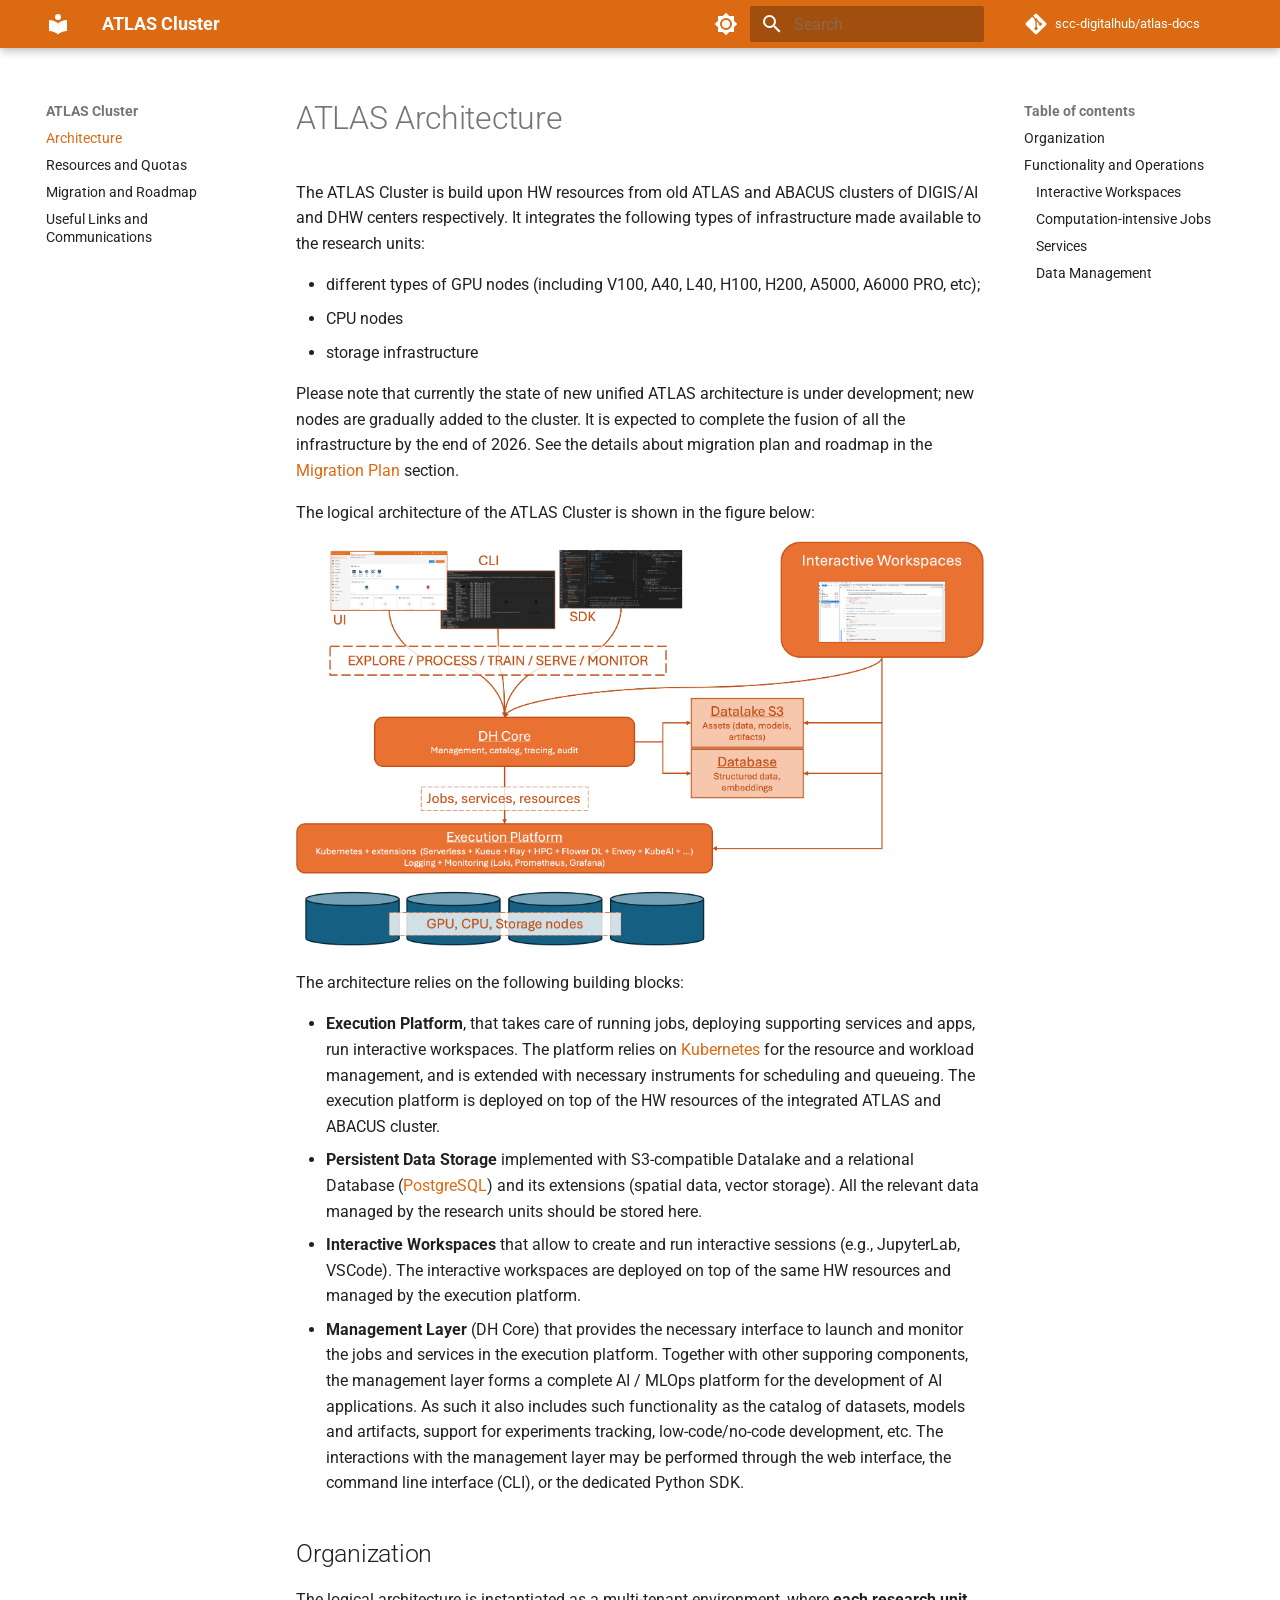
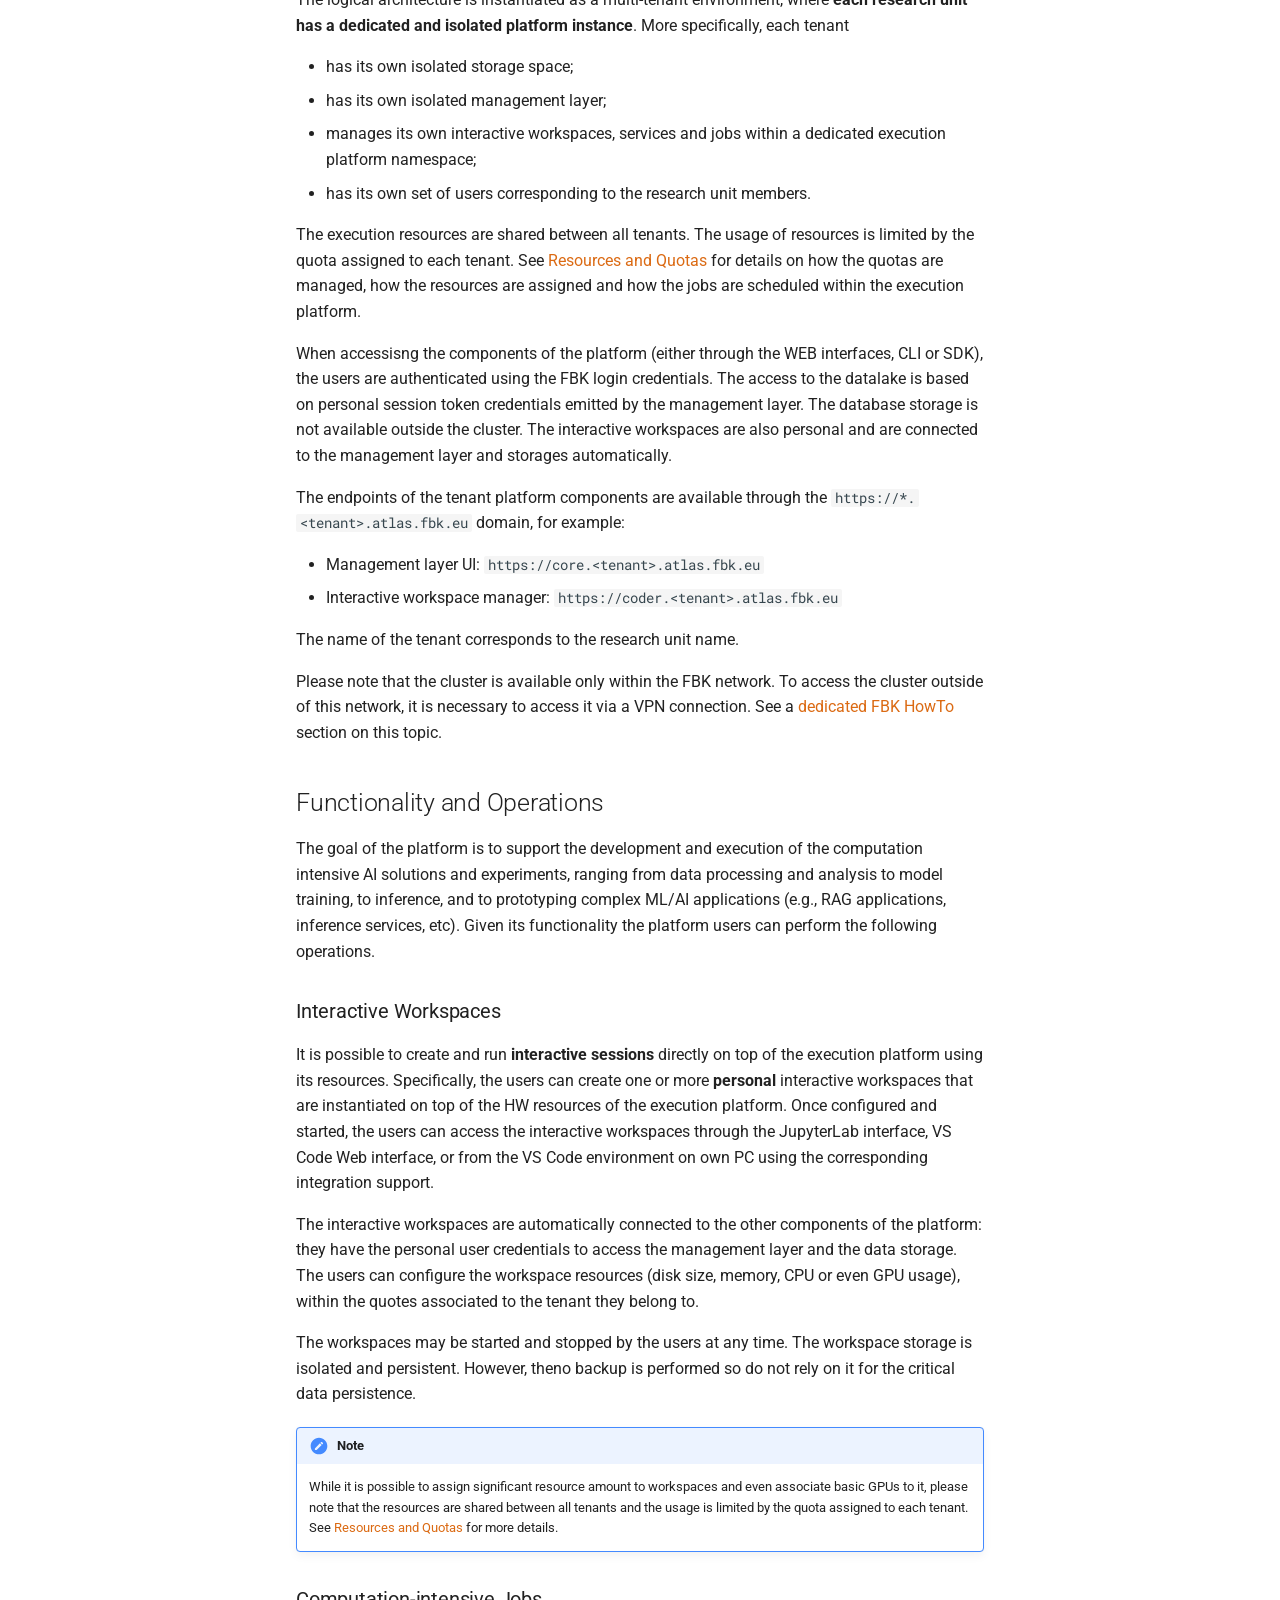
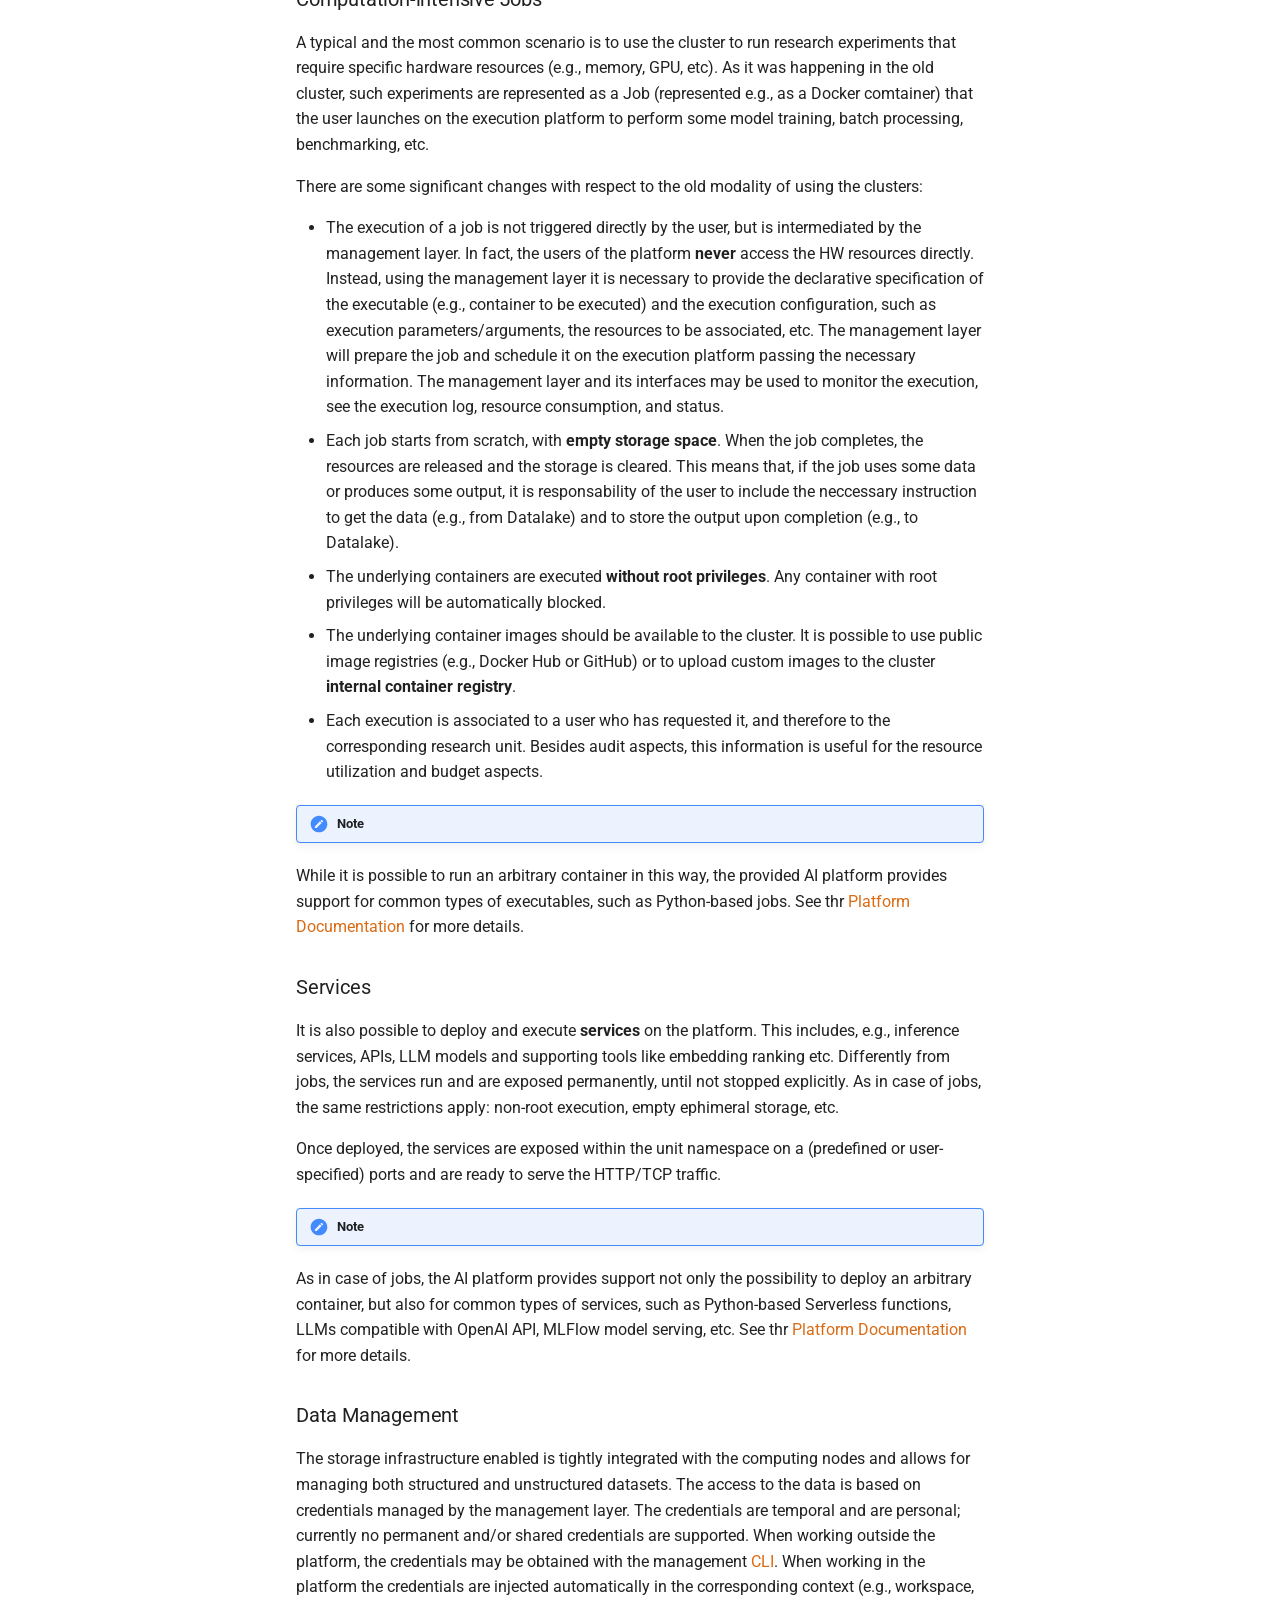
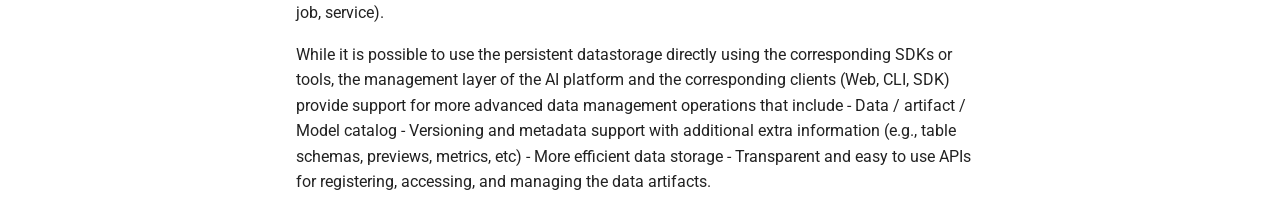
==== index.html @ 26e0193d "Deployed dd5e4a7 with MkDocs version: 1.5.3" ====
<!doctype html>
<html lang="en" class="no-js">
  <head>
    
      <meta charset="utf-8">
      <meta name="viewport" content="width=device-width,initial-scale=1">
      
      
      
      
      
        <link rel="next" href="resources/">
      
      
      <link rel="icon" href="assets/images/favicon.png">
      <meta name="generator" content="mkdocs-1.5.3, mkdocs-material-9.5.17">
    
    
      
        <title>ATLAS Cluster</title>
      
    
    
      <link rel="stylesheet" href="assets/stylesheets/main.bcfcd587.min.css">
      
        
        <link rel="stylesheet" href="assets/stylesheets/palette.06af60db.min.css">
      
      


    
    
      
    
    
      
        
        
        <link rel="preconnect" href="https://fonts.gstatic.com" crossorigin>
        <link rel="stylesheet" href="https://fonts.googleapis.com/css?family=Roboto:300,300i,400,400i,700,700i%7CRoboto+Mono:400,400i,700,700i&display=fallback">
        <style>:root{--md-text-font:"Roboto";--md-code-font:"Roboto Mono"}</style>
      
    
    
      <link rel="stylesheet" href="stylesheets/portal_selection.css">
    
      <link rel="stylesheet" href="stylesheets/colors.css">
    
    <script>__md_scope=new URL(".",location),__md_hash=e=>[...e].reduce((e,_)=>(e<<5)-e+_.charCodeAt(0),0),__md_get=(e,_=localStorage,t=__md_scope)=>JSON.parse(_.getItem(t.pathname+"."+e)),__md_set=(e,_,t=localStorage,a=__md_scope)=>{try{t.setItem(a.pathname+"."+e,JSON.stringify(_))}catch(e){}}</script>
    
      

    
    
    
  </head>
  
  
    
    
      
    
    
    
    
    <body dir="ltr" data-md-color-scheme="orange" data-md-color-primary="indigo" data-md-color-accent="indigo">
  
    
    <input class="md-toggle" data-md-toggle="drawer" type="checkbox" id="__drawer" autocomplete="off">
    <input class="md-toggle" data-md-toggle="search" type="checkbox" id="__search" autocomplete="off">
    <label class="md-overlay" for="__drawer"></label>
    <div data-md-component="skip">
      
        
        <a href="#atlas-architecture" class="md-skip">
          Skip to content
        </a>
      
    </div>
    <div data-md-component="announce">
      
    </div>
    
    


  


<!-- Header -->
<header class="md-header md-header--shadow" data-md-component="header">
  <nav
    class="md-header__inner md-grid"
    aria-label="Header"
  >

    <!-- Link to home -->
    <a
      href="."
      title="ATLAS Cluster"
      class="md-header__button md-logo"
      aria-label="ATLAS Cluster"
      data-md-component="logo"
    >
      
  
  <svg xmlns="http://www.w3.org/2000/svg" viewBox="0 0 24 24"><path d="M12 8a3 3 0 0 0 3-3 3 3 0 0 0-3-3 3 3 0 0 0-3 3 3 3 0 0 0 3 3m0 3.54C9.64 9.35 6.5 8 3 8v11c3.5 0 6.64 1.35 9 3.54 2.36-2.19 5.5-3.54 9-3.54V8c-3.5 0-6.64 1.35-9 3.54Z"/></svg>

    </a>

    <!-- Button to open drawer -->
    <label class="md-header__button md-icon" for="__drawer">
      
      <svg xmlns="http://www.w3.org/2000/svg" viewBox="0 0 24 24"><path d="M3 6h18v2H3V6m0 5h18v2H3v-2m0 5h18v2H3v-2Z"/></svg>
    </label>

    <!-- Header title -->
    <div class="md-header__title" data-md-component="header-title">
      <div class="md-header__ellipsis">
        <div class="md-header__topic">
          <span class="md-ellipsis">
            ATLAS Cluster
          </span>
        </div>
        <div class="md-header__topic" data-md-component="header-topic">
          <span class="md-ellipsis">
            
              Architecture
            
          </span>
        </div>
      </div>
    </div>

    <!-- Color palette toggle -->
    
      
        <form class="md-header__option" data-md-component="palette">
  
    
    
    
    <input class="md-option" data-md-color-media="" data-md-color-scheme="orange" data-md-color-primary="indigo" data-md-color-accent="indigo"  aria-label="Switch to dark mode"  type="radio" name="__palette" id="__palette_0">
    
      <label class="md-header__button md-icon" title="Switch to dark mode" for="__palette_1" hidden>
        <svg xmlns="http://www.w3.org/2000/svg" viewBox="0 0 24 24"><path d="M12 8a4 4 0 0 0-4 4 4 4 0 0 0 4 4 4 4 0 0 0 4-4 4 4 0 0 0-4-4m0 10a6 6 0 0 1-6-6 6 6 0 0 1 6-6 6 6 0 0 1 6 6 6 6 0 0 1-6 6m8-9.31V4h-4.69L12 .69 8.69 4H4v4.69L.69 12 4 15.31V20h4.69L12 23.31 15.31 20H20v-4.69L23.31 12 20 8.69Z"/></svg>
      </label>
    
  
    
    
    
    <input class="md-option" data-md-color-media="" data-md-color-scheme="slate" data-md-color-primary="indigo" data-md-color-accent="indigo"  aria-label="Switch to light mode"  type="radio" name="__palette" id="__palette_1">
    
      <label class="md-header__button md-icon" title="Switch to light mode" for="__palette_0" hidden>
        <svg xmlns="http://www.w3.org/2000/svg" viewBox="0 0 24 24"><path d="M12 18c-.89 0-1.74-.2-2.5-.55C11.56 16.5 13 14.42 13 12c0-2.42-1.44-4.5-3.5-5.45C10.26 6.2 11.11 6 12 6a6 6 0 0 1 6 6 6 6 0 0 1-6 6m8-9.31V4h-4.69L12 .69 8.69 4H4v4.69L.69 12 4 15.31V20h4.69L12 23.31 15.31 20H20v-4.69L23.31 12 20 8.69Z"/></svg>
      </label>
    
  
</form>
      
    

    <!-- User preference: color palette -->
    
      <script>var media,input,key,value,palette=__md_get("__palette");if(palette&&palette.color){"(prefers-color-scheme)"===palette.color.media&&(media=matchMedia("(prefers-color-scheme: light)"),input=document.querySelector(media.matches?"[data-md-color-media='(prefers-color-scheme: light)']":"[data-md-color-media='(prefers-color-scheme: dark)']"),palette.color.media=input.getAttribute("data-md-color-media"),palette.color.scheme=input.getAttribute("data-md-color-scheme"),palette.color.primary=input.getAttribute("data-md-color-primary"),palette.color.accent=input.getAttribute("data-md-color-accent"));for([key,value]of Object.entries(palette.color))document.body.setAttribute("data-md-color-"+key,value)}</script>
    

    <!-- Site language selector -->
    

    <!-- Button to open search modal -->
    
      <label class="md-header__button md-icon" for="__search">
        
        <svg xmlns="http://www.w3.org/2000/svg" viewBox="0 0 24 24"><path d="M9.5 3A6.5 6.5 0 0 1 16 9.5c0 1.61-.59 3.09-1.56 4.23l.27.27h.79l5 5-1.5 1.5-5-5v-.79l-.27-.27A6.516 6.516 0 0 1 9.5 16 6.5 6.5 0 0 1 3 9.5 6.5 6.5 0 0 1 9.5 3m0 2C7 5 5 7 5 9.5S7 14 9.5 14 14 12 14 9.5 12 5 9.5 5Z"/></svg>
      </label>

      <!-- Search interface -->
      <div class="md-search" data-md-component="search" role="dialog">
  <label class="md-search__overlay" for="__search"></label>
  <div class="md-search__inner" role="search">
    <form class="md-search__form" name="search">
      <input type="text" class="md-search__input" name="query" aria-label="Search" placeholder="Search" autocapitalize="off" autocorrect="off" autocomplete="off" spellcheck="false" data-md-component="search-query" required>
      <label class="md-search__icon md-icon" for="__search">
        
        <svg xmlns="http://www.w3.org/2000/svg" viewBox="0 0 24 24"><path d="M9.5 3A6.5 6.5 0 0 1 16 9.5c0 1.61-.59 3.09-1.56 4.23l.27.27h.79l5 5-1.5 1.5-5-5v-.79l-.27-.27A6.516 6.516 0 0 1 9.5 16 6.5 6.5 0 0 1 3 9.5 6.5 6.5 0 0 1 9.5 3m0 2C7 5 5 7 5 9.5S7 14 9.5 14 14 12 14 9.5 12 5 9.5 5Z"/></svg>
        
        <svg xmlns="http://www.w3.org/2000/svg" viewBox="0 0 24 24"><path d="M20 11v2H8l5.5 5.5-1.42 1.42L4.16 12l7.92-7.92L13.5 5.5 8 11h12Z"/></svg>
      </label>
      <nav class="md-search__options" aria-label="Search">
        
        <button type="reset" class="md-search__icon md-icon" title="Clear" aria-label="Clear" tabindex="-1">
          
          <svg xmlns="http://www.w3.org/2000/svg" viewBox="0 0 24 24"><path d="M19 6.41 17.59 5 12 10.59 6.41 5 5 6.41 10.59 12 5 17.59 6.41 19 12 13.41 17.59 19 19 17.59 13.41 12 19 6.41Z"/></svg>
        </button>
      </nav>
      
    </form>
    <div class="md-search__output">
      <div class="md-search__scrollwrap" data-md-scrollfix>
        <div class="md-search-result" data-md-component="search-result">
          <div class="md-search-result__meta">
            Initializing search
          </div>
          <ol class="md-search-result__list" role="presentation"></ol>
        </div>
      </div>
    </div>
  </div>
</div>
    

    <!-- Repository information -->
    
      <div class="md-header__source">
        <a href="https://github.com/scc-digitalhub/atlas-docs" title="Go to repository" class="md-source" data-md-component="source">
  <div class="md-source__icon md-icon">
    
    <svg xmlns="http://www.w3.org/2000/svg" viewBox="0 0 448 512"><!--! Font Awesome Free 6.5.1 by @fontawesome - https://fontawesome.com License - https://fontawesome.com/license/free (Icons: CC BY 4.0, Fonts: SIL OFL 1.1, Code: MIT License) Copyright 2023 Fonticons, Inc.--><path d="M439.55 236.05 244 40.45a28.87 28.87 0 0 0-40.81 0l-40.66 40.63 51.52 51.52c27.06-9.14 52.68 16.77 43.39 43.68l49.66 49.66c34.23-11.8 61.18 31 35.47 56.69-26.49 26.49-70.21-2.87-56-37.34L240.22 199v121.85c25.3 12.54 22.26 41.85 9.08 55a34.34 34.34 0 0 1-48.55 0c-17.57-17.6-11.07-46.91 11.25-56v-123c-20.8-8.51-24.6-30.74-18.64-45L142.57 101 8.45 235.14a28.86 28.86 0 0 0 0 40.81l195.61 195.6a28.86 28.86 0 0 0 40.8 0l194.69-194.69a28.86 28.86 0 0 0 0-40.81z"/></svg>
  </div>
  <div class="md-source__repository">
    scc-digitalhub/atlas-docs
  </div>
</a>
      </div>
    
  </nav>

  <!-- Navigation tabs (sticky) -->
  
</header>

    <div class="md-container" data-md-component="container">
      
      
        
          
        
      
      <main class="md-main" data-md-component="main">
        <div class="md-main__inner md-grid">
          
            
              
              <div class="md-sidebar md-sidebar--primary" data-md-component="sidebar" data-md-type="navigation" >
                <div class="md-sidebar__scrollwrap">
                  <div class="md-sidebar__inner">
                    



<nav class="md-nav md-nav--primary" aria-label="Navigation" data-md-level="0">
  <label class="md-nav__title" for="__drawer">
    <a href="." title="ATLAS Cluster" class="md-nav__button md-logo" aria-label="ATLAS Cluster" data-md-component="logo">
      
  
  <svg xmlns="http://www.w3.org/2000/svg" viewBox="0 0 24 24"><path d="M12 8a3 3 0 0 0 3-3 3 3 0 0 0-3-3 3 3 0 0 0-3 3 3 3 0 0 0 3 3m0 3.54C9.64 9.35 6.5 8 3 8v11c3.5 0 6.64 1.35 9 3.54 2.36-2.19 5.5-3.54 9-3.54V8c-3.5 0-6.64 1.35-9 3.54Z"/></svg>

    </a>
    ATLAS Cluster
  </label>
  
    <div class="md-nav__source">
      <a href="https://github.com/scc-digitalhub/atlas-docs" title="Go to repository" class="md-source" data-md-component="source">
  <div class="md-source__icon md-icon">
    
    <svg xmlns="http://www.w3.org/2000/svg" viewBox="0 0 448 512"><!--! Font Awesome Free 6.5.1 by @fontawesome - https://fontawesome.com License - https://fontawesome.com/license/free (Icons: CC BY 4.0, Fonts: SIL OFL 1.1, Code: MIT License) Copyright 2023 Fonticons, Inc.--><path d="M439.55 236.05 244 40.45a28.87 28.87 0 0 0-40.81 0l-40.66 40.63 51.52 51.52c27.06-9.14 52.68 16.77 43.39 43.68l49.66 49.66c34.23-11.8 61.18 31 35.47 56.69-26.49 26.49-70.21-2.87-56-37.34L240.22 199v121.85c25.3 12.54 22.26 41.85 9.08 55a34.34 34.34 0 0 1-48.55 0c-17.57-17.6-11.07-46.91 11.25-56v-123c-20.8-8.51-24.6-30.74-18.64-45L142.57 101 8.45 235.14a28.86 28.86 0 0 0 0 40.81l195.61 195.6a28.86 28.86 0 0 0 40.8 0l194.69-194.69a28.86 28.86 0 0 0 0-40.81z"/></svg>
  </div>
  <div class="md-source__repository">
    scc-digitalhub/atlas-docs
  </div>
</a>
    </div>
  
  <ul class="md-nav__list" data-md-scrollfix>
    
      
      
  
  
    
  
  
  
    <li class="md-nav__item md-nav__item--active">
      
      <input class="md-nav__toggle md-toggle" type="checkbox" id="__toc">
      
      
        
      
      
        <label class="md-nav__link md-nav__link--active" for="__toc">
          
  
  <span class="md-ellipsis">
    Architecture
  </span>
  

          <span class="md-nav__icon md-icon"></span>
        </label>
      
      <a href="." class="md-nav__link md-nav__link--active">
        
  
  <span class="md-ellipsis">
    Architecture
  </span>
  

      </a>
      
        

<nav class="md-nav md-nav--secondary" aria-label="Table of contents">
  
  
  
    
  
  
    <label class="md-nav__title" for="__toc">
      <span class="md-nav__icon md-icon"></span>
      Table of contents
    </label>
    <ul class="md-nav__list" data-md-component="toc" data-md-scrollfix>
      
        <li class="md-nav__item">
  <a href="#organization" class="md-nav__link">
    <span class="md-ellipsis">
      Organization
    </span>
  </a>
  
</li>
      
        <li class="md-nav__item">
  <a href="#functionality-and-operations" class="md-nav__link">
    <span class="md-ellipsis">
      Functionality and Operations
    </span>
  </a>
  
    <nav class="md-nav" aria-label="Functionality and Operations">
      <ul class="md-nav__list">
        
          <li class="md-nav__item">
  <a href="#interactive-workspaces" class="md-nav__link">
    <span class="md-ellipsis">
      Interactive Workspaces
    </span>
  </a>
  
</li>
        
          <li class="md-nav__item">
  <a href="#computation-intensive-jobs" class="md-nav__link">
    <span class="md-ellipsis">
      Computation-intensive Jobs
    </span>
  </a>
  
</li>
        
          <li class="md-nav__item">
  <a href="#services" class="md-nav__link">
    <span class="md-ellipsis">
      Services
    </span>
  </a>
  
</li>
        
          <li class="md-nav__item">
  <a href="#data-management" class="md-nav__link">
    <span class="md-ellipsis">
      Data Management
    </span>
  </a>
  
</li>
        
      </ul>
    </nav>
  
</li>
      
    </ul>
  
</nav>
      
    </li>
  

    
      
      
  
  
  
  
    <li class="md-nav__item">
      <a href="resources/" class="md-nav__link">
        
  
  <span class="md-ellipsis">
    Resources and Quotas
  </span>
  

      </a>
    </li>
  

    
      
      
  
  
  
  
    <li class="md-nav__item">
      <a href="migration_roadmap/" class="md-nav__link">
        
  
  <span class="md-ellipsis">
    Migration and Roadmap
  </span>
  

      </a>
    </li>
  

    
      
      
  
  
  
  
    <li class="md-nav__item">
      <a href="links/" class="md-nav__link">
        
  
  <span class="md-ellipsis">
    Useful Links and Communications
  </span>
  

      </a>
    </li>
  

    
  </ul>
</nav>
                  </div>
                </div>
              </div>
            
            
              
              <div class="md-sidebar md-sidebar--secondary" data-md-component="sidebar" data-md-type="toc" >
                <div class="md-sidebar__scrollwrap">
                  <div class="md-sidebar__inner">
                    

<nav class="md-nav md-nav--secondary" aria-label="Table of contents">
  
  
  
    
  
  
    <label class="md-nav__title" for="__toc">
      <span class="md-nav__icon md-icon"></span>
      Table of contents
    </label>
    <ul class="md-nav__list" data-md-component="toc" data-md-scrollfix>
      
        <li class="md-nav__item">
  <a href="#organization" class="md-nav__link">
    <span class="md-ellipsis">
      Organization
    </span>
  </a>
  
</li>
      
        <li class="md-nav__item">
  <a href="#functionality-and-operations" class="md-nav__link">
    <span class="md-ellipsis">
      Functionality and Operations
    </span>
  </a>
  
    <nav class="md-nav" aria-label="Functionality and Operations">
      <ul class="md-nav__list">
        
          <li class="md-nav__item">
  <a href="#interactive-workspaces" class="md-nav__link">
    <span class="md-ellipsis">
      Interactive Workspaces
    </span>
  </a>
  
</li>
        
          <li class="md-nav__item">
  <a href="#computation-intensive-jobs" class="md-nav__link">
    <span class="md-ellipsis">
      Computation-intensive Jobs
    </span>
  </a>
  
</li>
        
          <li class="md-nav__item">
  <a href="#services" class="md-nav__link">
    <span class="md-ellipsis">
      Services
    </span>
  </a>
  
</li>
        
          <li class="md-nav__item">
  <a href="#data-management" class="md-nav__link">
    <span class="md-ellipsis">
      Data Management
    </span>
  </a>
  
</li>
        
      </ul>
    </nav>
  
</li>
      
    </ul>
  
</nav>
                  </div>
                </div>
              </div>
            
          
          
            <div class="md-content" data-md-component="content">
              <article class="md-content__inner md-typeset">
                
                  

  
  


<h1 id="atlas-architecture">ATLAS Architecture</h1>
<p>The ATLAS Cluster is build upon HW resources from old ATLAS and ABACUS clusters of DIGIS/AI and DHW centers respectively. It integrates the following types of infrastructure made available to the research units:</p>
<ul>
<li>different types of GPU nodes (including V100, A40, L40, H100, H200, A5000, A6000 PRO, etc);</li>
<li>CPU nodes</li>
<li>storage infrastructure</li>
</ul>
<p>Please note that currently the state of new unified ATLAS architecture is under development; new nodes are gradually added to the cluster. It is expected to complete the fusion of all the infrastructure by the end of 2026. See the details about migration plan and roadmap in the <a href="migration_roadmap/">Migration Plan</a> section.</p>
<p>The logical architecture of the ATLAS Cluster is shown in the figure below:</p>
<p><img alt="ATLAS architecture" src="images/architecture.png" title="ATLAS architecture" /></p>
<p>The architecture relies on the following building blocks:</p>
<ul>
<li><strong>Execution Platform</strong>, that takes care of running jobs, deploying supporting services and apps, run interactive workspaces. The platform relies on 
  <a href="https://kubernetes.io/">Kubernetes</a> for the resource and workload management, and is extended with necessary instruments for scheduling and queueing. The execution platform is deployed on top of the HW resources of the integrated ATLAS and ABACUS cluster.</li>
<li><strong>Persistent Data Storage</strong> implemented with S3-compatible Datalake and a relational Database (<a href="https://www.postgresql.org/">PostgreSQL</a>) and its extensions (spatial data, vector storage). All the relevant data managed by the research units should be stored here.</li>
<li><strong>Interactive Workspaces</strong> that allow to create and run interactive sessions (e.g., JupyterLab, VSCode). The interactive workspaces are deployed on top of the same HW resources and managed by the execution platform.</li>
<li><strong>Management Layer</strong> (DH Core) that provides the necessary interface to launch and monitor the jobs and services in the execution platform. Together with other supporing components, the management layer forms a complete AI / MLOps platform for the development of AI applications. As such it also includes such functionality as the catalog of datasets, models and artifacts, support for experiments tracking, low-code/no-code development, etc. The interactions with the management layer may be performed through the web interface, the command line interface (CLI), or the dedicated Python SDK.</li>
</ul>
<h2 id="organization">Organization</h2>
<p>The logical architecture is instantiated as a multi-tenant environment, where <strong>each research unit has a dedicated and isolated platform instance</strong>. More specifically, each tenant</p>
<ul>
<li>has its own isolated storage space;</li>
<li>has its own isolated management layer;</li>
<li>manages its own interactive workspaces, services and jobs within a dedicated execution platform namespace;</li>
<li>has its own set of users corresponding to the research unit members.</li>
</ul>
<p>The execution resources are shared between all tenants. The usage of resources is limited by the quota assigned to each tenant. See <a href="resources/">Resources and Quotas</a> for details on how the quotas are managed, how the resources are assigned and how the jobs are scheduled within the execution platform.</p>
<p>When accessisng the components of the platform (either through the WEB interfaces, CLI or SDK), the users are authenticated using the FBK login credentials. The access to the datalake is based on personal session token credentials emitted by the management layer. The database storage is not available outside the cluster. The interactive workspaces are also personal and are connected to the management layer and storages automatically.</p>
<p>The endpoints of the tenant platform components are available through the <code>https://*.&lt;tenant&gt;.atlas.fbk.eu</code> domain, for example:</p>
<ul>
<li>Management layer UI: <code>https://core.&lt;tenant&gt;.atlas.fbk.eu</code></li>
<li>Interactive workspace manager: <code>https://coder.&lt;tenant&gt;.atlas.fbk.eu</code></li>
</ul>
<p>The name of the tenant corresponds to the research unit name.</p>
<p>Please note that the cluster is available only within the FBK network. To access the cluster outside of this network, it is necessary to access it via a VPN connection. See a <a href="https://howto.fbk.eu/documenti/zero-trust-vpn/">dedicated FBK HowTo</a> section on this topic.</p>
<h2 id="functionality-and-operations">Functionality and Operations</h2>
<p>The goal of the platform is to support the development and execution of the computation intensive AI solutions and experiments, ranging from data processing and analysis to model training, to inference, and to prototyping complex ML/AI applications (e.g., RAG applications, inference services, etc). Given its functionality the platform users can perform the following operations.</p>
<h3 id="interactive-workspaces">Interactive Workspaces</h3>
<p>It is possible to create and run <strong>interactive sessions</strong> directly on top of the execution platform using its resources. Specifically, the users can create one or more <strong>personal</strong> interactive workspaces that are instantiated on top of the HW resources of the execution platform. Once configured and started, the users can access the interactive workspaces through the JupyterLab interface, VS Code Web interface, or from the VS Code environment on own PC using the corresponding integration support.</p>
<p>The interactive workspaces are automatically connected to the other components of the platform: they have the personal user credentials to access the management layer and the data storage. The users can configure the workspace resources (disk size, memory, CPU or even GPU usage), within the quotes associated to the tenant they belong to. </p>
<p>The workspaces may be started and stopped by the users at any time. The workspace storage is isolated and persistent. However, theno backup is performed so do not rely on it for the critical data persistence.</p>
<div class="admonition note">
<p class="admonition-title">Note</p>
<p>While it is possible to assign significant resource amount to workspaces and even associate basic GPUs to it, please note that the resources are shared between all tenants and the usage is limited by the quota assigned to each tenant. See <a href="resources/">Resources and Quotas</a> for more details.</p>
</div>
<h3 id="computation-intensive-jobs">Computation-intensive Jobs</h3>
<p>A typical and the most common scenario is to use the cluster to run research experiments that require specific hardware resources (e.g., memory, GPU, etc). As it was happening in the old cluster, such experiments are represented as a Job (represented e.g., as a Docker comtainer) that the user launches on the execution platform to perform some model training, batch processing, benchmarking, etc.</p>
<p>There are some significant changes with respect to the old modality of using the clusters:</p>
<ul>
<li>The execution of a job is not triggered directly by the user, but is intermediated by the management layer. In fact, the users of the platform <strong>never</strong> access the HW resources directly. Instead, using the management layer it is necessary to provide the declarative specification of the executable (e.g., container to be executed) and the execution configuration, such as execution parameters/arguments, the resources to be associated, etc. The management layer will prepare the job and schedule it on the execution platform passing the necessary information. The management layer and its interfaces may be used to monitor the execution, see the execution log, resource consumption, and status.</li>
<li>Each job starts from scratch, with <strong>empty storage space</strong>. When the job completes, the resources are released and the storage is cleared. This means that, if the job uses some data or produces some output, it is responsability of the user to include the neccessary instruction to get the data (e.g., from Datalake) and to store the output upon completion (e.g., to Datalake). </li>
<li>The underlying containers are executed <strong>without root privileges</strong>. Any container with root privileges will be automatically blocked. </li>
<li>The underlying container images should be available to the cluster. It is possible to use public image registries (e.g., Docker Hub or GitHub) or to upload custom images to the cluster <strong>internal container registry</strong>.</li>
<li>Each execution is associated to a user who has requested it, and therefore to the corresponding research unit. Besides audit aspects, this information is useful for the resource utilization and budget aspects.</li>
</ul>
<div class="admonition note">
<p class="admonition-title">Note</p>
</div>
<p>While it is possible to run an arbitrary container in this way, the provided AI platform provides support for common types of executables, such as Python-based jobs. See thr <a href="https://scc-digitalhub.github.io/docs/">Platform Documentation</a> for more details.</p>
<h3 id="services">Services</h3>
<p>It is also possible to deploy and execute <strong>services</strong> on the platform. This includes, e.g., inference services, APIs, LLM models and supporting tools like embedding ranking etc. Differently from jobs, the services run and are exposed permanently, until not stopped explicitly. As in case of jobs, the same restrictions apply: non-root execution, empty ephimeral storage, etc. </p>
<p>Once deployed, the services are exposed within the unit namespace on a (predefined or user-specified) ports and are ready to serve the HTTP/TCP traffic. </p>
<div class="admonition note">
<p class="admonition-title">Note</p>
</div>
<p>As in case of jobs, the AI platform provides support not only the possibility to deploy an arbitrary container, but also for common types of services, such as Python-based Serverless functions, LLMs compatible with OpenAI API, MLFlow model serving, etc. See thr <a href="https://scc-digitalhub.github.io/docs/">Platform Documentation</a> for more details.</p>
<h3 id="data-management">Data Management</h3>
<p>The storage infrastructure enabled is tightly integrated with the computing nodes and allows for managing both structured and unstructured datasets. The access to the data is based on credentials managed by the management layer. The credentials are temporal and are personal; currently no permanent and/or shared credentials are supported. When working outside the platform, the credentials may be obtained with the management <a href="https://scc-digitalhub.github.io/docs/0.15/cli/installation/">CLI</a>. When working in the platform the credentials are injected automatically in the corresponding context (e.g., workspace, job, service).</p>
<p>While it is possible to use the persistent datastorage directly using the corresponding SDKs or tools, the management layer of the AI platform and the corresponding clients (Web, CLI, SDK) provide support for more advanced data management operations that include
- Data / artifact / Model catalog
- Versioning and metadata support with additional extra information (e.g., table schemas, previews, metrics, etc)
- More efficient data storage
- Transparent and easy to use APIs for registering, accessing, and managing the data artifacts. </p>












                
              </article>
            </div>
          
          
<script>var target=document.getElementById(location.hash.slice(1));target&&target.name&&(target.checked=target.name.startsWith("__tabbed_"))</script>
        </div>
        
      </main>
      

    </div>
    <div class="md-dialog" data-md-component="dialog">
      <div class="md-dialog__inner md-typeset"></div>
    </div>
    
    
    <script id="__config" type="application/json">{"base": ".", "features": ["navigation.path", "content.code.copy"], "search": "assets/javascripts/workers/search.b8dbb3d2.min.js", "translations": {"clipboard.copied": "Copied to clipboard", "clipboard.copy": "Copy to clipboard", "search.result.more.one": "1 more on this page", "search.result.more.other": "# more on this page", "search.result.none": "No matching documents", "search.result.one": "1 matching document", "search.result.other": "# matching documents", "search.result.placeholder": "Type to start searching", "search.result.term.missing": "Missing", "select.version": "Select version"}}</script>
    
    
      <script src="assets/javascripts/bundle.1e8ae164.min.js"></script>
      
    
  </body>
</html>
---- assets/stylesheets/main.bcfcd587.min.css ----
@charset "UTF-8";html{-webkit-text-size-adjust:none;-moz-text-size-adjust:none;text-size-adjust:none;box-sizing:border-box}*,:after,:before{box-sizing:inherit}@media (prefers-reduced-motion){*,:after,:before{transition:none!important}}body{margin:0}a,button,input,label{-webkit-tap-highlight-color:transparent}a{color:inherit;text-decoration:none}hr{border:0;box-sizing:initial;display:block;height:.05rem;overflow:visible;padding:0}small{font-size:80%}sub,sup{line-height:1em}img{border-style:none}table{border-collapse:initial;border-spacing:0}td,th{font-weight:400;vertical-align:top}button{background:#0000;border:0;font-family:inherit;font-size:inherit;margin:0;padding:0}input{border:0;outline:none}:root{--md-primary-fg-color:#4051b5;--md-primary-fg-color--light:#5d6cc0;--md-primary-fg-color--dark:#303fa1;--md-primary-bg-color:#fff;--md-primary-bg-color--light:#ffffffb3;--md-accent-fg-color:#526cfe;--md-accent-fg-color--transparent:#526cfe1a;--md-accent-bg-color:#fff;--md-accent-bg-color--light:#ffffffb3}[data-md-color-scheme=default]{color-scheme:light}[data-md-color-scheme=default] img[src$="#gh-dark-mode-only"],[data-md-color-scheme=default] img[src$="#only-dark"]{display:none}:root,[data-md-color-scheme=default]{--md-hue:225deg;--md-default-fg-color:#000000de;--md-default-fg-color--light:#0000008a;--md-default-fg-color--lighter:#00000052;--md-default-fg-color--lightest:#00000012;--md-default-bg-color:#fff;--md-default-bg-color--light:#ffffffb3;--md-default-bg-color--lighter:#ffffff4d;--md-default-bg-color--lightest:#ffffff1f;--md-code-fg-color:#36464e;--md-code-bg-color:#f5f5f5;--md-code-hl-color:#4287ff;--md-code-hl-color--light:#4287ff1a;--md-code-hl-number-color:#d52a2a;--md-code-hl-special-color:#db1457;--md-code-hl-function-color:#a846b9;--md-code-hl-constant-color:#6e59d9;--md-code-hl-keyword-color:#3f6ec6;--md-code-hl-string-color:#1c7d4d;--md-code-hl-name-color:var(--md-code-fg-color);--md-code-hl-operator-color:var(--md-default-fg-color--light);--md-code-hl-punctuation-color:var(--md-default-fg-color--light);--md-code-hl-comment-color:var(--md-default-fg-color--light);--md-code-hl-generic-color:var(--md-default-fg-color--light);--md-code-hl-variable-color:var(--md-default-fg-color--light);--md-typeset-color:var(--md-default-fg-color);--md-typeset-a-color:var(--md-primary-fg-color);--md-typeset-del-color:#f5503d26;--md-typeset-ins-color:#0bd57026;--md-typeset-kbd-color:#fafafa;--md-typeset-kbd-accent-color:#fff;--md-typeset-kbd-border-color:#b8b8b8;--md-typeset-mark-color:#ffff0080;--md-typeset-table-color:#0000001f;--md-typeset-table-color--light:rgba(0,0,0,.035);--md-admonition-fg-color:var(--md-default-fg-color);--md-admonition-bg-color:var(--md-default-bg-color);--md-warning-fg-color:#000000de;--md-warning-bg-color:#ff9;--md-footer-fg-color:#fff;--md-footer-fg-color--light:#ffffffb3;--md-footer-fg-color--lighter:#ffffff73;--md-footer-bg-color:#000000de;--md-footer-bg-color--dark:#00000052;--md-shadow-z1:0 0.2rem 0.5rem #0000000d,0 0 0.05rem #0000001a;--md-shadow-z2:0 0.2rem 0.5rem #0000001a,0 0 0.05rem #00000040;--md-shadow-z3:0 0.2rem 0.5rem #0003,0 0 0.05rem #00000059}.md-icon svg{fill:currentcolor;display:block;height:1.2rem;width:1.2rem}body{-webkit-font-smoothing:antialiased;-moz-osx-font-smoothing:grayscale;--md-text-font-family:var(--md-text-font,_),-apple-system,BlinkMacSystemFont,Helvetica,Arial,sans-serif;--md-code-font-family:var(--md-code-font,_),SFMono-Regular,Consolas,Menlo,monospace}aside,body,input{font-feature-settings:"kern","liga";color:var(--md-typeset-color);font-family:var(--md-text-font-family)}code,kbd,pre{font-feature-settings:"kern";font-family:var(--md-code-font-family)}:root{--md-typeset-table-sort-icon:url('data:image/svg+xml;charset=utf-8,<svg xmlns="http://www.w3.org/2000/svg" viewBox="0 0 24 24"><path d="m18 21-4-4h3V7h-3l4-4 4 4h-3v10h3M2 19v-2h10v2M2 13v-2h7v2M2 7V5h4v2H2Z"/></svg>');--md-typeset-table-sort-icon--asc:url('data:image/svg+xml;charset=utf-8,<svg xmlns="http://www.w3.org/2000/svg" viewBox="0 0 24 24"><path d="M19 17h3l-4 4-4-4h3V3h2M2 17h10v2H2M6 5v2H2V5m0 6h7v2H2v-2Z"/></svg>');--md-typeset-table-sort-icon--desc:url('data:image/svg+xml;charset=utf-8,<svg xmlns="http://www.w3.org/2000/svg" viewBox="0 0 24 24"><path d="M19 7h3l-4-4-4 4h3v14h2M2 17h10v2H2M6 5v2H2V5m0 6h7v2H2v-2Z"/></svg>')}.md-typeset{-webkit-print-color-adjust:exact;color-adjust:exact;font-size:.8rem;line-height:1.6}@media print{.md-typeset{font-size:.68rem}}.md-typeset blockquote,.md-typeset dl,.md-typeset figure,.md-typeset ol,.md-typeset pre,.md-typeset ul{margin-bottom:1em;margin-top:1em}.md-typeset h1{color:var(--md-default-fg-color--light);font-size:2em;line-height:1.3;margin:0 0 1.25em}.md-typeset h1,.md-typeset h2{font-weight:300;letter-spacing:-.01em}.md-typeset h2{font-size:1.5625em;line-height:1.4;margin:1.6em 0 .64em}.md-typeset h3{font-size:1.25em;font-weight:400;letter-spacing:-.01em;line-height:1.5;margin:1.6em 0 .8em}.md-typeset h2+h3{margin-top:.8em}.md-typeset h4{font-weight:700;letter-spacing:-.01em;margin:1em 0}.md-typeset h5,.md-typeset h6{color:var(--md-default-fg-color--light);font-size:.8em;font-weight:700;letter-spacing:-.01em;margin:1.25em 0}.md-typeset h5{text-transform:uppercase}.md-typeset hr{border-bottom:.05rem solid var(--md-default-fg-color--lightest);display:flow-root;margin:1.5em 0}.md-typeset a{color:var(--md-typeset-a-color);word-break:break-word}.md-typeset a,.md-typeset a:before{transition:color 125ms}.md-typeset a:focus,.md-typeset a:hover{color:var(--md-accent-fg-color)}.md-typeset a:focus code,.md-typeset a:hover code{background-color:var(--md-accent-fg-color--transparent)}.md-typeset a code{color:currentcolor;transition:background-color 125ms}.md-typeset a.focus-visible{outline-color:var(--md-accent-fg-color);outline-offset:.2rem}.md-typeset code,.md-typeset kbd,.md-typeset pre{color:var(--md-code-fg-color);direction:ltr;font-variant-ligatures:none}@media print{.md-typeset code,.md-typeset kbd,.md-typeset pre{white-space:pre-wrap}}.md-typeset code{background-color:var(--md-code-bg-color);border-radius:.1rem;-webkit-box-decoration-break:clone;box-decoration-break:clone;font-size:.85em;padding:0 .2941176471em;word-break:break-word}.md-typeset code:not(.focus-visible){-webkit-tap-highlight-color:transparent;outline:none}.md-typeset pre{display:flow-root;line-height:1.4;position:relative}.md-typeset pre>code{-webkit-box-decoration-break:slice;box-decoration-break:slice;box-shadow:none;display:block;margin:0;outline-color:var(--md-accent-fg-color);overflow:auto;padding:.7720588235em 1.1764705882em;scrollbar-color:var(--md-default-fg-color--lighter) #0000;scrollbar-width:thin;touch-action:auto;word-break:normal}.md-typeset pre>code:hover{scrollbar-color:var(--md-accent-fg-color) #0000}.md-typeset pre>code::-webkit-scrollbar{height:.2rem;width:.2rem}.md-typeset pre>code::-webkit-scrollbar-thumb{background-color:var(--md-default-fg-color--lighter)}.md-typeset pre>code::-webkit-scrollbar-thumb:hover{background-color:var(--md-accent-fg-color)}.md-typeset kbd{background-color:var(--md-typeset-kbd-color);border-radius:.1rem;box-shadow:0 .1rem 0 .05rem var(--md-typeset-kbd-border-color),0 .1rem 0 var(--md-typeset-kbd-border-color),0 -.1rem .2rem var(--md-typeset-kbd-accent-color) inset;color:var(--md-default-fg-color);display:inline-block;font-size:.75em;padding:0 .6666666667em;vertical-align:text-top;word-break:break-word}.md-typeset mark{background-color:var(--md-typeset-mark-color);-webkit-box-decoration-break:clone;box-decoration-break:clone;color:inherit;word-break:break-word}.md-typeset abbr{border-bottom:.05rem dotted var(--md-default-fg-color--light);cursor:help;text-decoration:none}.md-typeset small{opacity:.75}[dir=ltr] .md-typeset sub,[dir=ltr] .md-typeset sup{margin-left:.078125em}[dir=rtl] .md-typeset sub,[dir=rtl] .md-typeset sup{margin-right:.078125em}[dir=ltr] .md-typeset blockquote{padding-left:.6rem}[dir=rtl] .md-typeset blockquote{padding-right:.6rem}[dir=ltr] .md-typeset blockquote{border-left:.2rem solid var(--md-default-fg-color--lighter)}[dir=rtl] .md-typeset blockquote{border-right:.2rem solid var(--md-default-fg-color--lighter)}.md-typeset blockquote{color:var(--md-default-fg-color--light);margin-left:0;margin-right:0}.md-typeset ul{list-style-type:disc}[dir=ltr] .md-typeset ol,[dir=ltr] .md-typeset ul{margin-left:.625em}[dir=rtl] .md-typeset ol,[dir=rtl] .md-typeset ul{margin-right:.625em}.md-typeset ol,.md-typeset ul{padding:0}.md-typeset ol:not([hidden]),.md-typeset ul:not([hidden]){display:flow-root}.md-typeset ol ol,.md-typeset ul ol{list-style-type:lower-alpha}.md-typeset ol ol ol,.md-typeset ul ol ol{list-style-type:lower-roman}[dir=ltr] .md-typeset ol li,[dir=ltr] .md-typeset ul li{margin-left:1.25em}[dir=rtl] .md-typeset ol li,[dir=rtl] .md-typeset ul li{margin-right:1.25em}.md-typeset ol li,.md-typeset ul li{margin-bottom:.5em}.md-typeset ol li blockquote,.md-typeset ol li p,.md-typeset ul li blockquote,.md-typeset ul li p{margin:.5em 0}.md-typeset ol li:last-child,.md-typeset ul li:last-child{margin-bottom:0}[dir=ltr] .md-typeset ol li ol,[dir=ltr] .md-typeset ol li ul,[dir=ltr] .md-typeset ul li ol,[dir=ltr] .md-typeset ul li ul{margin-left:.625em}[dir=rtl] .md-typeset ol li ol,[dir=rtl] .md-typeset ol li ul,[dir=rtl] .md-typeset ul li ol,[dir=rtl] .md-typeset ul li ul{margin-right:.625em}.md-typeset ol li ol,.md-typeset ol li ul,.md-typeset ul li ol,.md-typeset ul li ul{margin-bottom:.5em;margin-top:.5em}[dir=ltr] .md-typeset dd{margin-left:1.875em}[dir=rtl] .md-typeset dd{margin-right:1.875em}.md-typeset dd{margin-bottom:1.5em;margin-top:1em}.md-typeset img,.md-typeset svg,.md-typeset video{height:auto;max-width:100%}.md-typeset img[align=left]{margin:1em 1em 1em 0}.md-typeset img[align=right]{margin:1em 0 1em 1em}.md-typeset img[align]:only-child{margin-top:0}.md-typeset figure{display:flow-root;margin:1em auto;max-width:100%;text-align:center;width:-moz-fit-content;width:fit-content}.md-typeset figure img{display:block;margin:0 auto}.md-typeset figcaption{font-style:italic;margin:1em auto;max-width:24rem}.md-typeset iframe{max-width:100%}.md-typeset table:not([class]){background-color:var(--md-default-bg-color);border:.05rem solid var(--md-typeset-table-color);border-radius:.1rem;display:inline-block;font-size:.64rem;max-width:100%;overflow:auto;touch-action:auto}@media print{.md-typeset table:not([class]){display:table}}.md-typeset table:not([class])+*{margin-top:1.5em}.md-typeset table:not([class]) td>:first-child,.md-typeset table:not([class]) th>:first-child{margin-top:0}.md-typeset table:not([class]) td>:last-child,.md-typeset table:not([class]) th>:last-child{margin-bottom:0}.md-typeset table:not([class]) td:not([align]),.md-typeset table:not([class]) th:not([align]){text-align:left}[dir=rtl] .md-typeset table:not([class]) td:not([align]),[dir=rtl] .md-typeset table:not([class]) th:not([align]){text-align:right}.md-typeset table:not([class]) th{font-weight:700;min-width:5rem;padding:.9375em 1.25em;vertical-align:top}.md-typeset table:not([class]) td{border-top:.05rem solid var(--md-typeset-table-color);padding:.9375em 1.25em;vertical-align:top}.md-typeset table:not([class]) tbody tr{transition:background-color 125ms}.md-typeset table:not([class]) tbody tr:hover{background-color:var(--md-typeset-table-color--light);box-shadow:0 .05rem 0 var(--md-default-bg-color) inset}.md-typeset table:not([class]) a{word-break:normal}.md-typeset table th[role=columnheader]{cursor:pointer}[dir=ltr] .md-typeset table th[role=columnheader]:after{margin-left:.5em}[dir=rtl] .md-typeset table th[role=columnheader]:after{margin-right:.5em}.md-typeset table th[role=columnheader]:after{content:"";display:inline-block;height:1.2em;-webkit-mask-image:var(--md-typeset-table-sort-icon);mask-image:var(--md-typeset-table-sort-icon);-webkit-mask-repeat:no-repeat;mask-repeat:no-repeat;-webkit-mask-size:contain;mask-size:contain;transition:background-color 125ms;vertical-align:text-bottom;width:1.2em}.md-typeset table th[role=columnheader]:hover:after{background-color:var(--md-default-fg-color--lighter)}.md-typeset table th[role=columnheader][aria-sort=ascending]:after{background-color:var(--md-default-fg-color--light);-webkit-mask-image:var(--md-typeset-table-sort-icon--asc);mask-image:var(--md-typeset-table-sort-icon--asc)}.md-typeset table th[role=columnheader][aria-sort=descending]:after{background-color:var(--md-default-fg-color--light);-webkit-mask-image:var(--md-typeset-table-sort-icon--desc);mask-image:var(--md-typeset-table-sort-icon--desc)}.md-typeset__scrollwrap{margin:1em -.8rem;overflow-x:auto;touch-action:auto}.md-typeset__table{display:inline-block;margin-bottom:.5em;padding:0 .8rem}@media print{.md-typeset__table{display:block}}html .md-typeset__table table{display:table;margin:0;overflow:hidden;width:100%}@media screen and (max-width:44.984375em){.md-content__inner>pre{margin:1em -.8rem}.md-content__inner>pre code{border-radius:0}}.md-typeset .md-author{border-radius:100%;display:block;flex-shrink:0;height:1.6rem;overflow:hidden;position:relative;transition:color 125ms,transform 125ms;width:1.6rem}.md-typeset .md-author img{display:block}.md-typeset .md-author--more{background:var(--md-default-fg-color--lightest);color:var(--md-default-fg-color--lighter);font-size:.6rem;font-weight:700;line-height:1.6rem;text-align:center}.md-typeset .md-author--long{height:2.4rem;width:2.4rem}.md-typeset a.md-author{transform:scale(1)}.md-typeset a.md-author img{filter:grayscale(100%) opacity(75%);transition:filter 125ms}.md-typeset a.md-author:focus,.md-typeset a.md-author:hover{transform:scale(1.1);z-index:1}.md-typeset a.md-author:focus img,.md-typeset a.md-author:hover img{filter:grayscale(0)}.md-banner{background-color:var(--md-footer-bg-color);color:var(--md-footer-fg-color);overflow:auto}@media print{.md-banner{display:none}}.md-banner--warning{background-color:var(--md-warning-bg-color);color:var(--md-warning-fg-color)}.md-banner__inner{font-size:.7rem;margin:.6rem auto;padding:0 .8rem}[dir=ltr] .md-banner__button{float:right}[dir=rtl] .md-banner__button{float:left}.md-banner__button{color:inherit;cursor:pointer;transition:opacity .25s}.no-js .md-banner__button{display:none}.md-banner__button:hover{opacity:.7}html{font-size:125%;height:100%;overflow-x:hidden}@media screen and (min-width:100em){html{font-size:137.5%}}@media screen and (min-width:125em){html{font-size:150%}}body{background-color:var(--md-default-bg-color);display:flex;flex-direction:column;font-size:.5rem;min-height:100%;position:relative;width:100%}@media print{body{display:block}}@media screen and (max-width:59.984375em){body[data-md-scrolllock]{position:fixed}}.md-grid{margin-left:auto;margin-right:auto;max-width:61rem}.md-container{display:flex;flex-direction:column;flex-grow:1}@media print{.md-container{display:block}}.md-main{flex-grow:1}.md-main__inner{display:flex;height:100%;margin-top:1.5rem}.md-ellipsis{overflow:hidden;text-overflow:ellipsis}.md-toggle{display:none}.md-option{height:0;opacity:0;position:absolute;width:0}.md-option:checked+label:not([hidden]){display:block}.md-option.focus-visible+label{outline-color:var(--md-accent-fg-color);outline-style:auto}.md-skip{background-color:var(--md-default-fg-color);border-radius:.1rem;color:var(--md-default-bg-color);font-size:.64rem;margin:.5rem;opacity:0;outline-color:var(--md-accent-fg-color);padding:.3rem .5rem;position:fixed;transform:translateY(.4rem);z-index:-1}.md-skip:focus{opacity:1;transform:translateY(0);transition:transform .25s cubic-bezier(.4,0,.2,1),opacity 175ms 75ms;z-index:10}@page{margin:25mm}:root{--md-clipboard-icon:url('data:image/svg+xml;charset=utf-8,<svg xmlns="http://www.w3.org/2000/svg" viewBox="0 0 24 24"><path d="M19 21H8V7h11m0-2H8a2 2 0 0 0-2 2v14a2 2 0 0 0 2 2h11a2 2 0 0 0 2-2V7a2 2 0 0 0-2-2m-3-4H4a2 2 0 0 0-2 2v14h2V3h12V1Z"/></svg>')}.md-clipboard{border-radius:.1rem;color:var(--md-default-fg-color--lightest);cursor:pointer;height:1.5em;outline-color:var(--md-accent-fg-color);outline-offset:.1rem;position:absolute;right:.5em;top:.5em;transition:color .25s;width:1.5em;z-index:1}@media print{.md-clipboard{display:none}}.md-clipboard:not(.focus-visible){-webkit-tap-highlight-color:transparent;outline:none}:hover>.md-clipboard{color:var(--md-default-fg-color--light)}.md-clipboard:focus,.md-clipboard:hover{color:var(--md-accent-fg-color)}.md-clipboard:after{background-color:currentcolor;content:"";display:block;height:1.125em;margin:0 auto;-webkit-mask-image:var(--md-clipboard-icon);mask-image:var(--md-clipboard-icon);-webkit-mask-position:center;mask-position:center;-webkit-mask-repeat:no-repeat;mask-repeat:no-repeat;-webkit-mask-size:contain;mask-size:contain;width:1.125em}.md-clipboard--inline{cursor:pointer}.md-clipboard--inline code{transition:color .25s,background-color .25s}.md-clipboard--inline:focus code,.md-clipboard--inline:hover code{background-color:var(--md-accent-fg-color--transparent);color:var(--md-accent-fg-color)}@keyframes consent{0%{opacity:0;transform:translateY(100%)}to{opacity:1;transform:translateY(0)}}@keyframes overlay{0%{opacity:0}to{opacity:1}}.md-consent__overlay{animation:overlay .25s both;-webkit-backdrop-filter:blur(.1rem);backdrop-filter:blur(.1rem);background-color:#0000008a;height:100%;opacity:1;position:fixed;top:0;width:100%;z-index:5}.md-consent__inner{animation:consent .5s cubic-bezier(.1,.7,.1,1) both;background-color:var(--md-default-bg-color);border:0;border-radius:.1rem;bottom:0;box-shadow:0 0 .2rem #0000001a,0 .2rem .4rem #0003;max-height:100%;overflow:auto;padding:0;position:fixed;width:100%;z-index:5}.md-consent__form{padding:.8rem}.md-consent__settings{display:none;margin:1em 0}input:checked+.md-consent__settings{display:block}.md-consent__controls{margin-bottom:.8rem}.md-typeset .md-consent__controls .md-button{display:inline}@media screen and (max-width:44.984375em){.md-typeset .md-consent__controls .md-button{display:block;margin-top:.4rem;text-align:center;width:100%}}.md-consent label{cursor:pointer}.md-content{flex-grow:1;min-width:0}.md-content__inner{margin:0 .8rem 1.2rem;padding-top:.6rem}@media screen and (min-width:76.25em){[dir=ltr] .md-sidebar--primary:not([hidden])~.md-content>.md-content__inner{margin-left:1.2rem}[dir=ltr] .md-sidebar--secondary:not([hidden])~.md-content>.md-content__inner,[dir=rtl] .md-sidebar--primary:not([hidden])~.md-content>.md-content__inner{margin-right:1.2rem}[dir=rtl] .md-sidebar--secondary:not([hidden])~.md-content>.md-content__inner{margin-left:1.2rem}}.md-content__inner:before{content:"";display:block;height:.4rem}.md-content__inner>:last-child{margin-bottom:0}[dir=ltr] .md-content__button{float:right}[dir=rtl] .md-content__button{float:left}[dir=ltr] .md-content__button{margin-left:.4rem}[dir=rtl] .md-content__button{margin-right:.4rem}.md-content__button{margin:.4rem 0;padding:0}@media print{.md-content__button{display:none}}.md-typeset .md-content__button{color:var(--md-default-fg-color--lighter)}.md-content__button svg{display:inline;vertical-align:top}[dir=rtl] .md-content__button svg{transform:scaleX(-1)}[dir=ltr] .md-dialog{right:.8rem}[dir=rtl] .md-dialog{left:.8rem}.md-dialog{background-color:var(--md-default-fg-color);border-radius:.1rem;bottom:.8rem;box-shadow:var(--md-shadow-z3);min-width:11.1rem;opacity:0;padding:.4rem .6rem;pointer-events:none;position:fixed;transform:translateY(100%);transition:transform 0ms .4s,opacity .4s;z-index:4}@media print{.md-dialog{display:none}}.md-dialog--active{opacity:1;pointer-events:auto;transform:translateY(0);transition:transform .4s cubic-bezier(.075,.85,.175,1),opacity .4s}.md-dialog__inner{color:var(--md-default-bg-color);font-size:.7rem}.md-feedback{margin:2em 0 1em;text-align:center}.md-feedback fieldset{border:none;margin:0;padding:0}.md-feedback__title{font-weight:700;margin:1em auto}.md-feedback__inner{position:relative}.md-feedback__list{display:flex;flex-wrap:wrap;place-content:baseline center;position:relative}.md-feedback__list:hover .md-icon:not(:disabled){color:var(--md-default-fg-color--lighter)}:disabled .md-feedback__list{min-height:1.8rem}.md-feedback__icon{color:var(--md-default-fg-color--light);cursor:pointer;flex-shrink:0;margin:0 .1rem;transition:color 125ms}.md-feedback__icon:not(:disabled).md-icon:hover{color:var(--md-accent-fg-color)}.md-feedback__icon:disabled{color:var(--md-default-fg-color--lightest);pointer-events:none}.md-feedback__note{opacity:0;position:relative;transform:translateY(.4rem);transition:transform .4s cubic-bezier(.1,.7,.1,1),opacity .15s}.md-feedback__note>*{margin:0 auto;max-width:16rem}:disabled .md-feedback__note{opacity:1;transform:translateY(0)}.md-footer{background-color:var(--md-footer-bg-color);color:var(--md-footer-fg-color)}@media print{.md-footer{display:none}}.md-footer__inner{justify-content:space-between;overflow:auto;padding:.2rem}.md-footer__inner:not([hidden]){display:flex}.md-footer__link{align-items:end;display:flex;flex-grow:0.01;margin-bottom:.4rem;margin-top:1rem;max-width:100%;outline-color:var(--md-accent-fg-color);overflow:hidden;transition:opacity .25s}.md-footer__link:focus,.md-footer__link:hover{opacity:.7}[dir=rtl] .md-footer__link svg{transform:scaleX(-1)}@media screen and (max-width:44.984375em){.md-footer__link--prev{flex-shrink:0}.md-footer__link--prev .md-footer__title{display:none}}[dir=ltr] .md-footer__link--next{margin-left:auto}[dir=rtl] .md-footer__link--next{margin-right:auto}.md-footer__link--next{text-align:right}[dir=rtl] .md-footer__link--next{text-align:left}.md-footer__title{flex-grow:1;font-size:.9rem;margin-bottom:.7rem;max-width:calc(100% - 2.4rem);padding:0 1rem;white-space:nowrap}.md-footer__button{margin:.2rem;padding:.4rem}.md-footer__direction{font-size:.64rem;opacity:.7}.md-footer-meta{background-color:var(--md-footer-bg-color--dark)}.md-footer-meta__inner{display:flex;flex-wrap:wrap;justify-content:space-between;padding:.2rem}html .md-footer-meta.md-typeset a{color:var(--md-footer-fg-color--light)}html .md-footer-meta.md-typeset a:focus,html .md-footer-meta.md-typeset a:hover{color:var(--md-footer-fg-color)}.md-copyright{color:var(--md-footer-fg-color--lighter);font-size:.64rem;margin:auto .6rem;padding:.4rem 0;width:100%}@media screen and (min-width:45em){.md-copyright{width:auto}}.md-copyright__highlight{color:var(--md-footer-fg-color--light)}.md-social{display:inline-flex;gap:.2rem;margin:0 .4rem;padding:.2rem 0 .6rem}@media screen and (min-width:45em){.md-social{padding:.6rem 0}}.md-social__link{display:inline-block;height:1.6rem;text-align:center;width:1.6rem}.md-social__link:before{line-height:1.9}.md-social__link svg{fill:currentcolor;max-height:.8rem;vertical-align:-25%}.md-typeset .md-button{border:.1rem solid;border-radius:.1rem;color:var(--md-primary-fg-color);cursor:pointer;display:inline-block;font-weight:700;padding:.625em 2em;transition:color 125ms,background-color 125ms,border-color 125ms}.md-typeset .md-button--primary{background-color:var(--md-primary-fg-color);border-color:var(--md-primary-fg-color);color:var(--md-primary-bg-color)}.md-typeset .md-button:focus,.md-typeset .md-button:hover{background-color:var(--md-accent-fg-color);border-color:var(--md-accent-fg-color);color:var(--md-accent-bg-color)}[dir=ltr] .md-typeset .md-input{border-top-left-radius:.1rem}[dir=ltr] .md-typeset .md-input,[dir=rtl] .md-typeset .md-input{border-top-right-radius:.1rem}[dir=rtl] .md-typeset .md-input{border-top-left-radius:.1rem}.md-typeset .md-input{border-bottom:.1rem solid var(--md-default-fg-color--lighter);box-shadow:var(--md-shadow-z1);font-size:.8rem;height:1.8rem;padding:0 .6rem;transition:border .25s,box-shadow .25s}.md-typeset .md-input:focus,.md-typeset .md-input:hover{border-bottom-color:var(--md-accent-fg-color);box-shadow:var(--md-shadow-z2)}.md-typeset .md-input--stretch{width:100%}.md-header{background-color:var(--md-primary-fg-color);box-shadow:0 0 .2rem #0000,0 .2rem .4rem #0000;color:var(--md-primary-bg-color);display:block;left:0;position:sticky;right:0;top:0;z-index:4}@media print{.md-header{display:none}}.md-header[hidden]{transform:translateY(-100%);transition:transform .25s cubic-bezier(.8,0,.6,1),box-shadow .25s}.md-header--shadow{box-shadow:0 0 .2rem #0000001a,0 .2rem .4rem #0003;transition:transform .25s cubic-bezier(.1,.7,.1,1),box-shadow .25s}.md-header__inner{align-items:center;display:flex;padding:0 .2rem}.md-header__button{color:currentcolor;cursor:pointer;margin:.2rem;outline-color:var(--md-accent-fg-color);padding:.4rem;position:relative;transition:opacity .25s;vertical-align:middle;z-index:1}.md-header__button:hover{opacity:.7}.md-header__button:not([hidden]){display:inline-block}.md-header__button:not(.focus-visible){-webkit-tap-highlight-color:transparent;outline:none}.md-header__button.md-logo{margin:.2rem;padding:.4rem}@media screen and (max-width:76.234375em){.md-header__button.md-logo{display:none}}.md-header__button.md-logo img,.md-header__button.md-logo svg{fill:currentcolor;display:block;height:1.2rem;width:auto}@media screen and (min-width:60em){.md-header__button[for=__search]{display:none}}.no-js .md-header__button[for=__search]{display:none}[dir=rtl] .md-header__button[for=__search] svg{transform:scaleX(-1)}@media screen and (min-width:76.25em){.md-header__button[for=__drawer]{display:none}}.md-header__topic{display:flex;max-width:100%;position:absolute;transition:transform .4s cubic-bezier(.1,.7,.1,1),opacity .15s;white-space:nowrap}.md-header__topic+.md-header__topic{opacity:0;pointer-events:none;transform:translateX(1.25rem);transition:transform .4s cubic-bezier(1,.7,.1,.1),opacity .15s;z-index:-1}[dir=rtl] .md-header__topic+.md-header__topic{transform:translateX(-1.25rem)}.md-header__topic:first-child{font-weight:700}[dir=ltr] .md-header__title{margin-left:1rem;margin-right:.4rem}[dir=rtl] .md-header__title{margin-left:.4rem;margin-right:1rem}.md-header__title{flex-grow:1;font-size:.9rem;height:2.4rem;line-height:2.4rem}.md-header__title--active .md-header__topic{opacity:0;pointer-events:none;transform:translateX(-1.25rem);transition:transform .4s cubic-bezier(1,.7,.1,.1),opacity .15s;z-index:-1}[dir=rtl] .md-header__title--active .md-header__topic{transform:translateX(1.25rem)}.md-header__title--active .md-header__topic+.md-header__topic{opacity:1;pointer-events:auto;transform:translateX(0);transition:transform .4s cubic-bezier(.1,.7,.1,1),opacity .15s;z-index:0}.md-header__title>.md-header__ellipsis{height:100%;position:relative;width:100%}.md-header__option{display:flex;flex-shrink:0;max-width:100%;transition:max-width 0ms .25s,opacity .25s .25s;white-space:nowrap}[data-md-toggle=search]:checked~.md-header .md-header__option{max-width:0;opacity:0;transition:max-width 0ms,opacity 0ms}.md-header__option>input{bottom:0}.md-header__source{display:none}@media screen and (min-width:60em){[dir=ltr] .md-header__source{margin-left:1rem}[dir=rtl] .md-header__source{margin-right:1rem}.md-header__source{display:block;max-width:11.7rem;width:11.7rem}}@media screen and (min-width:76.25em){[dir=ltr] .md-header__source{margin-left:1.4rem}[dir=rtl] .md-header__source{margin-right:1.4rem}}.md-meta{color:var(--md-default-fg-color--light);font-size:.7rem;line-height:1.3}.md-meta__list{display:inline-flex;flex-wrap:wrap;list-style:none;margin:0;padding:0}.md-meta__item:not(:last-child):after{content:"·";margin-left:.2rem;margin-right:.2rem}.md-meta__link{color:var(--md-typeset-a-color)}.md-meta__link:focus,.md-meta__link:hover{color:var(--md-accent-fg-color)}.md-draft{background-color:#ff1744;border-radius:.125em;color:#fff;display:inline-block;font-weight:700;padding-left:.5714285714em;padding-right:.5714285714em}:root{--md-nav-icon--prev:url('data:image/svg+xml;charset=utf-8,<svg xmlns="http://www.w3.org/2000/svg" viewBox="0 0 24 24"><path d="M20 11v2H8l5.5 5.5-1.42 1.42L4.16 12l7.92-7.92L13.5 5.5 8 11h12Z"/></svg>');--md-nav-icon--next:url('data:image/svg+xml;charset=utf-8,<svg xmlns="http://www.w3.org/2000/svg" viewBox="0 0 24 24"><path d="M8.59 16.58 13.17 12 8.59 7.41 10 6l6 6-6 6-1.41-1.42Z"/></svg>');--md-toc-icon:url('data:image/svg+xml;charset=utf-8,<svg xmlns="http://www.w3.org/2000/svg" viewBox="0 0 24 24"><path d="M3 9h14V7H3v2m0 4h14v-2H3v2m0 4h14v-2H3v2m16 0h2v-2h-2v2m0-10v2h2V7h-2m0 6h2v-2h-2v2Z"/></svg>')}.md-nav{font-size:.7rem;line-height:1.3}.md-nav__title{color:var(--md-default-fg-color--light);display:block;font-weight:700;overflow:hidden;padding:0 .6rem;text-overflow:ellipsis}.md-nav__title .md-nav__button{display:none}.md-nav__title .md-nav__button img{height:100%;width:auto}.md-nav__title .md-nav__button.md-logo img,.md-nav__title .md-nav__button.md-logo svg{fill:currentcolor;display:block;height:2.4rem;max-width:100%;object-fit:contain;width:auto}.md-nav__list{list-style:none;margin:0;padding:0}.md-nav__link{align-items:flex-start;display:flex;gap:.4rem;margin-top:.625em;scroll-snap-align:start;transition:color 125ms}.md-nav__link--passed{color:var(--md-default-fg-color--light)}.md-nav__item .md-nav__link--active,.md-nav__item .md-nav__link--active code{color:var(--md-typeset-a-color)}.md-nav__link .md-ellipsis{position:relative}[dir=ltr] .md-nav__link .md-icon:last-child{margin-left:auto}[dir=rtl] .md-nav__link .md-icon:last-child{margin-right:auto}.md-nav__link svg{fill:currentcolor;flex-shrink:0;height:1.3em}.md-nav__link[for]:focus,.md-nav__link[for]:hover,.md-nav__link[href]:focus,.md-nav__link[href]:hover{color:var(--md-accent-fg-color);cursor:pointer}.md-nav__link.focus-visible{outline-color:var(--md-accent-fg-color);outline-offset:.2rem}.md-nav--primary .md-nav__link[for=__toc]{display:none}.md-nav--primary .md-nav__link[for=__toc] .md-icon:after{background-color:currentcolor;display:block;height:100%;-webkit-mask-image:var(--md-toc-icon);mask-image:var(--md-toc-icon);width:100%}.md-nav--primary .md-nav__link[for=__toc]~.md-nav{display:none}.md-nav__container>.md-nav__link{margin-top:0}.md-nav__container>.md-nav__link:first-child{flex-grow:1;min-width:0}.md-nav__icon{flex-shrink:0}.md-nav__source{display:none}@media screen and (max-width:76.234375em){.md-nav--primary,.md-nav--primary .md-nav{background-color:var(--md-default-bg-color);display:flex;flex-direction:column;height:100%;left:0;position:absolute;right:0;top:0;z-index:1}.md-nav--primary .md-nav__item,.md-nav--primary .md-nav__title{font-size:.8rem;line-height:1.5}.md-nav--primary .md-nav__title{background-color:var(--md-default-fg-color--lightest);color:var(--md-default-fg-color--light);cursor:pointer;height:5.6rem;line-height:2.4rem;padding:3rem .8rem .2rem;position:relative;white-space:nowrap}[dir=ltr] .md-nav--primary .md-nav__title .md-nav__icon{left:.4rem}[dir=rtl] .md-nav--primary .md-nav__title .md-nav__icon{right:.4rem}.md-nav--primary .md-nav__title .md-nav__icon{display:block;height:1.2rem;margin:.2rem;position:absolute;top:.4rem;width:1.2rem}.md-nav--primary .md-nav__title .md-nav__icon:after{background-color:currentcolor;content:"";display:block;height:100%;-webkit-mask-image:var(--md-nav-icon--prev);mask-image:var(--md-nav-icon--prev);-webkit-mask-position:center;mask-position:center;-webkit-mask-repeat:no-repeat;mask-repeat:no-repeat;-webkit-mask-size:contain;mask-size:contain;width:100%}.md-nav--primary .md-nav__title~.md-nav__list{background-color:var(--md-default-bg-color);box-shadow:0 .05rem 0 var(--md-default-fg-color--lightest) inset;overflow-y:auto;scroll-snap-type:y mandatory;touch-action:pan-y}.md-nav--primary .md-nav__title~.md-nav__list>:first-child{border-top:0}.md-nav--primary .md-nav__title[for=__drawer]{background-color:var(--md-primary-fg-color);color:var(--md-primary-bg-color);font-weight:700}.md-nav--primary .md-nav__title .md-logo{display:block;left:.2rem;margin:.2rem;padding:.4rem;position:absolute;right:.2rem;top:.2rem}.md-nav--primary .md-nav__list{flex:1}.md-nav--primary .md-nav__item{border-top:.05rem solid var(--md-default-fg-color--lightest)}.md-nav--primary .md-nav__item--active>.md-nav__link{color:var(--md-typeset-a-color)}.md-nav--primary .md-nav__item--active>.md-nav__link:focus,.md-nav--primary .md-nav__item--active>.md-nav__link:hover{color:var(--md-accent-fg-color)}.md-nav--primary .md-nav__link{margin-top:0;padding:.6rem .8rem}.md-nav--primary .md-nav__link svg{margin-top:.1em}.md-nav--primary .md-nav__link>.md-nav__link{padding:0}[dir=ltr] .md-nav--primary .md-nav__link .md-nav__icon{margin-right:-.2rem}[dir=rtl] .md-nav--primary .md-nav__link .md-nav__icon{margin-left:-.2rem}.md-nav--primary .md-nav__link .md-nav__icon{font-size:1.2rem;height:1.2rem;width:1.2rem}.md-nav--primary .md-nav__link .md-nav__icon:after{background-color:currentcolor;content:"";display:block;height:100%;-webkit-mask-image:var(--md-nav-icon--next);mask-image:var(--md-nav-icon--next);-webkit-mask-position:center;mask-position:center;-webkit-mask-repeat:no-repeat;mask-repeat:no-repeat;-webkit-mask-size:contain;mask-size:contain;width:100%}[dir=rtl] .md-nav--primary .md-nav__icon:after{transform:scale(-1)}.md-nav--primary .md-nav--secondary .md-nav{background-color:initial;position:static}[dir=ltr] .md-nav--primary .md-nav--secondary .md-nav .md-nav__link{padding-left:1.4rem}[dir=rtl] .md-nav--primary .md-nav--secondary .md-nav .md-nav__link{padding-right:1.4rem}[dir=ltr] .md-nav--primary .md-nav--secondary .md-nav .md-nav .md-nav__link{padding-left:2rem}[dir=rtl] .md-nav--primary .md-nav--secondary .md-nav .md-nav .md-nav__link{padding-right:2rem}[dir=ltr] .md-nav--primary .md-nav--secondary .md-nav .md-nav .md-nav .md-nav__link{padding-left:2.6rem}[dir=rtl] .md-nav--primary .md-nav--secondary .md-nav .md-nav .md-nav .md-nav__link{padding-right:2.6rem}[dir=ltr] .md-nav--primary .md-nav--secondary .md-nav .md-nav .md-nav .md-nav .md-nav__link{padding-left:3.2rem}[dir=rtl] .md-nav--primary .md-nav--secondary .md-nav .md-nav .md-nav .md-nav .md-nav__link{padding-right:3.2rem}.md-nav--secondary{background-color:initial}.md-nav__toggle~.md-nav{display:flex;opacity:0;transform:translateX(100%);transition:transform .25s cubic-bezier(.8,0,.6,1),opacity 125ms 50ms}[dir=rtl] .md-nav__toggle~.md-nav{transform:translateX(-100%)}.md-nav__toggle:checked~.md-nav{opacity:1;transform:translateX(0);transition:transform .25s cubic-bezier(.4,0,.2,1),opacity 125ms 125ms}.md-nav__toggle:checked~.md-nav>.md-nav__list{-webkit-backface-visibility:hidden;backface-visibility:hidden}}@media screen and (max-width:59.984375em){.md-nav--primary .md-nav__link[for=__toc]{display:flex}.md-nav--primary .md-nav__link[for=__toc] .md-icon:after{content:""}.md-nav--primary .md-nav__link[for=__toc]+.md-nav__link{display:none}.md-nav--primary .md-nav__link[for=__toc]~.md-nav{display:flex}.md-nav__source{background-color:var(--md-primary-fg-color--dark);color:var(--md-primary-bg-color);display:block;padding:0 .2rem}}@media screen and (min-width:60em) and (max-width:76.234375em){.md-nav--integrated .md-nav__link[for=__toc]{display:flex}.md-nav--integrated .md-nav__link[for=__toc] .md-icon:after{content:""}.md-nav--integrated .md-nav__link[for=__toc]+.md-nav__link{display:none}.md-nav--integrated .md-nav__link[for=__toc]~.md-nav{display:flex}}@media screen and (min-width:60em){.md-nav{margin-bottom:-.4rem}.md-nav--secondary .md-nav__title{background:var(--md-default-bg-color);box-shadow:0 0 .4rem .4rem var(--md-default-bg-color);position:sticky;top:0;z-index:1}.md-nav--secondary .md-nav__title[for=__toc]{scroll-snap-align:start}.md-nav--secondary .md-nav__title .md-nav__icon{display:none}[dir=ltr] .md-nav--secondary .md-nav__list{padding-left:.6rem}[dir=rtl] .md-nav--secondary .md-nav__list{padding-right:.6rem}.md-nav--secondary .md-nav__list{padding-bottom:.4rem}[dir=ltr] .md-nav--secondary .md-nav__item>.md-nav__link{margin-right:.4rem}[dir=rtl] .md-nav--secondary .md-nav__item>.md-nav__link{margin-left:.4rem}}@media screen and (min-width:76.25em){.md-nav{margin-bottom:-.4rem;transition:max-height .25s cubic-bezier(.86,0,.07,1)}.md-nav--primary .md-nav__title{background:var(--md-default-bg-color);box-shadow:0 0 .4rem .4rem var(--md-default-bg-color);position:sticky;top:0;z-index:1}.md-nav--primary .md-nav__title[for=__drawer]{scroll-snap-align:start}.md-nav--primary .md-nav__title .md-nav__icon{display:none}[dir=ltr] .md-nav--primary .md-nav__list{padding-left:.6rem}[dir=rtl] .md-nav--primary .md-nav__list{padding-right:.6rem}.md-nav--primary .md-nav__list{padding-bottom:.4rem}[dir=ltr] .md-nav--primary .md-nav__item>.md-nav__link{margin-right:.4rem}[dir=rtl] .md-nav--primary .md-nav__item>.md-nav__link{margin-left:.4rem}.md-nav__toggle~.md-nav{display:grid;grid-template-rows:0fr;opacity:0;transition:grid-template-rows .25s cubic-bezier(.86,0,.07,1),opacity .25s,visibility 0ms .25s;visibility:collapse}.md-nav__toggle~.md-nav>.md-nav__list{overflow:hidden}.md-nav__toggle.md-toggle--indeterminate~.md-nav,.md-nav__toggle:checked~.md-nav{grid-template-rows:1fr;opacity:1;transition:grid-template-rows .25s cubic-bezier(.86,0,.07,1),opacity .15s .1s,visibility 0ms;visibility:visible}.md-nav__toggle.md-toggle--indeterminate~.md-nav{transition:none}.md-nav__item--nested>.md-nav>.md-nav__title{display:none}.md-nav__item--section{display:block;margin:1.25em 0}.md-nav__item--section:last-child{margin-bottom:0}.md-nav__item--section>.md-nav__link{font-weight:700}.md-nav__item--section>.md-nav__link[for]{color:var(--md-default-fg-color--light)}.md-nav__item--section>.md-nav__link:not(.md-nav__container){pointer-events:none}.md-nav__item--section>.md-nav__link .md-icon,.md-nav__item--section>.md-nav__link>[for]{display:none}[dir=ltr] .md-nav__item--section>.md-nav{margin-left:-.6rem}[dir=rtl] .md-nav__item--section>.md-nav{margin-right:-.6rem}.md-nav__item--section>.md-nav{display:block;opacity:1;visibility:visible}.md-nav__item--section>.md-nav>.md-nav__list>.md-nav__item{padding:0}.md-nav__icon{border-radius:100%;height:.9rem;transition:background-color .25s;width:.9rem}.md-nav__icon:hover{background-color:var(--md-accent-fg-color--transparent)}.md-nav__icon:after{background-color:currentcolor;border-radius:100%;content:"";display:inline-block;height:100%;-webkit-mask-image:var(--md-nav-icon--next);mask-image:var(--md-nav-icon--next);-webkit-mask-position:center;mask-position:center;-webkit-mask-repeat:no-repeat;mask-repeat:no-repeat;-webkit-mask-size:contain;mask-size:contain;transition:transform .25s;vertical-align:-.1rem;width:100%}[dir=rtl] .md-nav__icon:after{transform:rotate(180deg)}.md-nav__item--nested .md-nav__toggle:checked~.md-nav__link .md-nav__icon:after,.md-nav__item--nested .md-toggle--indeterminate~.md-nav__link .md-nav__icon:after{transform:rotate(90deg)}.md-nav--lifted>.md-nav__list>.md-nav__item,.md-nav--lifted>.md-nav__title{display:none}.md-nav--lifted>.md-nav__list>.md-nav__item--active{display:block}.md-nav--lifted>.md-nav__list>.md-nav__item--active>.md-nav__link{background:var(--md-default-bg-color);box-shadow:0 0 .4rem .4rem var(--md-default-bg-color);margin-top:0;position:sticky;top:0;z-index:1}.md-nav--lifted>.md-nav__list>.md-nav__item--active>.md-nav__link:not(.md-nav__container){pointer-events:none}.md-nav--lifted>.md-nav__list>.md-nav__item--active.md-nav__item--section{margin:0}[dir=ltr] .md-nav--lifted>.md-nav__list>.md-nav__item>.md-nav:not(.md-nav--secondary){margin-left:-.6rem}[dir=rtl] .md-nav--lifted>.md-nav__list>.md-nav__item>.md-nav:not(.md-nav--secondary){margin-right:-.6rem}.md-nav--lifted>.md-nav__list>.md-nav__item>[for]{color:var(--md-default-fg-color--light)}.md-nav--lifted .md-nav[data-md-level="1"]{grid-template-rows:1fr;opacity:1;visibility:visible}[dir=ltr] .md-nav--integrated>.md-nav__list>.md-nav__item--active .md-nav--secondary{border-left:.05rem solid var(--md-primary-fg-color)}[dir=rtl] .md-nav--integrated>.md-nav__list>.md-nav__item--active .md-nav--secondary{border-right:.05rem solid var(--md-primary-fg-color)}.md-nav--integrated>.md-nav__list>.md-nav__item--active .md-nav--secondary{display:block;margin-bottom:1.25em;opacity:1;visibility:visible}.md-nav--integrated>.md-nav__list>.md-nav__item--active .md-nav--secondary>.md-nav__list{overflow:visible;padding-bottom:0}.md-nav--integrated>.md-nav__list>.md-nav__item--active .md-nav--secondary>.md-nav__title{display:none}}.md-pagination{font-size:.8rem;font-weight:700;gap:.4rem}.md-pagination,.md-pagination>*{align-items:center;display:flex;justify-content:center}.md-pagination>*{border-radius:.2rem;height:1.8rem;min-width:1.8rem;text-align:center}.md-pagination__current{background-color:var(--md-default-fg-color--lightest);color:var(--md-default-fg-color--light)}.md-pagination__link{transition:color 125ms,background-color 125ms}.md-pagination__link:focus,.md-pagination__link:hover{background-color:var(--md-accent-fg-color--transparent);color:var(--md-accent-fg-color)}.md-pagination__link:focus svg,.md-pagination__link:hover svg{color:var(--md-accent-fg-color)}.md-pagination__link.focus-visible{outline-color:var(--md-accent-fg-color);outline-offset:.2rem}.md-pagination__link svg{fill:currentcolor;color:var(--md-default-fg-color--lighter);display:block;max-height:100%;width:1.2rem}.md-post__back{border-bottom:.05rem solid var(--md-default-fg-color--lightest);margin-bottom:1.2rem;padding-bottom:1.2rem}@media screen and (max-width:76.234375em){.md-post__back{display:none}}[dir=rtl] .md-post__back svg{transform:scaleX(-1)}.md-post__authors{display:flex;flex-direction:column;gap:.6rem;margin:0 .6rem 1.2rem}.md-post .md-post__meta a{transition:color 125ms}.md-post .md-post__meta a:focus,.md-post .md-post__meta a:hover{color:var(--md-accent-fg-color)}.md-post__title{color:var(--md-default-fg-color--light);font-weight:700}.md-post--excerpt{margin-bottom:3.2rem}.md-post--excerpt .md-post__header{align-items:center;display:flex;gap:.6rem;min-height:1.6rem}.md-post--excerpt .md-post__authors{align-items:center;display:inline-flex;flex-direction:row;gap:.2rem;margin:0;min-height:2.4rem}[dir=ltr] .md-post--excerpt .md-post__meta .md-meta__list{margin-right:.4rem}[dir=rtl] .md-post--excerpt .md-post__meta .md-meta__list{margin-left:.4rem}.md-post--excerpt .md-post__content>:first-child{--md-scroll-margin:6rem;margin-top:0}.md-post>.md-nav--secondary{margin:1em 0}.md-profile{align-items:center;display:flex;font-size:.7rem;gap:.6rem;line-height:1.4;width:100%}.md-profile__description{flex-grow:1}.md-content--post{display:flex}@media screen and (max-width:76.234375em){.md-content--post{flex-flow:column-reverse}}.md-content--post>.md-content__inner{min-width:0}@media screen and (min-width:76.25em){[dir=ltr] .md-content--post>.md-content__inner{margin-left:1.2rem}[dir=rtl] .md-content--post>.md-content__inner{margin-right:1.2rem}}@media screen and (max-width:76.234375em){.md-sidebar.md-sidebar--post{padding:0;position:static;width:100%}.md-sidebar.md-sidebar--post .md-sidebar__scrollwrap{overflow:visible}.md-sidebar.md-sidebar--post .md-sidebar__inner{padding:0}.md-sidebar.md-sidebar--post .md-post__meta{margin-left:.6rem;margin-right:.6rem}.md-sidebar.md-sidebar--post .md-nav__item{border:none;display:inline}.md-sidebar.md-sidebar--post .md-nav__list{display:inline-flex;flex-wrap:wrap;gap:.6rem;padding-bottom:.6rem;padding-top:.6rem}.md-sidebar.md-sidebar--post .md-nav__link{padding:0}.md-sidebar.md-sidebar--post .md-nav{height:auto;margin-bottom:0;position:static}}:root{--md-progress-value:0;--md-progress-delay:400ms}.md-progress{background:var(--md-primary-bg-color);height:.075rem;opacity:min(clamp(0,var(--md-progress-value),1),clamp(0,100 - var(--md-progress-value),1));position:fixed;top:0;transform:scaleX(calc(var(--md-progress-value)*1%));transform-origin:left;transition:transform .5s cubic-bezier(.19,1,.22,1),opacity .25s var(--md-progress-delay);width:100%;z-index:4}:root{--md-search-result-icon:url('data:image/svg+xml;charset=utf-8,<svg xmlns="http://www.w3.org/2000/svg" viewBox="0 0 24 24"><path d="M14 2H6a2 2 0 0 0-2 2v16a2 2 0 0 0 2 2h7c-.41-.25-.8-.56-1.14-.9-.33-.33-.61-.7-.86-1.1H6V4h7v5h5v1.18c.71.16 1.39.43 2 .82V8l-6-6m6.31 16.9c1.33-2.11.69-4.9-1.4-6.22-2.11-1.33-4.91-.68-6.22 1.4-1.34 2.11-.69 4.89 1.4 6.22 1.46.93 3.32.93 4.79.02L22 23.39 23.39 22l-3.08-3.1m-3.81.1a2.5 2.5 0 0 1-2.5-2.5 2.5 2.5 0 0 1 2.5-2.5 2.5 2.5 0 0 1 2.5 2.5 2.5 2.5 0 0 1-2.5 2.5Z"/></svg>')}.md-search{position:relative}@media screen and (min-width:60em){.md-search{padding:.2rem 0}}.no-js .md-search{display:none}.md-search__overlay{opacity:0;z-index:1}@media screen and (max-width:59.984375em){[dir=ltr] .md-search__overlay{left:-2.2rem}[dir=rtl] .md-search__overlay{right:-2.2rem}.md-search__overlay{background-color:var(--md-default-bg-color);border-radius:1rem;height:2rem;overflow:hidden;pointer-events:none;position:absolute;top:-1rem;transform-origin:center;transition:transform .3s .1s,opacity .2s .2s;width:2rem}[data-md-toggle=search]:checked~.md-header .md-search__overlay{opacity:1;transition:transform .4s,opacity .1s}}@media screen and (min-width:60em){[dir=ltr] .md-search__overlay{left:0}[dir=rtl] .md-search__overlay{right:0}.md-search__overlay{background-color:#0000008a;cursor:pointer;height:0;position:fixed;top:0;transition:width 0ms .25s,height 0ms .25s,opacity .25s;width:0}[data-md-toggle=search]:checked~.md-header .md-search__overlay{height:200vh;opacity:1;transition:width 0ms,height 0ms,opacity .25s;width:100%}}@media screen and (max-width:29.984375em){[data-md-toggle=search]:checked~.md-header .md-search__overlay{transform:scale(45)}}@media screen and (min-width:30em) and (max-width:44.984375em){[data-md-toggle=search]:checked~.md-header .md-search__overlay{transform:scale(60)}}@media screen and (min-width:45em) and (max-width:59.984375em){[data-md-toggle=search]:checked~.md-header .md-search__overlay{transform:scale(75)}}.md-search__inner{-webkit-backface-visibility:hidden;backface-visibility:hidden}@media screen and (max-width:59.984375em){[dir=ltr] .md-search__inner{left:0}[dir=rtl] .md-search__inner{right:0}.md-search__inner{height:0;opacity:0;overflow:hidden;position:fixed;top:0;transform:translateX(5%);transition:width 0ms .3s,height 0ms .3s,transform .15s cubic-bezier(.4,0,.2,1) .15s,opacity .15s .15s;width:0;z-index:2}[dir=rtl] .md-search__inner{transform:translateX(-5%)}[data-md-toggle=search]:checked~.md-header .md-search__inner{height:100%;opacity:1;transform:translateX(0);transition:width 0ms 0ms,height 0ms 0ms,transform .15s cubic-bezier(.1,.7,.1,1) .15s,opacity .15s .15s;width:100%}}@media screen and (min-width:60em){[dir=ltr] .md-search__inner{float:right}[dir=rtl] .md-search__inner{float:left}.md-search__inner{padding:.1rem 0;position:relative;transition:width .25s cubic-bezier(.1,.7,.1,1);width:11.7rem}}@media screen and (min-width:60em) and (max-width:76.234375em){[data-md-toggle=search]:checked~.md-header .md-search__inner{width:23.4rem}}@media screen and (min-width:76.25em){[data-md-toggle=search]:checked~.md-header .md-search__inner{width:34.4rem}}.md-search__form{background-color:var(--md-default-bg-color);box-shadow:0 0 .6rem #0000;height:2.4rem;position:relative;transition:color .25s,background-color .25s;z-index:2}@media screen and (min-width:60em){.md-search__form{background-color:#00000042;border-radius:.1rem;height:1.8rem}.md-search__form:hover{background-color:#ffffff1f}}[data-md-toggle=search]:checked~.md-header .md-search__form{background-color:var(--md-default-bg-color);border-radius:.1rem .1rem 0 0;box-shadow:0 0 .6rem #00000012;color:var(--md-default-fg-color)}[dir=ltr] .md-search__input{padding-left:3.6rem;padding-right:2.2rem}[dir=rtl] .md-search__input{padding-left:2.2rem;padding-right:3.6rem}.md-search__input{background:#0000;font-size:.9rem;height:100%;position:relative;text-overflow:ellipsis;width:100%;z-index:2}.md-search__input::placeholder{transition:color .25s}.md-search__input::placeholder,.md-search__input~.md-search__icon{color:var(--md-default-fg-color--light)}.md-search__input::-ms-clear{display:none}@media screen and (max-width:59.984375em){.md-search__input{font-size:.9rem;height:2.4rem;width:100%}}@media screen and (min-width:60em){[dir=ltr] .md-search__input{padding-left:2.2rem}[dir=rtl] .md-search__input{padding-right:2.2rem}.md-search__input{color:inherit;font-size:.8rem}.md-search__input::placeholder{color:var(--md-primary-bg-color--light)}.md-search__input+.md-search__icon{color:var(--md-primary-bg-color)}[data-md-toggle=search]:checked~.md-header .md-search__input{text-overflow:clip}[data-md-toggle=search]:checked~.md-header .md-search__input+.md-search__icon{color:var(--md-default-fg-color--light)}[data-md-toggle=search]:checked~.md-header .md-search__input::placeholder{color:#0000}}.md-search__icon{cursor:pointer;display:inline-block;height:1.2rem;transition:color .25s,opacity .25s;width:1.2rem}.md-search__icon:hover{opacity:.7}[dir=ltr] .md-search__icon[for=__search]{left:.5rem}[dir=rtl] .md-search__icon[for=__search]{right:.5rem}.md-search__icon[for=__search]{position:absolute;top:.3rem;z-index:2}[dir=rtl] .md-search__icon[for=__search] svg{transform:scaleX(-1)}@media screen and (max-width:59.984375em){[dir=ltr] .md-search__icon[for=__search]{left:.8rem}[dir=rtl] .md-search__icon[for=__search]{right:.8rem}.md-search__icon[for=__search]{top:.6rem}.md-search__icon[for=__search] svg:first-child{display:none}}@media screen and (min-width:60em){.md-search__icon[for=__search]{pointer-events:none}.md-search__icon[for=__search] svg:last-child{display:none}}[dir=ltr] .md-search__options{right:.5rem}[dir=rtl] .md-search__options{left:.5rem}.md-search__options{pointer-events:none;position:absolute;top:.3rem;z-index:2}@media screen and (max-width:59.984375em){[dir=ltr] .md-search__options{right:.8rem}[dir=rtl] .md-search__options{left:.8rem}.md-search__options{top:.6rem}}[dir=ltr] .md-search__options>.md-icon{margin-left:.2rem}[dir=rtl] .md-search__options>.md-icon{margin-right:.2rem}.md-search__options>.md-icon{color:var(--md-default-fg-color--light);opacity:0;transform:scale(.75);transition:transform .15s cubic-bezier(.1,.7,.1,1),opacity .15s}.md-search__options>.md-icon:not(.focus-visible){-webkit-tap-highlight-color:transparent;outline:none}[data-md-toggle=search]:checked~.md-header .md-search__input:valid~.md-search__options>.md-icon{opacity:1;pointer-events:auto;transform:scale(1)}[data-md-toggle=search]:checked~.md-header .md-search__input:valid~.md-search__options>.md-icon:hover{opacity:.7}[dir=ltr] .md-search__suggest{padding-left:3.6rem;padding-right:2.2rem}[dir=rtl] .md-search__suggest{padding-left:2.2rem;padding-right:3.6rem}.md-search__suggest{align-items:center;color:var(--md-default-fg-color--lighter);display:flex;font-size:.9rem;height:100%;opacity:0;position:absolute;top:0;transition:opacity 50ms;white-space:nowrap;width:100%}@media screen and (min-width:60em){[dir=ltr] .md-search__suggest{padding-left:2.2rem}[dir=rtl] .md-search__suggest{padding-right:2.2rem}.md-search__suggest{font-size:.8rem}}[data-md-toggle=search]:checked~.md-header .md-search__suggest{opacity:1;transition:opacity .3s .1s}[dir=ltr] .md-search__output{border-bottom-left-radius:.1rem}[dir=ltr] .md-search__output,[dir=rtl] .md-search__output{border-bottom-right-radius:.1rem}[dir=rtl] .md-search__output{border-bottom-left-radius:.1rem}.md-search__output{overflow:hidden;position:absolute;width:100%;z-index:1}@media screen and (max-width:59.984375em){.md-search__output{bottom:0;top:2.4rem}}@media screen and (min-width:60em){.md-search__output{opacity:0;top:1.9rem;transition:opacity .4s}[data-md-toggle=search]:checked~.md-header .md-search__output{box-shadow:var(--md-shadow-z3);opacity:1}}.md-search__scrollwrap{-webkit-backface-visibility:hidden;backface-visibility:hidden;background-color:var(--md-default-bg-color);height:100%;overflow-y:auto;touch-action:pan-y}@media (-webkit-max-device-pixel-ratio:1),(max-resolution:1dppx){.md-search__scrollwrap{transform:translateZ(0)}}@media screen and (min-width:60em) and (max-width:76.234375em){.md-search__scrollwrap{width:23.4rem}}@media screen and (min-width:76.25em){.md-search__scrollwrap{width:34.4rem}}@media screen and (min-width:60em){.md-search__scrollwrap{max-height:0;scrollbar-color:var(--md-default-fg-color--lighter) #0000;scrollbar-width:thin}[data-md-toggle=search]:checked~.md-header .md-search__scrollwrap{max-height:75vh}.md-search__scrollwrap:hover{scrollbar-color:var(--md-accent-fg-color) #0000}.md-search__scrollwrap::-webkit-scrollbar{height:.2rem;width:.2rem}.md-search__scrollwrap::-webkit-scrollbar-thumb{background-color:var(--md-default-fg-color--lighter)}.md-search__scrollwrap::-webkit-scrollbar-thumb:hover{background-color:var(--md-accent-fg-color)}}.md-search-result{color:var(--md-default-fg-color);word-break:break-word}.md-search-result__meta{background-color:var(--md-default-fg-color--lightest);color:var(--md-default-fg-color--light);font-size:.64rem;line-height:1.8rem;padding:0 .8rem;scroll-snap-align:start}@media screen and (min-width:60em){[dir=ltr] .md-search-result__meta{padding-left:2.2rem}[dir=rtl] .md-search-result__meta{padding-right:2.2rem}}.md-search-result__list{list-style:none;margin:0;padding:0;-webkit-user-select:none;user-select:none}.md-search-result__item{box-shadow:0 -.05rem var(--md-default-fg-color--lightest)}.md-search-result__item:first-child{box-shadow:none}.md-search-result__link{display:block;outline:none;scroll-snap-align:start;transition:background-color .25s}.md-search-result__link:focus,.md-search-result__link:hover{background-color:var(--md-accent-fg-color--transparent)}.md-search-result__link:last-child p:last-child{margin-bottom:.6rem}.md-search-result__more>summary{cursor:pointer;display:block;outline:none;position:sticky;scroll-snap-align:start;top:0;z-index:1}.md-search-result__more>summary::marker{display:none}.md-search-result__more>summary::-webkit-details-marker{display:none}.md-search-result__more>summary>div{color:var(--md-typeset-a-color);font-size:.64rem;padding:.75em .8rem;transition:color .25s,background-color .25s}@media screen and (min-width:60em){[dir=ltr] .md-search-result__more>summary>div{padding-left:2.2rem}[dir=rtl] .md-search-result__more>summary>div{padding-right:2.2rem}}.md-search-result__more>summary:focus>div,.md-search-result__more>summary:hover>div{background-color:var(--md-accent-fg-color--transparent);color:var(--md-accent-fg-color)}.md-search-result__more[open]>summary{background-color:var(--md-default-bg-color)}.md-search-result__article{overflow:hidden;padding:0 .8rem;position:relative}@media screen and (min-width:60em){[dir=ltr] .md-search-result__article{padding-left:2.2rem}[dir=rtl] .md-search-result__article{padding-right:2.2rem}}[dir=ltr] .md-search-result__icon{left:0}[dir=rtl] .md-search-result__icon{right:0}.md-search-result__icon{color:var(--md-default-fg-color--light);height:1.2rem;margin:.5rem;position:absolute;width:1.2rem}@media screen and (max-width:59.984375em){.md-search-result__icon{display:none}}.md-search-result__icon:after{background-color:currentcolor;content:"";display:inline-block;height:100%;-webkit-mask-image:var(--md-search-result-icon);mask-image:var(--md-search-result-icon);-webkit-mask-position:center;mask-position:center;-webkit-mask-repeat:no-repeat;mask-repeat:no-repeat;-webkit-mask-size:contain;mask-size:contain;width:100%}[dir=rtl] .md-search-result__icon:after{transform:scaleX(-1)}.md-search-result .md-typeset{color:var(--md-default-fg-color--light);font-size:.64rem;line-height:1.6}.md-search-result .md-typeset h1{color:var(--md-default-fg-color);font-size:.8rem;font-weight:400;line-height:1.4;margin:.55rem 0}.md-search-result .md-typeset h1 mark{text-decoration:none}.md-search-result .md-typeset h2{color:var(--md-default-fg-color);font-size:.64rem;font-weight:700;line-height:1.6;margin:.5em 0}.md-search-result .md-typeset h2 mark{text-decoration:none}.md-search-result__terms{color:var(--md-default-fg-color);display:block;font-size:.64rem;font-style:italic;margin:.5em 0}.md-search-result mark{background-color:initial;color:var(--md-accent-fg-color);text-decoration:underline}.md-select{position:relative;z-index:1}.md-select__inner{background-color:var(--md-default-bg-color);border-radius:.1rem;box-shadow:var(--md-shadow-z2);color:var(--md-default-fg-color);left:50%;margin-top:.2rem;max-height:0;opacity:0;position:absolute;top:calc(100% - .2rem);transform:translate3d(-50%,.3rem,0);transition:transform .25s 375ms,opacity .25s .25s,max-height 0ms .5s}.md-select:focus-within .md-select__inner,.md-select:hover .md-select__inner{max-height:10rem;opacity:1;transform:translate3d(-50%,0,0);transition:transform .25s cubic-bezier(.1,.7,.1,1),opacity .25s,max-height 0ms}.md-select__inner:after{border-bottom:.2rem solid #0000;border-bottom-color:var(--md-default-bg-color);border-left:.2rem solid #0000;border-right:.2rem solid #0000;border-top:0;content:"";height:0;left:50%;margin-left:-.2rem;margin-top:-.2rem;position:absolute;top:0;width:0}.md-select__list{border-radius:.1rem;font-size:.8rem;list-style-type:none;margin:0;max-height:inherit;overflow:auto;padding:0}.md-select__item{line-height:1.8rem}[dir=ltr] .md-select__link{padding-left:.6rem;padding-right:1.2rem}[dir=rtl] .md-select__link{padding-left:1.2rem;padding-right:.6rem}.md-select__link{cursor:pointer;display:block;outline:none;scroll-snap-align:start;transition:background-color .25s,color .25s;width:100%}.md-select__link:focus,.md-select__link:hover{color:var(--md-accent-fg-color)}.md-select__link:focus{background-color:var(--md-default-fg-color--lightest)}.md-sidebar{align-self:flex-start;flex-shrink:0;padding:1.2rem 0;position:sticky;top:2.4rem;width:12.1rem}@media print{.md-sidebar{display:none}}@media screen and (max-width:76.234375em){[dir=ltr] .md-sidebar--primary{left:-12.1rem}[dir=rtl] .md-sidebar--primary{right:-12.1rem}.md-sidebar--primary{background-color:var(--md-default-bg-color);display:block;height:100%;position:fixed;top:0;transform:translateX(0);transition:transform .25s cubic-bezier(.4,0,.2,1),box-shadow .25s;width:12.1rem;z-index:5}[data-md-toggle=drawer]:checked~.md-container .md-sidebar--primary{box-shadow:var(--md-shadow-z3);transform:translateX(12.1rem)}[dir=rtl] [data-md-toggle=drawer]:checked~.md-container .md-sidebar--primary{transform:translateX(-12.1rem)}.md-sidebar--primary .md-sidebar__scrollwrap{bottom:0;left:0;margin:0;overflow:hidden;position:absolute;right:0;scroll-snap-type:none;top:0}}@media screen and (min-width:76.25em){.md-sidebar{height:0}.no-js .md-sidebar{height:auto}.md-header--lifted~.md-container .md-sidebar{top:4.8rem}}.md-sidebar--secondary{display:none;order:2}@media screen and (min-width:60em){.md-sidebar--secondary{height:0}.no-js .md-sidebar--secondary{height:auto}.md-sidebar--secondary:not([hidden]){display:block}.md-sidebar--secondary .md-sidebar__scrollwrap{touch-action:pan-y}}.md-sidebar__scrollwrap{scrollbar-gutter:stable;-webkit-backface-visibility:hidden;backface-visibility:hidden;margin:0 .2rem;overflow-y:auto;scrollbar-color:var(--md-default-fg-color--lighter) #0000;scrollbar-width:thin}.md-sidebar__scrollwrap::-webkit-scrollbar{height:.2rem;width:.2rem}.md-sidebar__scrollwrap:focus-within,.md-sidebar__scrollwrap:hover{scrollbar-color:var(--md-accent-fg-color) #0000}.md-sidebar__scrollwrap:focus-within::-webkit-scrollbar-thumb,.md-sidebar__scrollwrap:hover::-webkit-scrollbar-thumb{background-color:var(--md-default-fg-color--lighter)}.md-sidebar__scrollwrap:focus-within::-webkit-scrollbar-thumb:hover,.md-sidebar__scrollwrap:hover::-webkit-scrollbar-thumb:hover{background-color:var(--md-accent-fg-color)}@supports selector(::-webkit-scrollbar){.md-sidebar__scrollwrap{scrollbar-gutter:auto}[dir=ltr] .md-sidebar__inner{padding-right:calc(100% - 11.5rem)}[dir=rtl] .md-sidebar__inner{padding-left:calc(100% - 11.5rem)}}@media screen and (max-width:76.234375em){.md-overlay{background-color:#0000008a;height:0;opacity:0;position:fixed;top:0;transition:width 0ms .25s,height 0ms .25s,opacity .25s;width:0;z-index:5}[data-md-toggle=drawer]:checked~.md-overlay{height:100%;opacity:1;transition:width 0ms,height 0ms,opacity .25s;width:100%}}@keyframes facts{0%{height:0}to{height:.65rem}}@keyframes fact{0%{opacity:0;transform:translateY(100%)}50%{opacity:0}to{opacity:1;transform:translateY(0)}}:root{--md-source-forks-icon:url('data:image/svg+xml;charset=utf-8,<svg xmlns="http://www.w3.org/2000/svg" viewBox="0 0 16 16"><path d="M5 5.372v.878c0 .414.336.75.75.75h4.5a.75.75 0 0 0 .75-.75v-.878a2.25 2.25 0 1 1 1.5 0v.878a2.25 2.25 0 0 1-2.25 2.25h-1.5v2.128a2.251 2.251 0 1 1-1.5 0V8.5h-1.5A2.25 2.25 0 0 1 3.5 6.25v-.878a2.25 2.25 0 1 1 1.5 0ZM5 3.25a.75.75 0 1 0-1.5 0 .75.75 0 0 0 1.5 0Zm6.75.75a.75.75 0 1 0 0-1.5.75.75 0 0 0 0 1.5Zm-3 8.75a.75.75 0 1 0-1.5 0 .75.75 0 0 0 1.5 0Z"/></svg>');--md-source-repositories-icon:url('data:image/svg+xml;charset=utf-8,<svg xmlns="http://www.w3.org/2000/svg" viewBox="0 0 16 16"><path d="M2 2.5A2.5 2.5 0 0 1 4.5 0h8.75a.75.75 0 0 1 .75.75v12.5a.75.75 0 0 1-.75.75h-2.5a.75.75 0 0 1 0-1.5h1.75v-2h-8a1 1 0 0 0-.714 1.7.75.75 0 1 1-1.072 1.05A2.495 2.495 0 0 1 2 11.5Zm10.5-1h-8a1 1 0 0 0-1 1v6.708A2.486 2.486 0 0 1 4.5 9h8ZM5 12.25a.25.25 0 0 1 .25-.25h3.5a.25.25 0 0 1 .25.25v3.25a.25.25 0 0 1-.4.2l-1.45-1.087a.249.249 0 0 0-.3 0L5.4 15.7a.25.25 0 0 1-.4-.2Z"/></svg>');--md-source-stars-icon:url('data:image/svg+xml;charset=utf-8,<svg xmlns="http://www.w3.org/2000/svg" viewBox="0 0 16 16"><path d="M8 .25a.75.75 0 0 1 .673.418l1.882 3.815 4.21.612a.75.75 0 0 1 .416 1.279l-3.046 2.97.719 4.192a.751.751 0 0 1-1.088.791L8 12.347l-3.766 1.98a.75.75 0 0 1-1.088-.79l.72-4.194L.818 6.374a.75.75 0 0 1 .416-1.28l4.21-.611L7.327.668A.75.75 0 0 1 8 .25Zm0 2.445L6.615 5.5a.75.75 0 0 1-.564.41l-3.097.45 2.24 2.184a.75.75 0 0 1 .216.664l-.528 3.084 2.769-1.456a.75.75 0 0 1 .698 0l2.77 1.456-.53-3.084a.75.75 0 0 1 .216-.664l2.24-2.183-3.096-.45a.75.75 0 0 1-.564-.41L8 2.694Z"/></svg>');--md-source-version-icon:url('data:image/svg+xml;charset=utf-8,<svg xmlns="http://www.w3.org/2000/svg" viewBox="0 0 16 16"><path d="M1 7.775V2.75C1 1.784 1.784 1 2.75 1h5.025c.464 0 .91.184 1.238.513l6.25 6.25a1.75 1.75 0 0 1 0 2.474l-5.026 5.026a1.75 1.75 0 0 1-2.474 0l-6.25-6.25A1.752 1.752 0 0 1 1 7.775Zm1.5 0c0 .066.026.13.073.177l6.25 6.25a.25.25 0 0 0 .354 0l5.025-5.025a.25.25 0 0 0 0-.354l-6.25-6.25a.25.25 0 0 0-.177-.073H2.75a.25.25 0 0 0-.25.25ZM6 5a1 1 0 1 1 0 2 1 1 0 0 1 0-2Z"/></svg>')}.md-source{-webkit-backface-visibility:hidden;backface-visibility:hidden;display:block;font-size:.65rem;line-height:1.2;outline-color:var(--md-accent-fg-color);transition:opacity .25s;white-space:nowrap}.md-source:hover{opacity:.7}.md-source__icon{display:inline-block;height:2.4rem;vertical-align:middle;width:2rem}[dir=ltr] .md-source__icon svg{margin-left:.6rem}[dir=rtl] .md-source__icon svg{margin-right:.6rem}.md-source__icon svg{margin-top:.6rem}[dir=ltr] .md-source__icon+.md-source__repository{padding-left:2rem}[dir=rtl] .md-source__icon+.md-source__repository{padding-right:2rem}[dir=ltr] .md-source__icon+.md-source__repository{margin-left:-2rem}[dir=rtl] .md-source__icon+.md-source__repository{margin-right:-2rem}[dir=ltr] .md-source__repository{margin-left:.6rem}[dir=rtl] .md-source__repository{margin-right:.6rem}.md-source__repository{display:inline-block;max-width:calc(100% - 1.2rem);overflow:hidden;text-overflow:ellipsis;vertical-align:middle}.md-source__facts{display:flex;font-size:.55rem;gap:.4rem;list-style-type:none;margin:.1rem 0 0;opacity:.75;overflow:hidden;padding:0;width:100%}.md-source__repository--active .md-source__facts{animation:facts .25s ease-in}.md-source__fact{overflow:hidden;text-overflow:ellipsis}.md-source__repository--active .md-source__fact{animation:fact .4s ease-out}[dir=ltr] .md-source__fact:before{margin-right:.1rem}[dir=rtl] .md-source__fact:before{margin-left:.1rem}.md-source__fact:before{background-color:currentcolor;content:"";display:inline-block;height:.6rem;-webkit-mask-position:center;mask-position:center;-webkit-mask-repeat:no-repeat;mask-repeat:no-repeat;-webkit-mask-size:contain;mask-size:contain;vertical-align:text-top;width:.6rem}.md-source__fact:nth-child(1n+2){flex-shrink:0}.md-source__fact--version:before{-webkit-mask-image:var(--md-source-version-icon);mask-image:var(--md-source-version-icon)}.md-source__fact--stars:before{-webkit-mask-image:var(--md-source-stars-icon);mask-image:var(--md-source-stars-icon)}.md-source__fact--forks:before{-webkit-mask-image:var(--md-source-forks-icon);mask-image:var(--md-source-forks-icon)}.md-source__fact--repositories:before{-webkit-mask-image:var(--md-source-repositories-icon);mask-image:var(--md-source-repositories-icon)}.md-source-file{margin:1em 0}[dir=ltr] .md-source-file__fact{margin-right:.6rem}[dir=rtl] .md-source-file__fact{margin-left:.6rem}.md-source-file__fact{align-items:center;color:var(--md-default-fg-color--light);display:inline-flex;font-size:.68rem;gap:.3rem}.md-source-file__fact .md-icon{flex-shrink:0;margin-bottom:.05rem}[dir=ltr] .md-source-file__fact .md-author{float:left}[dir=rtl] .md-source-file__fact .md-author{float:right}.md-source-file__fact .md-author{margin-right:.2rem}.md-source-file__fact svg{width:.9rem}:root{--md-status:url('data:image/svg+xml;charset=utf-8,<svg xmlns="http://www.w3.org/2000/svg" viewBox="0 0 24 24"><path d="M11 9h2V7h-2m1 13c-4.41 0-8-3.59-8-8s3.59-8 8-8 8 3.59 8 8-3.59 8-8 8m0-18A10 10 0 0 0 2 12a10 10 0 0 0 10 10 10 10 0 0 0 10-10A10 10 0 0 0 12 2m-1 15h2v-6h-2v6Z"/></svg>');--md-status--new:url('data:image/svg+xml;charset=utf-8,<svg xmlns="http://www.w3.org/2000/svg" viewBox="0 0 24 24"><path d="m23 12-2.44-2.78.34-3.68-3.61-.82-1.89-3.18L12 3 8.6 1.54 6.71 4.72l-3.61.81.34 3.68L1 12l2.44 2.78-.34 3.69 3.61.82 1.89 3.18L12 21l3.4 1.46 1.89-3.18 3.61-.82-.34-3.68L23 12m-10 5h-2v-2h2v2m0-4h-2V7h2v6Z"/></svg>');--md-status--deprecated:url('data:image/svg+xml;charset=utf-8,<svg xmlns="http://www.w3.org/2000/svg" viewBox="0 0 24 24"><path d="M9 3v1H4v2h1v13a2 2 0 0 0 2 2h10a2 2 0 0 0 2-2V6h1V4h-5V3H9m0 5h2v9H9V8m4 0h2v9h-2V8Z"/></svg>');--md-status--encrypted:url('data:image/svg+xml;charset=utf-8,<svg xmlns="http://www.w3.org/2000/svg" viewBox="0 0 24 24"><path d="M12 1 3 5v6c0 5.55 3.84 10.74 9 12 5.16-1.26 9-6.45 9-12V5l-9-4m0 6c1.4 0 2.8 1.1 2.8 2.5V11c.6 0 1.2.6 1.2 1.3v3.5c0 .6-.6 1.2-1.3 1.2H9.2c-.6 0-1.2-.6-1.2-1.3v-3.5c0-.6.6-1.2 1.2-1.2V9.5C9.2 8.1 10.6 7 12 7m0 1.2c-.8 0-1.5.5-1.5 1.3V11h3V9.5c0-.8-.7-1.3-1.5-1.3Z"/></svg>')}.md-status:after{background-color:var(--md-default-fg-color--light);content:"";display:inline-block;height:1.125em;-webkit-mask-image:var(--md-status);mask-image:var(--md-status);-webkit-mask-position:center;mask-position:center;-webkit-mask-repeat:no-repeat;mask-repeat:no-repeat;-webkit-mask-size:contain;mask-size:contain;vertical-align:text-bottom;width:1.125em}.md-status:hover:after{background-color:currentcolor}.md-status--new:after{-webkit-mask-image:var(--md-status--new);mask-image:var(--md-status--new)}.md-status--deprecated:after{-webkit-mask-image:var(--md-status--deprecated);mask-image:var(--md-status--deprecated)}.md-status--encrypted:after{-webkit-mask-image:var(--md-status--encrypted);mask-image:var(--md-status--encrypted)}.md-tabs{background-color:var(--md-primary-fg-color);color:var(--md-primary-bg-color);display:block;line-height:1.3;overflow:auto;width:100%;z-index:3}@media print{.md-tabs{display:none}}@media screen and (max-width:76.234375em){.md-tabs{display:none}}.md-tabs[hidden]{pointer-events:none}[dir=ltr] .md-tabs__list{margin-left:.2rem}[dir=rtl] .md-tabs__list{margin-right:.2rem}.md-tabs__list{contain:content;display:flex;list-style:none;margin:0;overflow:auto;padding:0;scrollbar-width:none;white-space:nowrap}.md-tabs__list::-webkit-scrollbar{display:none}.md-tabs__item{height:2.4rem;padding-left:.6rem;padding-right:.6rem}.md-tabs__item--active .md-tabs__link{color:inherit;opacity:1}.md-tabs__link{-webkit-backface-visibility:hidden;backface-visibility:hidden;display:flex;font-size:.7rem;margin-top:.8rem;opacity:.7;outline-color:var(--md-accent-fg-color);outline-offset:.2rem;transition:transform .4s cubic-bezier(.1,.7,.1,1),opacity .25s}.md-tabs__link:focus,.md-tabs__link:hover{color:inherit;opacity:1}[dir=ltr] .md-tabs__link svg{margin-right:.4rem}[dir=rtl] .md-tabs__link svg{margin-left:.4rem}.md-tabs__link svg{fill:currentcolor;height:1.3em}.md-tabs__item:nth-child(2) .md-tabs__link{transition-delay:20ms}.md-tabs__item:nth-child(3) .md-tabs__link{transition-delay:40ms}.md-tabs__item:nth-child(4) .md-tabs__link{transition-delay:60ms}.md-tabs__item:nth-child(5) .md-tabs__link{transition-delay:80ms}.md-tabs__item:nth-child(6) .md-tabs__link{transition-delay:.1s}.md-tabs__item:nth-child(7) .md-tabs__link{transition-delay:.12s}.md-tabs__item:nth-child(8) .md-tabs__link{transition-delay:.14s}.md-tabs__item:nth-child(9) .md-tabs__link{transition-delay:.16s}.md-tabs__item:nth-child(10) .md-tabs__link{transition-delay:.18s}.md-tabs__item:nth-child(11) .md-tabs__link{transition-delay:.2s}.md-tabs__item:nth-child(12) .md-tabs__link{transition-delay:.22s}.md-tabs__item:nth-child(13) .md-tabs__link{transition-delay:.24s}.md-tabs__item:nth-child(14) .md-tabs__link{transition-delay:.26s}.md-tabs__item:nth-child(15) .md-tabs__link{transition-delay:.28s}.md-tabs__item:nth-child(16) .md-tabs__link{transition-delay:.3s}.md-tabs[hidden] .md-tabs__link{opacity:0;transform:translateY(50%);transition:transform 0ms .1s,opacity .1s}:root{--md-tag-icon:url('data:image/svg+xml;charset=utf-8,<svg xmlns="http://www.w3.org/2000/svg" viewBox="0 0 24 24"><path d="m5.41 21 .71-4h-4l.35-2h4l1.06-6h-4l.35-2h4l.71-4h2l-.71 4h6l.71-4h2l-.71 4h4l-.35 2h-4l-1.06 6h4l-.35 2h-4l-.71 4h-2l.71-4h-6l-.71 4h-2M9.53 9l-1.06 6h6l1.06-6h-6Z"/></svg>')}.md-typeset .md-tags:not([hidden]){display:inline-flex;flex-wrap:wrap;gap:.5em;margin-bottom:.75em;margin-top:-.125em}.md-typeset .md-tag{align-items:center;background:var(--md-default-fg-color--lightest);border-radius:2.4rem;display:inline-flex;font-size:.64rem;font-size:min(.8em,.64rem);font-weight:700;gap:.5em;letter-spacing:normal;line-height:1.6;padding:.3125em .78125em}.md-typeset .md-tag[href]{-webkit-tap-highlight-color:transparent;color:inherit;outline:none;transition:color 125ms,background-color 125ms}.md-typeset .md-tag[href]:focus,.md-typeset .md-tag[href]:hover{background-color:var(--md-accent-fg-color);color:var(--md-accent-bg-color)}[id]>.md-typeset .md-tag{vertical-align:text-top}.md-typeset .md-tag-icon:before{background-color:var(--md-default-fg-color--lighter);content:"";display:inline-block;height:1.2em;-webkit-mask-image:var(--md-tag-icon);mask-image:var(--md-tag-icon);-webkit-mask-position:center;mask-position:center;-webkit-mask-repeat:no-repeat;mask-repeat:no-repeat;-webkit-mask-size:contain;mask-size:contain;transition:background-color 125ms;vertical-align:text-bottom;width:1.2em}.md-typeset .md-tag-icon[href]:focus:before,.md-typeset .md-tag-icon[href]:hover:before{background-color:var(--md-accent-bg-color)}@keyframes pulse{0%{transform:scale(.95)}75%{transform:scale(1)}to{transform:scale(.95)}}:root{--md-annotation-bg-icon:url('data:image/svg+xml;charset=utf-8,<svg xmlns="http://www.w3.org/2000/svg" viewBox="0 0 24 24"><path d="M12 2A10 10 0 0 0 2 12a10 10 0 0 0 10 10 10 10 0 0 0 10-10A10 10 0 0 0 12 2Z"/></svg>');--md-annotation-icon:url('data:image/svg+xml;charset=utf-8,<svg xmlns="http://www.w3.org/2000/svg" viewBox="0 0 24 24"><path d="M17 13h-4v4h-2v-4H7v-2h4V7h2v4h4m-5-9A10 10 0 0 0 2 12a10 10 0 0 0 10 10 10 10 0 0 0 10-10A10 10 0 0 0 12 2Z"/></svg>');--md-tooltip-width:20rem}.md-tooltip{-webkit-backface-visibility:hidden;backface-visibility:hidden;background-color:var(--md-default-bg-color);border-radius:.1rem;box-shadow:var(--md-shadow-z2);color:var(--md-default-fg-color);font-family:var(--md-text-font-family);left:clamp(var(--md-tooltip-0,0rem) + .8rem,var(--md-tooltip-x),100vw + var(--md-tooltip-0,0rem) + .8rem - var(--md-tooltip-width) - 2 * .8rem);max-width:calc(100vw - 1.6rem);opacity:0;position:absolute;top:var(--md-tooltip-y);transform:translateY(-.4rem);transition:transform 0ms .25s,opacity .25s,z-index .25s;width:var(--md-tooltip-width);z-index:0}.md-tooltip--active{opacity:1;transform:translateY(0);transition:transform .25s cubic-bezier(.1,.7,.1,1),opacity .25s,z-index 0ms;z-index:2}.md-tooltip--inline{font-weight:700;-webkit-user-select:none;user-select:none;width:auto}.md-tooltip--inline:not(.md-tooltip--active){transform:translateY(.2rem) scale(.9)}.md-tooltip--inline .md-tooltip__inner{font-size:.5rem;padding:.2rem .4rem}[hidden]+.md-tooltip--inline{display:none}.focus-visible>.md-tooltip,.md-tooltip:target{outline:var(--md-accent-fg-color) auto}.md-tooltip__inner{font-size:.64rem;padding:.8rem}.md-tooltip__inner.md-typeset>:first-child{margin-top:0}.md-tooltip__inner.md-typeset>:last-child{margin-bottom:0}.md-annotation{font-weight:400;outline:none;vertical-align:text-bottom;white-space:normal}[dir=rtl] .md-annotation{direction:rtl}code .md-annotation{font-family:var(--md-code-font-family);font-size:inherit}.md-annotation:not([hidden]){display:inline-block;line-height:1.25}.md-annotation__index{border-radius:.01px;cursor:pointer;display:inline-block;margin-left:.4ch;margin-right:.4ch;outline:none;overflow:hidden;position:relative;-webkit-user-select:none;user-select:none;vertical-align:text-top;z-index:0}.md-annotation .md-annotation__index{transition:z-index .25s}@media screen{.md-annotation__index{width:2.2ch}[data-md-visible]>.md-annotation__index{animation:pulse 2s infinite}.md-annotation__index:before{background:var(--md-default-bg-color);-webkit-mask-image:var(--md-annotation-bg-icon);mask-image:var(--md-annotation-bg-icon)}.md-annotation__index:after,.md-annotation__index:before{content:"";height:2.2ch;-webkit-mask-position:center;mask-position:center;-webkit-mask-repeat:no-repeat;mask-repeat:no-repeat;-webkit-mask-size:contain;mask-size:contain;position:absolute;top:-.1ch;width:2.2ch;z-index:-1}.md-annotation__index:after{background-color:var(--md-default-fg-color--lighter);-webkit-mask-image:var(--md-annotation-icon);mask-image:var(--md-annotation-icon);transform:scale(1.0001);transition:background-color .25s,transform .25s}.md-tooltip--active+.md-annotation__index:after{transform:rotate(45deg)}.md-tooltip--active+.md-annotation__index:after,:hover>.md-annotation__index:after{background-color:var(--md-accent-fg-color)}}.md-tooltip--active+.md-annotation__index{animation-play-state:paused;transition-duration:0ms;z-index:2}.md-annotation__index [data-md-annotation-id]{display:inline-block}@media print{.md-annotation__index [data-md-annotation-id]{background:var(--md-default-fg-color--lighter);border-radius:2ch;color:var(--md-default-bg-color);font-weight:700;padding:0 .6ch;white-space:nowrap}.md-annotation__index [data-md-annotation-id]:after{content:attr(data-md-annotation-id)}}.md-typeset .md-annotation-list{counter-reset:xxx;list-style:none}.md-typeset .md-annotation-list li{position:relative}[dir=ltr] .md-typeset .md-annotation-list li:before{left:-2.125em}[dir=rtl] .md-typeset .md-annotation-list li:before{right:-2.125em}.md-typeset .md-annotation-list li:before{background:var(--md-default-fg-color--lighter);border-radius:2ch;color:var(--md-default-bg-color);content:counter(xxx);counter-increment:xxx;font-size:.8875em;font-weight:700;height:2ch;line-height:1.25;min-width:2ch;padding:0 .6ch;position:absolute;text-align:center;top:.25em}[dir=ltr] .md-top{margin-left:50%}[dir=rtl] .md-top{margin-right:50%}.md-top{background-color:var(--md-default-bg-color);border-radius:1.6rem;box-shadow:var(--md-shadow-z2);color:var(--md-default-fg-color--light);cursor:pointer;display:block;font-size:.7rem;outline:none;padding:.4rem .8rem;position:fixed;top:3.2rem;transform:translate(-50%);transition:color 125ms,background-color 125ms,transform 125ms cubic-bezier(.4,0,.2,1),opacity 125ms;z-index:2}@media print{.md-top{display:none}}[dir=rtl] .md-top{transform:translate(50%)}.md-top[hidden]{opacity:0;pointer-events:none;transform:translate(-50%,.2rem);transition-duration:0ms}[dir=rtl] .md-top[hidden]{transform:translate(50%,.2rem)}.md-top:focus,.md-top:hover{background-color:var(--md-accent-fg-color);color:var(--md-accent-bg-color)}.md-top svg{display:inline-block;vertical-align:-.5em}@keyframes hoverfix{0%{pointer-events:none}}:root{--md-version-icon:url('data:image/svg+xml;charset=utf-8,<svg xmlns="http://www.w3.org/2000/svg" viewBox="0 0 320 512"><!--! Font Awesome Free 6.5.1 by @fontawesome - https://fontawesome.com License - https://fontawesome.com/license/free (Icons: CC BY 4.0, Fonts: SIL OFL 1.1, Code: MIT License) Copyright 2023 Fonticons, Inc.--><path d="M137.4 374.6c12.5 12.5 32.8 12.5 45.3 0l128-128c9.2-9.2 11.9-22.9 6.9-34.9S301 191.9 288 191.9L32 192c-12.9 0-24.6 7.8-29.6 19.8s-2.2 25.7 6.9 34.9l128 128z"/></svg>')}.md-version{flex-shrink:0;font-size:.8rem;height:2.4rem}[dir=ltr] .md-version__current{margin-left:1.4rem;margin-right:.4rem}[dir=rtl] .md-version__current{margin-left:.4rem;margin-right:1.4rem}.md-version__current{color:inherit;cursor:pointer;outline:none;position:relative;top:.05rem}[dir=ltr] .md-version__current:after{margin-left:.4rem}[dir=rtl] .md-version__current:after{margin-right:.4rem}.md-version__current:after{background-color:currentcolor;content:"";display:inline-block;height:.6rem;-webkit-mask-image:var(--md-version-icon);mask-image:var(--md-version-icon);-webkit-mask-position:center;mask-position:center;-webkit-mask-repeat:no-repeat;mask-repeat:no-repeat;-webkit-mask-size:contain;mask-size:contain;width:.4rem}.md-version__list{background-color:var(--md-default-bg-color);border-radius:.1rem;box-shadow:var(--md-shadow-z2);color:var(--md-default-fg-color);list-style-type:none;margin:.2rem .8rem;max-height:0;opacity:0;overflow:auto;padding:0;position:absolute;scroll-snap-type:y mandatory;top:.15rem;transition:max-height 0ms .5s,opacity .25s .25s;z-index:3}.md-version:focus-within .md-version__list,.md-version:hover .md-version__list{max-height:10rem;opacity:1;transition:max-height 0ms,opacity .25s}@media (hover:none),(pointer:coarse){.md-version:hover .md-version__list{animation:hoverfix .25s forwards}.md-version:focus-within .md-version__list{animation:none}}.md-version__item{line-height:1.8rem}[dir=ltr] .md-version__link{padding-left:.6rem;padding-right:1.2rem}[dir=rtl] .md-version__link{padding-left:1.2rem;padding-right:.6rem}.md-version__link{cursor:pointer;display:block;outline:none;scroll-snap-align:start;transition:color .25s,background-color .25s;white-space:nowrap;width:100%}.md-version__link:focus,.md-version__link:hover{color:var(--md-accent-fg-color)}.md-version__link:focus{background-color:var(--md-default-fg-color--lightest)}:root{--md-admonition-icon--note:url('data:image/svg+xml;charset=utf-8,<svg xmlns="http://www.w3.org/2000/svg" viewBox="0 0 24 24"><path d="M12 2C6.47 2 2 6.47 2 12s4.47 10 10 10 10-4.47 10-10S17.53 2 12 2m3.1 5.07c.14 0 .28.05.4.16l1.27 1.27c.23.22.23.57 0 .78l-1 1-2.05-2.05 1-1c.1-.11.24-.16.38-.16m-1.97 1.74 2.06 2.06-6.06 6.06H7.07v-2.06l6.06-6.06Z"/></svg>');--md-admonition-icon--abstract:url('data:image/svg+xml;charset=utf-8,<svg xmlns="http://www.w3.org/2000/svg" viewBox="0 0 24 24"><path d="M17 9H7V7h10m0 6H7v-2h10m-3 6H7v-2h7M12 3a1 1 0 0 1 1 1 1 1 0 0 1-1 1 1 1 0 0 1-1-1 1 1 0 0 1 1-1m7 0h-4.18C14.4 1.84 13.3 1 12 1c-1.3 0-2.4.84-2.82 2H5a2 2 0 0 0-2 2v14a2 2 0 0 0 2 2h14a2 2 0 0 0 2-2V5a2 2 0 0 0-2-2Z"/></svg>');--md-admonition-icon--info:url('data:image/svg+xml;charset=utf-8,<svg xmlns="http://www.w3.org/2000/svg" viewBox="0 0 24 24"><path d="M13 9h-2V7h2m0 10h-2v-6h2m-1-9A10 10 0 0 0 2 12a10 10 0 0 0 10 10 10 10 0 0 0 10-10A10 10 0 0 0 12 2Z"/></svg>');--md-admonition-icon--tip:url('data:image/svg+xml;charset=utf-8,<svg xmlns="http://www.w3.org/2000/svg" viewBox="0 0 24 24"><path d="M17.66 11.2c-.23-.3-.51-.56-.77-.82-.67-.6-1.43-1.03-2.07-1.66C13.33 7.26 13 4.85 13.95 3c-.95.23-1.78.75-2.49 1.32-2.59 2.08-3.61 5.75-2.39 8.9.04.1.08.2.08.33 0 .22-.15.42-.35.5-.23.1-.47.04-.66-.12a.58.58 0 0 1-.14-.17c-1.13-1.43-1.31-3.48-.55-5.12C5.78 10 4.87 12.3 5 14.47c.06.5.12 1 .29 1.5.14.6.41 1.2.71 1.73 1.08 1.73 2.95 2.97 4.96 3.22 2.14.27 4.43-.12 6.07-1.6 1.83-1.66 2.47-4.32 1.53-6.6l-.13-.26c-.21-.46-.77-1.26-.77-1.26m-3.16 6.3c-.28.24-.74.5-1.1.6-1.12.4-2.24-.16-2.9-.82 1.19-.28 1.9-1.16 2.11-2.05.17-.8-.15-1.46-.28-2.23-.12-.74-.1-1.37.17-2.06.19.38.39.76.63 1.06.77 1 1.98 1.44 2.24 2.8.04.14.06.28.06.43.03.82-.33 1.72-.93 2.27Z"/></svg>');--md-admonition-icon--success:url('data:image/svg+xml;charset=utf-8,<svg xmlns="http://www.w3.org/2000/svg" viewBox="0 0 24 24"><path d="M21 7 9 19l-5.5-5.5 1.41-1.41L9 16.17 19.59 5.59 21 7Z"/></svg>');--md-admonition-icon--question:url('data:image/svg+xml;charset=utf-8,<svg xmlns="http://www.w3.org/2000/svg" viewBox="0 0 24 24"><path d="m15.07 11.25-.9.92C13.45 12.89 13 13.5 13 15h-2v-.5c0-1.11.45-2.11 1.17-2.83l1.24-1.26c.37-.36.59-.86.59-1.41a2 2 0 0 0-2-2 2 2 0 0 0-2 2H8a4 4 0 0 1 4-4 4 4 0 0 1 4 4 3.2 3.2 0 0 1-.93 2.25M13 19h-2v-2h2M12 2A10 10 0 0 0 2 12a10 10 0 0 0 10 10 10 10 0 0 0 10-10c0-5.53-4.5-10-10-10Z"/></svg>');--md-admonition-icon--warning:url('data:image/svg+xml;charset=utf-8,<svg xmlns="http://www.w3.org/2000/svg" viewBox="0 0 24 24"><path d="M13 14h-2V9h2m0 9h-2v-2h2M1 21h22L12 2 1 21Z"/></svg>');--md-admonition-icon--failure:url('data:image/svg+xml;charset=utf-8,<svg xmlns="http://www.w3.org/2000/svg" viewBox="0 0 24 24"><path d="M19 6.41 17.59 5 12 10.59 6.41 5 5 6.41 10.59 12 5 17.59 6.41 19 12 13.41 17.59 19 19 17.59 13.41 12 19 6.41Z"/></svg>');--md-admonition-icon--danger:url('data:image/svg+xml;charset=utf-8,<svg xmlns="http://www.w3.org/2000/svg" viewBox="0 0 24 24"><path d="m11.5 20 4.86-9.73H13V4l-5 9.73h3.5V20M12 2c2.75 0 5.1 1 7.05 2.95C21 6.9 22 9.25 22 12s-1 5.1-2.95 7.05C17.1 21 14.75 22 12 22s-5.1-1-7.05-2.95C3 17.1 2 14.75 2 12s1-5.1 2.95-7.05C6.9 3 9.25 2 12 2Z"/></svg>');--md-admonition-icon--bug:url('data:image/svg+xml;charset=utf-8,<svg xmlns="http://www.w3.org/2000/svg" viewBox="0 0 24 24"><path d="M11 13h2v1h-2v-1m10-8v6c0 5.5-3.8 10.7-9 12-5.2-1.3-9-6.5-9-12V5l9-4 9 4m-4 5h-2.2c-.2-.6-.6-1.1-1.1-1.5l1.2-1.2-.7-.7L12.8 8H12c-.2 0-.5 0-.7.1L9.9 6.6l-.8.8 1.2 1.2c-.5.3-.9.8-1.1 1.4H7v1h2v1H7v1h2v1H7v1h2.2c.4 1.2 1.5 2 2.8 2s2.4-.8 2.8-2H17v-1h-2v-1h2v-1h-2v-1h2v-1m-6 2h2v-1h-2v1Z"/></svg>');--md-admonition-icon--example:url('data:image/svg+xml;charset=utf-8,<svg xmlns="http://www.w3.org/2000/svg" viewBox="0 0 24 24"><path d="M7 2v2h1v14a4 4 0 0 0 4 4 4 4 0 0 0 4-4V4h1V2H7m4 14c-.6 0-1-.4-1-1s.4-1 1-1 1 .4 1 1-.4 1-1 1m2-4c-.6 0-1-.4-1-1s.4-1 1-1 1 .4 1 1-.4 1-1 1m1-5h-4V4h4v3Z"/></svg>');--md-admonition-icon--quote:url('data:image/svg+xml;charset=utf-8,<svg xmlns="http://www.w3.org/2000/svg" viewBox="0 0 24 24"><path d="M14 17h3l2-4V7h-6v6h3M6 17h3l2-4V7H5v6h3l-2 4Z"/></svg>')}.md-typeset .admonition,.md-typeset details{background-color:var(--md-admonition-bg-color);border:.075rem solid #448aff;border-radius:.2rem;box-shadow:var(--md-shadow-z1);color:var(--md-admonition-fg-color);display:flow-root;font-size:.64rem;margin:1.5625em 0;padding:0 .6rem;page-break-inside:avoid;transition:box-shadow 125ms}@media print{.md-typeset .admonition,.md-typeset details{box-shadow:none}}.md-typeset .admonition:focus-within,.md-typeset details:focus-within{box-shadow:0 0 0 .2rem #448aff1a}.md-typeset .admonition>*,.md-typeset details>*{box-sizing:border-box}.md-typeset .admonition .admonition,.md-typeset .admonition details,.md-typeset details .admonition,.md-typeset details details{margin-bottom:1em;margin-top:1em}.md-typeset .admonition .md-typeset__scrollwrap,.md-typeset details .md-typeset__scrollwrap{margin:1em -.6rem}.md-typeset .admonition .md-typeset__table,.md-typeset details .md-typeset__table{padding:0 .6rem}.md-typeset .admonition>.tabbed-set:only-child,.md-typeset details>.tabbed-set:only-child{margin-top:0}html .md-typeset .admonition>:last-child,html .md-typeset details>:last-child{margin-bottom:.6rem}[dir=ltr] .md-typeset .admonition-title,[dir=ltr] .md-typeset summary{padding-left:2rem;padding-right:.6rem}[dir=rtl] .md-typeset .admonition-title,[dir=rtl] .md-typeset summary{padding-left:.6rem;padding-right:2rem}[dir=ltr] .md-typeset .admonition-title,[dir=ltr] .md-typeset summary{border-left-width:.2rem}[dir=rtl] .md-typeset .admonition-title,[dir=rtl] .md-typeset summary{border-right-width:.2rem}[dir=ltr] .md-typeset .admonition-title,[dir=ltr] .md-typeset summary{border-top-left-radius:.1rem}[dir=ltr] .md-typeset .admonition-title,[dir=ltr] .md-typeset summary,[dir=rtl] .md-typeset .admonition-title,[dir=rtl] .md-typeset summary{border-top-right-radius:.1rem}[dir=rtl] .md-typeset .admonition-title,[dir=rtl] .md-typeset summary{border-top-left-radius:.1rem}.md-typeset .admonition-title,.md-typeset summary{background-color:#448aff1a;border:none;font-weight:700;margin:0 -.6rem;padding-bottom:.4rem;padding-top:.4rem;position:relative}html .md-typeset .admonition-title:last-child,html .md-typeset summary:last-child{margin-bottom:0}[dir=ltr] .md-typeset .admonition-title:before,[dir=ltr] .md-typeset summary:before{left:.6rem}[dir=rtl] .md-typeset .admonition-title:before,[dir=rtl] .md-typeset summary:before{right:.6rem}.md-typeset .admonition-title:before,.md-typeset summary:before{background-color:#448aff;content:"";height:1rem;-webkit-mask-image:var(--md-admonition-icon--note);mask-image:var(--md-admonition-icon--note);-webkit-mask-position:center;mask-position:center;-webkit-mask-repeat:no-repeat;mask-repeat:no-repeat;-webkit-mask-size:contain;mask-size:contain;position:absolute;top:.625em;width:1rem}.md-typeset .admonition-title code,.md-typeset summary code{box-shadow:0 0 0 .05rem var(--md-default-fg-color--lightest)}.md-typeset .admonition.note,.md-typeset details.note{border-color:#448aff}.md-typeset .admonition.note:focus-within,.md-typeset details.note:focus-within{box-shadow:0 0 0 .2rem #448aff1a}.md-typeset .note>.admonition-title,.md-typeset .note>summary{background-color:#448aff1a}.md-typeset .note>.admonition-title:before,.md-typeset .note>summary:before{background-color:#448aff;-webkit-mask-image:var(--md-admonition-icon--note);mask-image:var(--md-admonition-icon--note)}.md-typeset .note>.admonition-title:after,.md-typeset .note>summary:after{color:#448aff}.md-typeset .admonition.abstract,.md-typeset details.abstract{border-color:#00b0ff}.md-typeset .admonition.abstract:focus-within,.md-typeset details.abstract:focus-within{box-shadow:0 0 0 .2rem #00b0ff1a}.md-typeset .abstract>.admonition-title,.md-typeset .abstract>summary{background-color:#00b0ff1a}.md-typeset .abstract>.admonition-title:before,.md-typeset .abstract>summary:before{background-color:#00b0ff;-webkit-mask-image:var(--md-admonition-icon--abstract);mask-image:var(--md-admonition-icon--abstract)}.md-typeset .abstract>.admonition-title:after,.md-typeset .abstract>summary:after{color:#00b0ff}.md-typeset .admonition.info,.md-typeset details.info{border-color:#00b8d4}.md-typeset .admonition.info:focus-within,.md-typeset details.info:focus-within{box-shadow:0 0 0 .2rem #00b8d41a}.md-typeset .info>.admonition-title,.md-typeset .info>summary{background-color:#00b8d41a}.md-typeset .info>.admonition-title:before,.md-typeset .info>summary:before{background-color:#00b8d4;-webkit-mask-image:var(--md-admonition-icon--info);mask-image:var(--md-admonition-icon--info)}.md-typeset .info>.admonition-title:after,.md-typeset .info>summary:after{color:#00b8d4}.md-typeset .admonition.tip,.md-typeset details.tip{border-color:#00bfa5}.md-typeset .admonition.tip:focus-within,.md-typeset details.tip:focus-within{box-shadow:0 0 0 .2rem #00bfa51a}.md-typeset .tip>.admonition-title,.md-typeset .tip>summary{background-color:#00bfa51a}.md-typeset .tip>.admonition-title:before,.md-typeset .tip>summary:before{background-color:#00bfa5;-webkit-mask-image:var(--md-admonition-icon--tip);mask-image:var(--md-admonition-icon--tip)}.md-typeset .tip>.admonition-title:after,.md-typeset .tip>summary:after{color:#00bfa5}.md-typeset .admonition.success,.md-typeset details.success{border-color:#00c853}.md-typeset .admonition.success:focus-within,.md-typeset details.success:focus-within{box-shadow:0 0 0 .2rem #00c8531a}.md-typeset .success>.admonition-title,.md-typeset .success>summary{background-color:#00c8531a}.md-typeset .success>.admonition-title:before,.md-typeset .success>summary:before{background-color:#00c853;-webkit-mask-image:var(--md-admonition-icon--success);mask-image:var(--md-admonition-icon--success)}.md-typeset .success>.admonition-title:after,.md-typeset .success>summary:after{color:#00c853}.md-typeset .admonition.question,.md-typeset details.question{border-color:#64dd17}.md-typeset .admonition.question:focus-within,.md-typeset details.question:focus-within{box-shadow:0 0 0 .2rem #64dd171a}.md-typeset .question>.admonition-title,.md-typeset .question>summary{background-color:#64dd171a}.md-typeset .question>.admonition-title:before,.md-typeset .question>summary:before{background-color:#64dd17;-webkit-mask-image:var(--md-admonition-icon--question);mask-image:var(--md-admonition-icon--question)}.md-typeset .question>.admonition-title:after,.md-typeset .question>summary:after{color:#64dd17}.md-typeset .admonition.warning,.md-typeset details.warning{border-color:#ff9100}.md-typeset .admonition.warning:focus-within,.md-typeset details.warning:focus-within{box-shadow:0 0 0 .2rem #ff91001a}.md-typeset .warning>.admonition-title,.md-typeset .warning>summary{background-color:#ff91001a}.md-typeset .warning>.admonition-title:before,.md-typeset .warning>summary:before{background-color:#ff9100;-webkit-mask-image:var(--md-admonition-icon--warning);mask-image:var(--md-admonition-icon--warning)}.md-typeset .warning>.admonition-title:after,.md-typeset .warning>summary:after{color:#ff9100}.md-typeset .admonition.failure,.md-typeset details.failure{border-color:#ff5252}.md-typeset .admonition.failure:focus-within,.md-typeset details.failure:focus-within{box-shadow:0 0 0 .2rem #ff52521a}.md-typeset .failure>.admonition-title,.md-typeset .failure>summary{background-color:#ff52521a}.md-typeset .failure>.admonition-title:before,.md-typeset .failure>summary:before{background-color:#ff5252;-webkit-mask-image:var(--md-admonition-icon--failure);mask-image:var(--md-admonition-icon--failure)}.md-typeset .failure>.admonition-title:after,.md-typeset .failure>summary:after{color:#ff5252}.md-typeset .admonition.danger,.md-typeset details.danger{border-color:#ff1744}.md-typeset .admonition.danger:focus-within,.md-typeset details.danger:focus-within{box-shadow:0 0 0 .2rem #ff17441a}.md-typeset .danger>.admonition-title,.md-typeset .danger>summary{background-color:#ff17441a}.md-typeset .danger>.admonition-title:before,.md-typeset .danger>summary:before{background-color:#ff1744;-webkit-mask-image:var(--md-admonition-icon--danger);mask-image:var(--md-admonition-icon--danger)}.md-typeset .danger>.admonition-title:after,.md-typeset .danger>summary:after{color:#ff1744}.md-typeset .admonition.bug,.md-typeset details.bug{border-color:#f50057}.md-typeset .admonition.bug:focus-within,.md-typeset details.bug:focus-within{box-shadow:0 0 0 .2rem #f500571a}.md-typeset .bug>.admonition-title,.md-typeset .bug>summary{background-color:#f500571a}.md-typeset .bug>.admonition-title:before,.md-typeset .bug>summary:before{background-color:#f50057;-webkit-mask-image:var(--md-admonition-icon--bug);mask-image:var(--md-admonition-icon--bug)}.md-typeset .bug>.admonition-title:after,.md-typeset .bug>summary:after{color:#f50057}.md-typeset .admonition.example,.md-typeset details.example{border-color:#7c4dff}.md-typeset .admonition.example:focus-within,.md-typeset details.example:focus-within{box-shadow:0 0 0 .2rem #7c4dff1a}.md-typeset .example>.admonition-title,.md-typeset .example>summary{background-color:#7c4dff1a}.md-typeset .example>.admonition-title:before,.md-typeset .example>summary:before{background-color:#7c4dff;-webkit-mask-image:var(--md-admonition-icon--example);mask-image:var(--md-admonition-icon--example)}.md-typeset .example>.admonition-title:after,.md-typeset .example>summary:after{color:#7c4dff}.md-typeset .admonition.quote,.md-typeset details.quote{border-color:#9e9e9e}.md-typeset .admonition.quote:focus-within,.md-typeset details.quote:focus-within{box-shadow:0 0 0 .2rem #9e9e9e1a}.md-typeset .quote>.admonition-title,.md-typeset .quote>summary{background-color:#9e9e9e1a}.md-typeset .quote>.admonition-title:before,.md-typeset .quote>summary:before{background-color:#9e9e9e;-webkit-mask-image:var(--md-admonition-icon--quote);mask-image:var(--md-admonition-icon--quote)}.md-typeset .quote>.admonition-title:after,.md-typeset .quote>summary:after{color:#9e9e9e}:root{--md-footnotes-icon:url('data:image/svg+xml;charset=utf-8,<svg xmlns="http://www.w3.org/2000/svg" viewBox="0 0 24 24"><path d="M19 7v4H5.83l3.58-3.59L8 6l-6 6 6 6 1.41-1.42L5.83 13H21V7h-2Z"/></svg>')}.md-typeset .footnote{color:var(--md-default-fg-color--light);font-size:.64rem}[dir=ltr] .md-typeset .footnote>ol{margin-left:0}[dir=rtl] .md-typeset .footnote>ol{margin-right:0}.md-typeset .footnote>ol>li{transition:color 125ms}.md-typeset .footnote>ol>li:target{color:var(--md-default-fg-color)}.md-typeset .footnote>ol>li:focus-within .footnote-backref{opacity:1;transform:translateX(0);transition:none}.md-typeset .footnote>ol>li:hover .footnote-backref,.md-typeset .footnote>ol>li:target .footnote-backref{opacity:1;transform:translateX(0)}.md-typeset .footnote>ol>li>:first-child{margin-top:0}.md-typeset .footnote-ref{font-size:.75em;font-weight:700}html .md-typeset .footnote-ref{outline-offset:.1rem}.md-typeset [id^="fnref:"]:target>.footnote-ref{outline:auto}.md-typeset .footnote-backref{color:var(--md-typeset-a-color);display:inline-block;font-size:0;opacity:0;transform:translateX(.25rem);transition:color .25s,transform .25s .25s,opacity 125ms .25s;vertical-align:text-bottom}@media print{.md-typeset .footnote-backref{color:var(--md-typeset-a-color);opacity:1;transform:translateX(0)}}[dir=rtl] .md-typeset .footnote-backref{transform:translateX(-.25rem)}.md-typeset .footnote-backref:hover{color:var(--md-accent-fg-color)}.md-typeset .footnote-backref:before{background-color:currentcolor;content:"";display:inline-block;height:.8rem;-webkit-mask-image:var(--md-footnotes-icon);mask-image:var(--md-footnotes-icon);-webkit-mask-position:center;mask-position:center;-webkit-mask-repeat:no-repeat;mask-repeat:no-repeat;-webkit-mask-size:contain;mask-size:contain;width:.8rem}[dir=rtl] .md-typeset .footnote-backref:before svg{transform:scaleX(-1)}[dir=ltr] .md-typeset .headerlink{margin-left:.5rem}[dir=rtl] .md-typeset .headerlink{margin-right:.5rem}.md-typeset .headerlink{color:var(--md-default-fg-color--lighter);display:inline-block;opacity:0;transition:color .25s,opacity 125ms}@media print{.md-typeset .headerlink{display:none}}.md-typeset .headerlink:focus,.md-typeset :hover>.headerlink,.md-typeset :target>.headerlink{opacity:1;transition:color .25s,opacity 125ms}.md-typeset .headerlink:focus,.md-typeset .headerlink:hover,.md-typeset :target>.headerlink{color:var(--md-accent-fg-color)}.md-typeset :target{--md-scroll-margin:3.6rem;--md-scroll-offset:0rem;scroll-margin-top:calc(var(--md-scroll-margin) - var(--md-scroll-offset))}@media screen and (min-width:76.25em){.md-header--lifted~.md-container .md-typeset :target{--md-scroll-margin:6rem}}.md-typeset h1:target,.md-typeset h2:target,.md-typeset h3:target{--md-scroll-offset:0.2rem}.md-typeset h4:target{--md-scroll-offset:0.15rem}.md-typeset div.arithmatex{overflow:auto}@media screen and (max-width:44.984375em){.md-typeset div.arithmatex{margin:0 -.8rem}.md-typeset div.arithmatex>*{width:min-content}}.md-typeset div.arithmatex>*{margin-left:auto!important;margin-right:auto!important;padding:0 .8rem;touch-action:auto}.md-typeset div.arithmatex>* mjx-container{margin:0!important}.md-typeset div.arithmatex mjx-assistive-mml{height:0}.md-typeset del.critic{background-color:var(--md-typeset-del-color)}.md-typeset del.critic,.md-typeset ins.critic{-webkit-box-decoration-break:clone;box-decoration-break:clone}.md-typeset ins.critic{background-color:var(--md-typeset-ins-color)}.md-typeset .critic.comment{-webkit-box-decoration-break:clone;box-decoration-break:clone;color:var(--md-code-hl-comment-color)}.md-typeset .critic.comment:before{content:"/* "}.md-typeset .critic.comment:after{content:" */"}.md-typeset .critic.block{box-shadow:none;display:block;margin:1em 0;overflow:auto;padding-left:.8rem;padding-right:.8rem}.md-typeset .critic.block>:first-child{margin-top:.5em}.md-typeset .critic.block>:last-child{margin-bottom:.5em}:root{--md-details-icon:url('data:image/svg+xml;charset=utf-8,<svg xmlns="http://www.w3.org/2000/svg" viewBox="0 0 24 24"><path d="M8.59 16.58 13.17 12 8.59 7.41 10 6l6 6-6 6-1.41-1.42Z"/></svg>')}.md-typeset details{display:flow-root;overflow:visible;padding-top:0}.md-typeset details[open]>summary:after{transform:rotate(90deg)}.md-typeset details:not([open]){box-shadow:none;padding-bottom:0}.md-typeset details:not([open])>summary{border-radius:.1rem}[dir=ltr] .md-typeset summary{padding-right:1.8rem}[dir=rtl] .md-typeset summary{padding-left:1.8rem}[dir=ltr] .md-typeset summary{border-top-left-radius:.1rem}[dir=ltr] .md-typeset summary,[dir=rtl] .md-typeset summary{border-top-right-radius:.1rem}[dir=rtl] .md-typeset summary{border-top-left-radius:.1rem}.md-typeset summary{cursor:pointer;display:block;min-height:1rem;overflow:hidden}.md-typeset summary.focus-visible{outline-color:var(--md-accent-fg-color);outline-offset:.2rem}.md-typeset summary:not(.focus-visible){-webkit-tap-highlight-color:transparent;outline:none}[dir=ltr] .md-typeset summary:after{right:.4rem}[dir=rtl] .md-typeset summary:after{left:.4rem}.md-typeset summary:after{background-color:currentcolor;content:"";height:1rem;-webkit-mask-image:var(--md-details-icon);mask-image:var(--md-details-icon);-webkit-mask-position:center;mask-position:center;-webkit-mask-repeat:no-repeat;mask-repeat:no-repeat;-webkit-mask-size:contain;mask-size:contain;position:absolute;top:.625em;transform:rotate(0deg);transition:transform .25s;width:1rem}[dir=rtl] .md-typeset summary:after{transform:rotate(180deg)}.md-typeset summary::marker{display:none}.md-typeset summary::-webkit-details-marker{display:none}.md-typeset .emojione,.md-typeset .gemoji,.md-typeset .twemoji{--md-icon-size:1.125em;display:inline-flex;height:var(--md-icon-size);vertical-align:text-top}.md-typeset .emojione svg,.md-typeset .gemoji svg,.md-typeset .twemoji svg{fill:currentcolor;max-height:100%;width:var(--md-icon-size)}.md-typeset .lg,.md-typeset .xl,.md-typeset .xxl,.md-typeset .xxxl{vertical-align:text-bottom}.md-typeset .middle{vertical-align:middle}.md-typeset .lg{--md-icon-size:1.5em}.md-typeset .xl{--md-icon-size:2.25em}.md-typeset .xxl{--md-icon-size:3em}.md-typeset .xxxl{--md-icon-size:4em}.highlight .o,.highlight .ow{color:var(--md-code-hl-operator-color)}.highlight .p{color:var(--md-code-hl-punctuation-color)}.highlight .cpf,.highlight .l,.highlight .s,.highlight .s1,.highlight .s2,.highlight .sb,.highlight .sc,.highlight .si,.highlight .ss{color:var(--md-code-hl-string-color)}.highlight .cp,.highlight .se,.highlight .sh,.highlight .sr,.highlight .sx{color:var(--md-code-hl-special-color)}.highlight .il,.highlight .m,.highlight .mb,.highlight .mf,.highlight .mh,.highlight .mi,.highlight .mo{color:var(--md-code-hl-number-color)}.highlight .k,.highlight .kd,.highlight .kn,.highlight .kp,.highlight .kr,.highlight .kt{color:var(--md-code-hl-keyword-color)}.highlight .kc,.highlight .n{color:var(--md-code-hl-name-color)}.highlight .bp,.highlight .nb,.highlight .no{color:var(--md-code-hl-constant-color)}.highlight .nc,.highlight .ne,.highlight .nf,.highlight .nn{color:var(--md-code-hl-function-color)}.highlight .nd,.highlight .ni,.highlight .nl,.highlight .nt{color:var(--md-code-hl-keyword-color)}.highlight .c,.highlight .c1,.highlight .ch,.highlight .cm,.highlight .cs,.highlight .sd{color:var(--md-code-hl-comment-color)}.highlight .na,.highlight .nv,.highlight .vc,.highlight .vg,.highlight .vi{color:var(--md-code-hl-variable-color)}.highlight .ge,.highlight .gh,.highlight .go,.highlight .gp,.highlight .gr,.highlight .gs,.highlight .gt,.highlight .gu{color:var(--md-code-hl-generic-color)}.highlight .gd,.highlight .gi{border-radius:.1rem;margin:0 -.125em;padding:0 .125em}.highlight .gd{background-color:var(--md-typeset-del-color)}.highlight .gi{background-color:var(--md-typeset-ins-color)}.highlight .hll{background-color:var(--md-code-hl-color--light);box-shadow:2px 0 0 0 var(--md-code-hl-color) inset;display:block;margin:0 -1.1764705882em;padding:0 1.1764705882em}.highlight span.filename{background-color:var(--md-code-bg-color);border-bottom:.05rem solid var(--md-default-fg-color--lightest);border-top-left-radius:.1rem;border-top-right-radius:.1rem;display:flow-root;font-size:.85em;font-weight:700;margin-top:1em;padding:.6617647059em 1.1764705882em;position:relative}.highlight span.filename+pre{margin-top:0}.highlight span.filename+pre>code{border-top-left-radius:0;border-top-right-radius:0}.highlight [data-linenos]:before{background-color:var(--md-code-bg-color);box-shadow:-.05rem 0 var(--md-default-fg-color--lightest) inset;color:var(--md-default-fg-color--light);content:attr(data-linenos);float:left;left:-1.1764705882em;margin-left:-1.1764705882em;margin-right:1.1764705882em;padding-left:1.1764705882em;position:sticky;-webkit-user-select:none;user-select:none;z-index:3}.highlight code a[id]{position:absolute;visibility:hidden}.highlight code[data-md-copying] .hll{display:contents}.highlight code[data-md-copying] .md-annotation{display:none}.highlighttable{display:flow-root}.highlighttable tbody,.highlighttable td{display:block;padding:0}.highlighttable tr{display:flex}.highlighttable pre{margin:0}.highlighttable th.filename{flex-grow:1;padding:0;text-align:left}.highlighttable th.filename span.filename{margin-top:0}.highlighttable .linenos{background-color:var(--md-code-bg-color);border-bottom-left-radius:.1rem;border-top-left-radius:.1rem;font-size:.85em;padding:.7720588235em 0 .7720588235em 1.1764705882em;-webkit-user-select:none;user-select:none}.highlighttable .linenodiv{box-shadow:-.05rem 0 var(--md-default-fg-color--lightest) inset;padding-right:.5882352941em}.highlighttable .linenodiv pre{color:var(--md-default-fg-color--light);text-align:right}.highlighttable .code{flex:1;min-width:0}.linenodiv a{color:inherit}.md-typeset .highlighttable{direction:ltr;margin:1em 0}.md-typeset .highlighttable>tbody>tr>.code>div>pre>code{border-bottom-left-radius:0;border-top-left-radius:0}.md-typeset .highlight+.result{border:.05rem solid var(--md-code-bg-color);border-bottom-left-radius:.1rem;border-bottom-right-radius:.1rem;border-top-width:.1rem;margin-top:-1.125em;overflow:visible;padding:0 1em}.md-typeset .highlight+.result:after{clear:both;content:"";display:block}@media screen and (max-width:44.984375em){.md-content__inner>.highlight{margin:1em -.8rem}.md-content__inner>.highlight>.filename,.md-content__inner>.highlight>.highlighttable>tbody>tr>.code>div>pre>code,.md-content__inner>.highlight>.highlighttable>tbody>tr>.filename span.filename,.md-content__inner>.highlight>.highlighttable>tbody>tr>.linenos,.md-content__inner>.highlight>pre>code{border-radius:0}.md-content__inner>.highlight+.result{border-left-width:0;border-radius:0;border-right-width:0;margin-left:-.8rem;margin-right:-.8rem}}.md-typeset .keys kbd:after,.md-typeset .keys kbd:before{-moz-osx-font-smoothing:initial;-webkit-font-smoothing:initial;color:inherit;margin:0;position:relative}.md-typeset .keys span{color:var(--md-default-fg-color--light);padding:0 .2em}.md-typeset .keys .key-alt:before,.md-typeset .keys .key-left-alt:before,.md-typeset .keys .key-right-alt:before{content:"⎇";padding-right:.4em}.md-typeset .keys .key-command:before,.md-typeset .keys .key-left-command:before,.md-typeset .keys .key-right-command:before{content:"⌘";padding-right:.4em}.md-typeset .keys .key-control:before,.md-typeset .keys .key-left-control:before,.md-typeset .keys .key-right-control:before{content:"⌃";padding-right:.4em}.md-typeset .keys .key-left-meta:before,.md-typeset .keys .key-meta:before,.md-typeset .keys .key-right-meta:before{content:"◆";padding-right:.4em}.md-typeset .keys .key-left-option:before,.md-typeset .keys .key-option:before,.md-typeset .keys .key-right-option:before{content:"⌥";padding-right:.4em}.md-typeset .keys .key-left-shift:before,.md-typeset .keys .key-right-shift:before,.md-typeset .keys .key-shift:before{content:"⇧";padding-right:.4em}.md-typeset .keys .key-left-super:before,.md-typeset .keys .key-right-super:before,.md-typeset .keys .key-super:before{content:"❖";padding-right:.4em}.md-typeset .keys .key-left-windows:before,.md-typeset .keys .key-right-windows:before,.md-typeset .keys .key-windows:before{content:"⊞";padding-right:.4em}.md-typeset .keys .key-arrow-down:before{content:"↓";padding-right:.4em}.md-typeset .keys .key-arrow-left:before{content:"←";padding-right:.4em}.md-typeset .keys .key-arrow-right:before{content:"→";padding-right:.4em}.md-typeset .keys .key-arrow-up:before{content:"↑";padding-right:.4em}.md-typeset .keys .key-backspace:before{content:"⌫";padding-right:.4em}.md-typeset .keys .key-backtab:before{content:"⇤";padding-right:.4em}.md-typeset .keys .key-caps-lock:before{content:"⇪";padding-right:.4em}.md-typeset .keys .key-clear:before{content:"⌧";padding-right:.4em}.md-typeset .keys .key-context-menu:before{content:"☰";padding-right:.4em}.md-typeset .keys .key-delete:before{content:"⌦";padding-right:.4em}.md-typeset .keys .key-eject:before{content:"⏏";padding-right:.4em}.md-typeset .keys .key-end:before{content:"⤓";padding-right:.4em}.md-typeset .keys .key-escape:before{content:"⎋";padding-right:.4em}.md-typeset .keys .key-home:before{content:"⤒";padding-right:.4em}.md-typeset .keys .key-insert:before{content:"⎀";padding-right:.4em}.md-typeset .keys .key-page-down:before{content:"⇟";padding-right:.4em}.md-typeset .keys .key-page-up:before{content:"⇞";padding-right:.4em}.md-typeset .keys .key-print-screen:before{content:"⎙";padding-right:.4em}.md-typeset .keys .key-tab:after{content:"⇥";padding-left:.4em}.md-typeset .keys .key-num-enter:after{content:"⌤";padding-left:.4em}.md-typeset .keys .key-enter:after{content:"⏎";padding-left:.4em}:root{--md-tabbed-icon--prev:url('data:image/svg+xml;charset=utf-8,<svg xmlns="http://www.w3.org/2000/svg" viewBox="0 0 24 24"><path d="M15.41 16.58 10.83 12l4.58-4.59L14 6l-6 6 6 6 1.41-1.42Z"/></svg>');--md-tabbed-icon--next:url('data:image/svg+xml;charset=utf-8,<svg xmlns="http://www.w3.org/2000/svg" viewBox="0 0 24 24"><path d="M8.59 16.58 13.17 12 8.59 7.41 10 6l6 6-6 6-1.41-1.42Z"/></svg>')}.md-typeset .tabbed-set{border-radius:.1rem;display:flex;flex-flow:column wrap;margin:1em 0;position:relative}.md-typeset .tabbed-set>input{height:0;opacity:0;position:absolute;width:0}.md-typeset .tabbed-set>input:target{--md-scroll-offset:0.625em}.md-typeset .tabbed-set>input.focus-visible~.tabbed-labels:before{background-color:var(--md-accent-fg-color)}.md-typeset .tabbed-labels{-ms-overflow-style:none;box-shadow:0 -.05rem var(--md-default-fg-color--lightest) inset;display:flex;max-width:100%;overflow:auto;scrollbar-width:none}@media print{.md-typeset .tabbed-labels{display:contents}}@media screen{.js .md-typeset .tabbed-labels{position:relative}.js .md-typeset .tabbed-labels:before{background:var(--md-default-fg-color);bottom:0;content:"";display:block;height:2px;left:0;position:absolute;transform:translateX(var(--md-indicator-x));transition:width 225ms,background-color .25s,transform .25s;transition-timing-function:cubic-bezier(.4,0,.2,1);width:var(--md-indicator-width)}}.md-typeset .tabbed-labels::-webkit-scrollbar{display:none}.md-typeset .tabbed-labels>label{border-bottom:.1rem solid #0000;border-radius:.1rem .1rem 0 0;color:var(--md-default-fg-color--light);cursor:pointer;flex-shrink:0;font-size:.64rem;font-weight:700;padding:.78125em 1.25em .625em;scroll-margin-inline-start:1rem;transition:background-color .25s,color .25s;white-space:nowrap;width:auto}@media print{.md-typeset .tabbed-labels>label:first-child{order:1}.md-typeset .tabbed-labels>label:nth-child(2){order:2}.md-typeset .tabbed-labels>label:nth-child(3){order:3}.md-typeset .tabbed-labels>label:nth-child(4){order:4}.md-typeset .tabbed-labels>label:nth-child(5){order:5}.md-typeset .tabbed-labels>label:nth-child(6){order:6}.md-typeset .tabbed-labels>label:nth-child(7){order:7}.md-typeset .tabbed-labels>label:nth-child(8){order:8}.md-typeset .tabbed-labels>label:nth-child(9){order:9}.md-typeset .tabbed-labels>label:nth-child(10){order:10}.md-typeset .tabbed-labels>label:nth-child(11){order:11}.md-typeset .tabbed-labels>label:nth-child(12){order:12}.md-typeset .tabbed-labels>label:nth-child(13){order:13}.md-typeset .tabbed-labels>label:nth-child(14){order:14}.md-typeset .tabbed-labels>label:nth-child(15){order:15}.md-typeset .tabbed-labels>label:nth-child(16){order:16}.md-typeset .tabbed-labels>label:nth-child(17){order:17}.md-typeset .tabbed-labels>label:nth-child(18){order:18}.md-typeset .tabbed-labels>label:nth-child(19){order:19}.md-typeset .tabbed-labels>label:nth-child(20){order:20}}.md-typeset .tabbed-labels>label:hover{color:var(--md-default-fg-color)}.md-typeset .tabbed-labels>label>[href]:first-child{color:inherit}.md-typeset .tabbed-labels--linked>label{padding:0}.md-typeset .tabbed-labels--linked>label>a{display:block;padding:.78125em 1.25em .625em}.md-typeset .tabbed-content{width:100%}@media print{.md-typeset .tabbed-content{display:contents}}.md-typeset .tabbed-block{display:none}@media print{.md-typeset .tabbed-block{display:block}.md-typeset .tabbed-block:first-child{order:1}.md-typeset .tabbed-block:nth-child(2){order:2}.md-typeset .tabbed-block:nth-child(3){order:3}.md-typeset .tabbed-block:nth-child(4){order:4}.md-typeset .tabbed-block:nth-child(5){order:5}.md-typeset .tabbed-block:nth-child(6){order:6}.md-typeset .tabbed-block:nth-child(7){order:7}.md-typeset .tabbed-block:nth-child(8){order:8}.md-typeset .tabbed-block:nth-child(9){order:9}.md-typeset .tabbed-block:nth-child(10){order:10}.md-typeset .tabbed-block:nth-child(11){order:11}.md-typeset .tabbed-block:nth-child(12){order:12}.md-typeset .tabbed-block:nth-child(13){order:13}.md-typeset .tabbed-block:nth-child(14){order:14}.md-typeset .tabbed-block:nth-child(15){order:15}.md-typeset .tabbed-block:nth-child(16){order:16}.md-typeset .tabbed-block:nth-child(17){order:17}.md-typeset .tabbed-block:nth-child(18){order:18}.md-typeset .tabbed-block:nth-child(19){order:19}.md-typeset .tabbed-block:nth-child(20){order:20}}.md-typeset .tabbed-block>.highlight:first-child>pre,.md-typeset .tabbed-block>pre:first-child{margin:0}.md-typeset .tabbed-block>.highlight:first-child>pre>code,.md-typeset .tabbed-block>pre:first-child>code{border-top-left-radius:0;border-top-right-radius:0}.md-typeset .tabbed-block>.highlight:first-child>.filename{border-top-left-radius:0;border-top-right-radius:0;margin:0}.md-typeset .tabbed-block>.highlight:first-child>.highlighttable{margin:0}.md-typeset .tabbed-block>.highlight:first-child>.highlighttable>tbody>tr>.filename span.filename,.md-typeset .tabbed-block>.highlight:first-child>.highlighttable>tbody>tr>.linenos{border-top-left-radius:0;border-top-right-radius:0;margin:0}.md-typeset .tabbed-block>.highlight:first-child>.highlighttable>tbody>tr>.code>div>pre>code{border-top-left-radius:0;border-top-right-radius:0}.md-typeset .tabbed-block>.highlight:first-child+.result{margin-top:-.125em}.md-typeset .tabbed-block>.tabbed-set{margin:0}.md-typeset .tabbed-button{align-self:center;border-radius:100%;color:var(--md-default-fg-color--light);cursor:pointer;display:block;height:.9rem;margin-top:.1rem;pointer-events:auto;transition:background-color .25s;width:.9rem}.md-typeset .tabbed-button:hover{background-color:var(--md-accent-fg-color--transparent);color:var(--md-accent-fg-color)}.md-typeset .tabbed-button:after{background-color:currentcolor;content:"";display:block;height:100%;-webkit-mask-image:var(--md-tabbed-icon--prev);mask-image:var(--md-tabbed-icon--prev);-webkit-mask-position:center;mask-position:center;-webkit-mask-repeat:no-repeat;mask-repeat:no-repeat;-webkit-mask-size:contain;mask-size:contain;transition:background-color .25s,transform .25s;width:100%}.md-typeset .tabbed-control{background:linear-gradient(to right,var(--md-default-bg-color) 60%,#0000);display:flex;height:1.9rem;justify-content:start;pointer-events:none;position:absolute;transition:opacity 125ms;width:1.2rem}[dir=rtl] .md-typeset .tabbed-control{transform:rotate(180deg)}.md-typeset .tabbed-control[hidden]{opacity:0}.md-typeset .tabbed-control--next{background:linear-gradient(to left,var(--md-default-bg-color) 60%,#0000);justify-content:end;right:0}.md-typeset .tabbed-control--next .tabbed-button:after{-webkit-mask-image:var(--md-tabbed-icon--next);mask-image:var(--md-tabbed-icon--next)}@media screen and (max-width:44.984375em){[dir=ltr] .md-content__inner>.tabbed-set .tabbed-labels{padding-left:.8rem}[dir=rtl] .md-content__inner>.tabbed-set .tabbed-labels{padding-right:.8rem}.md-content__inner>.tabbed-set .tabbed-labels{margin:0 -.8rem;max-width:100vw;scroll-padding-inline-start:.8rem}[dir=ltr] .md-content__inner>.tabbed-set .tabbed-labels:after{padding-right:.8rem}[dir=rtl] .md-content__inner>.tabbed-set .tabbed-labels:after{padding-left:.8rem}.md-content__inner>.tabbed-set .tabbed-labels:after{content:""}[dir=ltr] .md-content__inner>.tabbed-set .tabbed-labels~.tabbed-control--prev{padding-left:.8rem}[dir=rtl] .md-content__inner>.tabbed-set .tabbed-labels~.tabbed-control--prev{padding-right:.8rem}[dir=ltr] .md-content__inner>.tabbed-set .tabbed-labels~.tabbed-control--prev{margin-left:-.8rem}[dir=rtl] .md-content__inner>.tabbed-set .tabbed-labels~.tabbed-control--prev{margin-right:-.8rem}.md-content__inner>.tabbed-set .tabbed-labels~.tabbed-control--prev{width:2rem}[dir=ltr] .md-content__inner>.tabbed-set .tabbed-labels~.tabbed-control--next{padding-right:.8rem}[dir=rtl] .md-content__inner>.tabbed-set .tabbed-labels~.tabbed-control--next{padding-left:.8rem}[dir=ltr] .md-content__inner>.tabbed-set .tabbed-labels~.tabbed-control--next{margin-right:-.8rem}[dir=rtl] .md-content__inner>.tabbed-set .tabbed-labels~.tabbed-control--next{margin-left:-.8rem}.md-content__inner>.tabbed-set .tabbed-labels~.tabbed-control--next{width:2rem}}@media screen{.md-typeset .tabbed-set>input:first-child:checked~.tabbed-labels>:first-child,.md-typeset .tabbed-set>input:nth-child(10):checked~.tabbed-labels>:nth-child(10),.md-typeset .tabbed-set>input:nth-child(11):checked~.tabbed-labels>:nth-child(11),.md-typeset .tabbed-set>input:nth-child(12):checked~.tabbed-labels>:nth-child(12),.md-typeset .tabbed-set>input:nth-child(13):checked~.tabbed-labels>:nth-child(13),.md-typeset .tabbed-set>input:nth-child(14):checked~.tabbed-labels>:nth-child(14),.md-typeset .tabbed-set>input:nth-child(15):checked~.tabbed-labels>:nth-child(15),.md-typeset .tabbed-set>input:nth-child(16):checked~.tabbed-labels>:nth-child(16),.md-typeset .tabbed-set>input:nth-child(17):checked~.tabbed-labels>:nth-child(17),.md-typeset .tabbed-set>input:nth-child(18):checked~.tabbed-labels>:nth-child(18),.md-typeset .tabbed-set>input:nth-child(19):checked~.tabbed-labels>:nth-child(19),.md-typeset .tabbed-set>input:nth-child(2):checked~.tabbed-labels>:nth-child(2),.md-typeset .tabbed-set>input:nth-child(20):checked~.tabbed-labels>:nth-child(20),.md-typeset .tabbed-set>input:nth-child(3):checked~.tabbed-labels>:nth-child(3),.md-typeset .tabbed-set>input:nth-child(4):checked~.tabbed-labels>:nth-child(4),.md-typeset .tabbed-set>input:nth-child(5):checked~.tabbed-labels>:nth-child(5),.md-typeset .tabbed-set>input:nth-child(6):checked~.tabbed-labels>:nth-child(6),.md-typeset .tabbed-set>input:nth-child(7):checked~.tabbed-labels>:nth-child(7),.md-typeset .tabbed-set>input:nth-child(8):checked~.tabbed-labels>:nth-child(8),.md-typeset .tabbed-set>input:nth-child(9):checked~.tabbed-labels>:nth-child(9){color:var(--md-default-fg-color)}.md-typeset .no-js .tabbed-set>input:first-child:checked~.tabbed-labels>:first-child,.md-typeset .no-js .tabbed-set>input:nth-child(10):checked~.tabbed-labels>:nth-child(10),.md-typeset .no-js .tabbed-set>input:nth-child(11):checked~.tabbed-labels>:nth-child(11),.md-typeset .no-js .tabbed-set>input:nth-child(12):checked~.tabbed-labels>:nth-child(12),.md-typeset .no-js .tabbed-set>input:nth-child(13):checked~.tabbed-labels>:nth-child(13),.md-typeset .no-js .tabbed-set>input:nth-child(14):checked~.tabbed-labels>:nth-child(14),.md-typeset .no-js .tabbed-set>input:nth-child(15):checked~.tabbed-labels>:nth-child(15),.md-typeset .no-js .tabbed-set>input:nth-child(16):checked~.tabbed-labels>:nth-child(16),.md-typeset .no-js .tabbed-set>input:nth-child(17):checked~.tabbed-labels>:nth-child(17),.md-typeset .no-js .tabbed-set>input:nth-child(18):checked~.tabbed-labels>:nth-child(18),.md-typeset .no-js .tabbed-set>input:nth-child(19):checked~.tabbed-labels>:nth-child(19),.md-typeset .no-js .tabbed-set>input:nth-child(2):checked~.tabbed-labels>:nth-child(2),.md-typeset .no-js .tabbed-set>input:nth-child(20):checked~.tabbed-labels>:nth-child(20),.md-typeset .no-js .tabbed-set>input:nth-child(3):checked~.tabbed-labels>:nth-child(3),.md-typeset .no-js .tabbed-set>input:nth-child(4):checked~.tabbed-labels>:nth-child(4),.md-typeset .no-js .tabbed-set>input:nth-child(5):checked~.tabbed-labels>:nth-child(5),.md-typeset .no-js .tabbed-set>input:nth-child(6):checked~.tabbed-labels>:nth-child(6),.md-typeset .no-js .tabbed-set>input:nth-child(7):checked~.tabbed-labels>:nth-child(7),.md-typeset .no-js .tabbed-set>input:nth-child(8):checked~.tabbed-labels>:nth-child(8),.md-typeset .no-js .tabbed-set>input:nth-child(9):checked~.tabbed-labels>:nth-child(9),.no-js .md-typeset .tabbed-set>input:first-child:checked~.tabbed-labels>:first-child,.no-js .md-typeset .tabbed-set>input:nth-child(10):checked~.tabbed-labels>:nth-child(10),.no-js .md-typeset .tabbed-set>input:nth-child(11):checked~.tabbed-labels>:nth-child(11),.no-js .md-typeset .tabbed-set>input:nth-child(12):checked~.tabbed-labels>:nth-child(12),.no-js .md-typeset .tabbed-set>input:nth-child(13):checked~.tabbed-labels>:nth-child(13),.no-js .md-typeset .tabbed-set>input:nth-child(14):checked~.tabbed-labels>:nth-child(14),.no-js .md-typeset .tabbed-set>input:nth-child(15):checked~.tabbed-labels>:nth-child(15),.no-js .md-typeset .tabbed-set>input:nth-child(16):checked~.tabbed-labels>:nth-child(16),.no-js .md-typeset .tabbed-set>input:nth-child(17):checked~.tabbed-labels>:nth-child(17),.no-js .md-typeset .tabbed-set>input:nth-child(18):checked~.tabbed-labels>:nth-child(18),.no-js .md-typeset .tabbed-set>input:nth-child(19):checked~.tabbed-labels>:nth-child(19),.no-js .md-typeset .tabbed-set>input:nth-child(2):checked~.tabbed-labels>:nth-child(2),.no-js .md-typeset .tabbed-set>input:nth-child(20):checked~.tabbed-labels>:nth-child(20),.no-js .md-typeset .tabbed-set>input:nth-child(3):checked~.tabbed-labels>:nth-child(3),.no-js .md-typeset .tabbed-set>input:nth-child(4):checked~.tabbed-labels>:nth-child(4),.no-js .md-typeset .tabbed-set>input:nth-child(5):checked~.tabbed-labels>:nth-child(5),.no-js .md-typeset .tabbed-set>input:nth-child(6):checked~.tabbed-labels>:nth-child(6),.no-js .md-typeset .tabbed-set>input:nth-child(7):checked~.tabbed-labels>:nth-child(7),.no-js .md-typeset .tabbed-set>input:nth-child(8):checked~.tabbed-labels>:nth-child(8),.no-js .md-typeset .tabbed-set>input:nth-child(9):checked~.tabbed-labels>:nth-child(9){border-color:var(--md-default-fg-color)}}.md-typeset .tabbed-set>input:first-child.focus-visible~.tabbed-labels>:first-child,.md-typeset .tabbed-set>input:nth-child(10).focus-visible~.tabbed-labels>:nth-child(10),.md-typeset .tabbed-set>input:nth-child(11).focus-visible~.tabbed-labels>:nth-child(11),.md-typeset .tabbed-set>input:nth-child(12).focus-visible~.tabbed-labels>:nth-child(12),.md-typeset .tabbed-set>input:nth-child(13).focus-visible~.tabbed-labels>:nth-child(13),.md-typeset .tabbed-set>input:nth-child(14).focus-visible~.tabbed-labels>:nth-child(14),.md-typeset .tabbed-set>input:nth-child(15).focus-visible~.tabbed-labels>:nth-child(15),.md-typeset .tabbed-set>input:nth-child(16).focus-visible~.tabbed-labels>:nth-child(16),.md-typeset .tabbed-set>input:nth-child(17).focus-visible~.tabbed-labels>:nth-child(17),.md-typeset .tabbed-set>input:nth-child(18).focus-visible~.tabbed-labels>:nth-child(18),.md-typeset .tabbed-set>input:nth-child(19).focus-visible~.tabbed-labels>:nth-child(19),.md-typeset .tabbed-set>input:nth-child(2).focus-visible~.tabbed-labels>:nth-child(2),.md-typeset .tabbed-set>input:nth-child(20).focus-visible~.tabbed-labels>:nth-child(20),.md-typeset .tabbed-set>input:nth-child(3).focus-visible~.tabbed-labels>:nth-child(3),.md-typeset .tabbed-set>input:nth-child(4).focus-visible~.tabbed-labels>:nth-child(4),.md-typeset .tabbed-set>input:nth-child(5).focus-visible~.tabbed-labels>:nth-child(5),.md-typeset .tabbed-set>input:nth-child(6).focus-visible~.tabbed-labels>:nth-child(6),.md-typeset .tabbed-set>input:nth-child(7).focus-visible~.tabbed-labels>:nth-child(7),.md-typeset .tabbed-set>input:nth-child(8).focus-visible~.tabbed-labels>:nth-child(8),.md-typeset .tabbed-set>input:nth-child(9).focus-visible~.tabbed-labels>:nth-child(9){color:var(--md-accent-fg-color)}.md-typeset .tabbed-set>input:first-child:checked~.tabbed-content>:first-child,.md-typeset .tabbed-set>input:nth-child(10):checked~.tabbed-content>:nth-child(10),.md-typeset .tabbed-set>input:nth-child(11):checked~.tabbed-content>:nth-child(11),.md-typeset .tabbed-set>input:nth-child(12):checked~.tabbed-content>:nth-child(12),.md-typeset .tabbed-set>input:nth-child(13):checked~.tabbed-content>:nth-child(13),.md-typeset .tabbed-set>input:nth-child(14):checked~.tabbed-content>:nth-child(14),.md-typeset .tabbed-set>input:nth-child(15):checked~.tabbed-content>:nth-child(15),.md-typeset .tabbed-set>input:nth-child(16):checked~.tabbed-content>:nth-child(16),.md-typeset .tabbed-set>input:nth-child(17):checked~.tabbed-content>:nth-child(17),.md-typeset .tabbed-set>input:nth-child(18):checked~.tabbed-content>:nth-child(18),.md-typeset .tabbed-set>input:nth-child(19):checked~.tabbed-content>:nth-child(19),.md-typeset .tabbed-set>input:nth-child(2):checked~.tabbed-content>:nth-child(2),.md-typeset .tabbed-set>input:nth-child(20):checked~.tabbed-content>:nth-child(20),.md-typeset .tabbed-set>input:nth-child(3):checked~.tabbed-content>:nth-child(3),.md-typeset .tabbed-set>input:nth-child(4):checked~.tabbed-content>:nth-child(4),.md-typeset .tabbed-set>input:nth-child(5):checked~.tabbed-content>:nth-child(5),.md-typeset .tabbed-set>input:nth-child(6):checked~.tabbed-content>:nth-child(6),.md-typeset .tabbed-set>input:nth-child(7):checked~.tabbed-content>:nth-child(7),.md-typeset .tabbed-set>input:nth-child(8):checked~.tabbed-content>:nth-child(8),.md-typeset .tabbed-set>input:nth-child(9):checked~.tabbed-content>:nth-child(9){display:block}:root{--md-tasklist-icon:url('data:image/svg+xml;charset=utf-8,<svg xmlns="http://www.w3.org/2000/svg" viewBox="0 0 24 24"><path d="M1 12C1 5.925 5.925 1 12 1s11 4.925 11 11-4.925 11-11 11S1 18.075 1 12Zm16.28-2.72a.751.751 0 0 0-.018-1.042.751.751 0 0 0-1.042-.018l-5.97 5.97-2.47-2.47a.751.751 0 0 0-1.042.018.751.751 0 0 0-.018 1.042l3 3a.75.75 0 0 0 1.06 0Z"/></svg>');--md-tasklist-icon--checked:url('data:image/svg+xml;charset=utf-8,<svg xmlns="http://www.w3.org/2000/svg" viewBox="0 0 24 24"><path d="M1 12C1 5.925 5.925 1 12 1s11 4.925 11 11-4.925 11-11 11S1 18.075 1 12Zm16.28-2.72a.751.751 0 0 0-.018-1.042.751.751 0 0 0-1.042-.018l-5.97 5.97-2.47-2.47a.751.751 0 0 0-1.042.018.751.751 0 0 0-.018 1.042l3 3a.75.75 0 0 0 1.06 0Z"/></svg>')}.md-typeset .task-list-item{list-style-type:none;position:relative}[dir=ltr] .md-typeset .task-list-item [type=checkbox]{left:-2em}[dir=rtl] .md-typeset .task-list-item [type=checkbox]{right:-2em}.md-typeset .task-list-item [type=checkbox]{position:absolute;top:.45em}.md-typeset .task-list-control [type=checkbox]{opacity:0;z-index:-1}[dir=ltr] .md-typeset .task-list-indicator:before{left:-1.5em}[dir=rtl] .md-typeset .task-list-indicator:before{right:-1.5em}.md-typeset .task-list-indicator:before{background-color:var(--md-default-fg-color--lightest);content:"";height:1.25em;-webkit-mask-image:var(--md-tasklist-icon);mask-image:var(--md-tasklist-icon);-webkit-mask-position:center;mask-position:center;-webkit-mask-repeat:no-repeat;mask-repeat:no-repeat;-webkit-mask-size:contain;mask-size:contain;position:absolute;top:.15em;width:1.25em}.md-typeset [type=checkbox]:checked+.task-list-indicator:before{background-color:#00e676;-webkit-mask-image:var(--md-tasklist-icon--checked);mask-image:var(--md-tasklist-icon--checked)}:root>*{--md-mermaid-font-family:var(--md-text-font-family),sans-serif;--md-mermaid-edge-color:var(--md-code-fg-color);--md-mermaid-node-bg-color:var(--md-accent-fg-color--transparent);--md-mermaid-node-fg-color:var(--md-accent-fg-color);--md-mermaid-label-bg-color:var(--md-default-bg-color);--md-mermaid-label-fg-color:var(--md-code-fg-color);--md-mermaid-sequence-actor-bg-color:var(--md-mermaid-label-bg-color);--md-mermaid-sequence-actor-fg-color:var(--md-mermaid-label-fg-color);--md-mermaid-sequence-actor-border-color:var(--md-mermaid-node-fg-color);--md-mermaid-sequence-actor-line-color:var(--md-default-fg-color--lighter);--md-mermaid-sequence-actorman-bg-color:var(--md-mermaid-label-bg-color);--md-mermaid-sequence-actorman-line-color:var(--md-mermaid-node-fg-color);--md-mermaid-sequence-box-bg-color:var(--md-mermaid-node-bg-color);--md-mermaid-sequence-box-fg-color:var(--md-mermaid-edge-color);--md-mermaid-sequence-label-bg-color:var(--md-mermaid-node-bg-color);--md-mermaid-sequence-label-fg-color:var(--md-mermaid-node-fg-color);--md-mermaid-sequence-loop-bg-color:var(--md-mermaid-node-bg-color);--md-mermaid-sequence-loop-fg-color:var(--md-mermaid-edge-color);--md-mermaid-sequence-loop-border-color:var(--md-mermaid-node-fg-color);--md-mermaid-sequence-message-fg-color:var(--md-mermaid-edge-color);--md-mermaid-sequence-message-line-color:var(--md-mermaid-edge-color);--md-mermaid-sequence-note-bg-color:var(--md-mermaid-label-bg-color);--md-mermaid-sequence-note-fg-color:var(--md-mermaid-edge-color);--md-mermaid-sequence-note-border-color:var(--md-mermaid-label-fg-color);--md-mermaid-sequence-number-bg-color:var(--md-mermaid-node-fg-color);--md-mermaid-sequence-number-fg-color:var(--md-accent-bg-color)}.mermaid{line-height:normal;margin:1em 0}.md-typeset .grid{grid-gap:.4rem;display:grid;grid-template-columns:repeat(auto-fit,minmax(min(100%,16rem),1fr));margin:1em 0}.md-typeset .grid.cards>ol,.md-typeset .grid.cards>ul{display:contents}.md-typeset .grid.cards>ol>li,.md-typeset .grid.cards>ul>li,.md-typeset .grid>.card{border:.05rem solid var(--md-default-fg-color--lightest);border-radius:.1rem;display:block;margin:0;padding:.8rem;transition:border .25s,box-shadow .25s}.md-typeset .grid.cards>ol>li:focus-within,.md-typeset .grid.cards>ol>li:hover,.md-typeset .grid.cards>ul>li:focus-within,.md-typeset .grid.cards>ul>li:hover,.md-typeset .grid>.card:focus-within,.md-typeset .grid>.card:hover{border-color:#0000;box-shadow:var(--md-shadow-z2)}.md-typeset .grid.cards>ol>li>hr,.md-typeset .grid.cards>ul>li>hr,.md-typeset .grid>.card>hr{margin-bottom:1em;margin-top:1em}.md-typeset .grid.cards>ol>li>:first-child,.md-typeset .grid.cards>ul>li>:first-child,.md-typeset .grid>.card>:first-child{margin-top:0}.md-typeset .grid.cards>ol>li>:last-child,.md-typeset .grid.cards>ul>li>:last-child,.md-typeset .grid>.card>:last-child{margin-bottom:0}.md-typeset .grid>*,.md-typeset .grid>.admonition,.md-typeset .grid>.highlight>*,.md-typeset .grid>.highlighttable,.md-typeset .grid>.md-typeset details,.md-typeset .grid>details,.md-typeset .grid>pre{margin-bottom:0;margin-top:0}.md-typeset .grid>.highlight>pre:only-child,.md-typeset .grid>.highlight>pre>code,.md-typeset .grid>.highlighttable,.md-typeset .grid>.highlighttable>tbody,.md-typeset .grid>.highlighttable>tbody>tr,.md-typeset .grid>.highlighttable>tbody>tr>.code,.md-typeset .grid>.highlighttable>tbody>tr>.code>.highlight,.md-typeset .grid>.highlighttable>tbody>tr>.code>.highlight>pre,.md-typeset .grid>.highlighttable>tbody>tr>.code>.highlight>pre>code{height:100%}.md-typeset .grid>.tabbed-set{margin-bottom:0;margin-top:0}@media screen and (min-width:45em){[dir=ltr] .md-typeset .inline{float:left}[dir=rtl] .md-typeset .inline{float:right}[dir=ltr] .md-typeset .inline{margin-right:.8rem}[dir=rtl] .md-typeset .inline{margin-left:.8rem}.md-typeset .inline{margin-bottom:.8rem;margin-top:0;width:11.7rem}[dir=ltr] .md-typeset .inline.end{float:right}[dir=rtl] .md-typeset .inline.end{float:left}[dir=ltr] .md-typeset .inline.end{margin-left:.8rem;margin-right:0}[dir=rtl] .md-typeset .inline.end{margin-left:0;margin-right:.8rem}}
---- assets/stylesheets/palette.06af60db.min.css ----
@media screen{[data-md-color-scheme=slate]{--md-default-fg-color:hsla(var(--md-hue),15%,90%,0.82);--md-default-fg-color--light:hsla(var(--md-hue),15%,90%,0.56);--md-default-fg-color--lighter:hsla(var(--md-hue),15%,90%,0.32);--md-default-fg-color--lightest:hsla(var(--md-hue),15%,90%,0.12);--md-default-bg-color:hsla(var(--md-hue),15%,14%,1);--md-default-bg-color--light:hsla(var(--md-hue),15%,14%,0.54);--md-default-bg-color--lighter:hsla(var(--md-hue),15%,14%,0.26);--md-default-bg-color--lightest:hsla(var(--md-hue),15%,14%,0.07);--md-code-fg-color:hsla(var(--md-hue),18%,86%,0.82);--md-code-bg-color:hsla(var(--md-hue),15%,18%,1);--md-code-hl-color:#2977ff;--md-code-hl-color--light:#2977ff1a;--md-code-hl-number-color:#e6695b;--md-code-hl-special-color:#f06090;--md-code-hl-function-color:#c973d9;--md-code-hl-constant-color:#9383e2;--md-code-hl-keyword-color:#6791e0;--md-code-hl-string-color:#2fb170;--md-code-hl-name-color:var(--md-code-fg-color);--md-code-hl-operator-color:var(--md-default-fg-color--light);--md-code-hl-punctuation-color:var(--md-default-fg-color--light);--md-code-hl-comment-color:var(--md-default-fg-color--light);--md-code-hl-generic-color:var(--md-default-fg-color--light);--md-code-hl-variable-color:var(--md-default-fg-color--light);--md-typeset-color:var(--md-default-fg-color);--md-typeset-a-color:var(--md-primary-fg-color);--md-typeset-kbd-color:hsla(var(--md-hue),15%,90%,0.12);--md-typeset-kbd-accent-color:hsla(var(--md-hue),15%,90%,0.2);--md-typeset-kbd-border-color:hsla(var(--md-hue),15%,14%,1);--md-typeset-mark-color:#4287ff4d;--md-typeset-table-color:hsla(var(--md-hue),15%,95%,0.12);--md-typeset-table-color--light:hsla(var(--md-hue),15%,95%,0.035);--md-admonition-fg-color:var(--md-default-fg-color);--md-admonition-bg-color:var(--md-default-bg-color);--md-footer-bg-color:hsla(var(--md-hue),15%,10%,0.87);--md-footer-bg-color--dark:hsla(var(--md-hue),15%,8%,1);--md-shadow-z1:0 0.2rem 0.5rem #0000000d,0 0 0.05rem #0000001a;--md-shadow-z2:0 0.2rem 0.5rem #00000040,0 0 0.05rem #00000040;--md-shadow-z3:0 0.2rem 0.5rem #0006,0 0 0.05rem #00000059;color-scheme:dark}[data-md-color-scheme=slate] img[src$="#gh-light-mode-only"],[data-md-color-scheme=slate] img[src$="#only-light"]{display:none}[data-md-color-scheme=slate][data-md-color-primary=pink]{--md-typeset-a-color:#ed5487}[data-md-color-scheme=slate][data-md-color-primary=purple]{--md-typeset-a-color:#c46fd3}[data-md-color-scheme=slate][data-md-color-primary=deep-purple]{--md-typeset-a-color:#a47bea}[data-md-color-scheme=slate][data-md-color-primary=indigo]{--md-typeset-a-color:#5488e8}[data-md-color-scheme=slate][data-md-color-primary=teal]{--md-typeset-a-color:#00ccb8}[data-md-color-scheme=slate][data-md-color-primary=green]{--md-typeset-a-color:#71c174}[data-md-color-scheme=slate][data-md-color-primary=deep-orange]{--md-typeset-a-color:#ff764d}[data-md-color-scheme=slate][data-md-color-primary=brown]{--md-typeset-a-color:#c1775c}[data-md-color-scheme=slate][data-md-color-primary=black],[data-md-color-scheme=slate][data-md-color-primary=blue-grey],[data-md-color-scheme=slate][data-md-color-primary=grey],[data-md-color-scheme=slate][data-md-color-primary=white]{--md-typeset-a-color:#5e8bde}[data-md-color-switching] *,[data-md-color-switching] :after,[data-md-color-switching] :before{transition-duration:0ms!important}}[data-md-color-accent=red]{--md-accent-fg-color:#ff1947;--md-accent-fg-color--transparent:#ff19471a;--md-accent-bg-color:#fff;--md-accent-bg-color--light:#ffffffb3}[data-md-color-accent=pink]{--md-accent-fg-color:#f50056;--md-accent-fg-color--transparent:#f500561a;--md-accent-bg-color:#fff;--md-accent-bg-color--light:#ffffffb3}[data-md-color-accent=purple]{--md-accent-fg-color:#df41fb;--md-accent-fg-color--transparent:#df41fb1a;--md-accent-bg-color:#fff;--md-accent-bg-color--light:#ffffffb3}[data-md-color-accent=deep-purple]{--md-accent-fg-color:#7c4dff;--md-accent-fg-color--transparent:#7c4dff1a;--md-accent-bg-color:#fff;--md-accent-bg-color--light:#ffffffb3}[data-md-color-accent=indigo]{--md-accent-fg-color:#526cfe;--md-accent-fg-color--transparent:#526cfe1a;--md-accent-bg-color:#fff;--md-accent-bg-color--light:#ffffffb3}[data-md-color-accent=blue]{--md-accent-fg-color:#4287ff;--md-accent-fg-color--transparent:#4287ff1a;--md-accent-bg-color:#fff;--md-accent-bg-color--light:#ffffffb3}[data-md-color-accent=light-blue]{--md-accent-fg-color:#0091eb;--md-accent-fg-color--transparent:#0091eb1a;--md-accent-bg-color:#fff;--md-accent-bg-color--light:#ffffffb3}[data-md-color-accent=cyan]{--md-accent-fg-color:#00bad6;--md-accent-fg-color--transparent:#00bad61a;--md-accent-bg-color:#fff;--md-accent-bg-color--light:#ffffffb3}[data-md-color-accent=teal]{--md-accent-fg-color:#00bda4;--md-accent-fg-color--transparent:#00bda41a;--md-accent-bg-color:#fff;--md-accent-bg-color--light:#ffffffb3}[data-md-color-accent=green]{--md-accent-fg-color:#00c753;--md-accent-fg-color--transparent:#00c7531a;--md-accent-bg-color:#fff;--md-accent-bg-color--light:#ffffffb3}[data-md-color-accent=light-green]{--md-accent-fg-color:#63de17;--md-accent-fg-color--transparent:#63de171a;--md-accent-bg-color:#fff;--md-accent-bg-color--light:#ffffffb3}[data-md-color-accent=lime]{--md-accent-fg-color:#b0eb00;--md-accent-fg-color--transparent:#b0eb001a;--md-accent-bg-color:#000000de;--md-accent-bg-color--light:#0000008a}[data-md-color-accent=yellow]{--md-accent-fg-color:#ffd500;--md-accent-fg-color--transparent:#ffd5001a;--md-accent-bg-color:#000000de;--md-accent-bg-color--light:#0000008a}[data-md-color-accent=amber]{--md-accent-fg-color:#fa0;--md-accent-fg-color--transparent:#ffaa001a;--md-accent-bg-color:#000000de;--md-accent-bg-color--light:#0000008a}[data-md-color-accent=orange]{--md-accent-fg-color:#ff9100;--md-accent-fg-color--transparent:#ff91001a;--md-accent-bg-color:#000000de;--md-accent-bg-color--light:#0000008a}[data-md-color-accent=deep-orange]{--md-accent-fg-color:#ff6e42;--md-accent-fg-color--transparent:#ff6e421a;--md-accent-bg-color:#fff;--md-accent-bg-color--light:#ffffffb3}[data-md-color-primary=red]{--md-primary-fg-color:#ef5552;--md-primary-fg-color--light:#e57171;--md-primary-fg-color--dark:#e53734;--md-primary-bg-color:#fff;--md-primary-bg-color--light:#ffffffb3}[data-md-color-primary=pink]{--md-primary-fg-color:#e92063;--md-primary-fg-color--light:#ec417a;--md-primary-fg-color--dark:#c3185d;--md-primary-bg-color:#fff;--md-primary-bg-color--light:#ffffffb3}[data-md-color-primary=purple]{--md-primary-fg-color:#ab47bd;--md-primary-fg-color--light:#bb69c9;--md-primary-fg-color--dark:#8c24a8;--md-primary-bg-color:#fff;--md-primary-bg-color--light:#ffffffb3}[data-md-color-primary=deep-purple]{--md-primary-fg-color:#7e56c2;--md-primary-fg-color--light:#9574cd;--md-primary-fg-color--dark:#673ab6;--md-primary-bg-color:#fff;--md-primary-bg-color--light:#ffffffb3}[data-md-color-primary=indigo]{--md-primary-fg-color:#4051b5;--md-primary-fg-color--light:#5d6cc0;--md-primary-fg-color--dark:#303fa1;--md-primary-bg-color:#fff;--md-primary-bg-color--light:#ffffffb3}[data-md-color-primary=blue]{--md-primary-fg-color:#2094f3;--md-primary-fg-color--light:#42a5f5;--md-primary-fg-color--dark:#1975d2;--md-primary-bg-color:#fff;--md-primary-bg-color--light:#ffffffb3}[data-md-color-primary=light-blue]{--md-primary-fg-color:#02a6f2;--md-primary-fg-color--light:#28b5f6;--md-primary-fg-color--dark:#0287cf;--md-primary-bg-color:#fff;--md-primary-bg-color--light:#ffffffb3}[data-md-color-primary=cyan]{--md-primary-fg-color:#00bdd6;--md-primary-fg-color--light:#25c5da;--md-primary-fg-color--dark:#0097a8;--md-primary-bg-color:#fff;--md-primary-bg-color--light:#ffffffb3}[data-md-color-primary=teal]{--md-primary-fg-color:#009485;--md-primary-fg-color--light:#26a699;--md-primary-fg-color--dark:#007a6c;--md-primary-bg-color:#fff;--md-primary-bg-color--light:#ffffffb3}[data-md-color-primary=green]{--md-primary-fg-color:#4cae4f;--md-primary-fg-color--light:#68bb6c;--md-primary-fg-color--dark:#398e3d;--md-primary-bg-color:#fff;--md-primary-bg-color--light:#ffffffb3}[data-md-color-primary=light-green]{--md-primary-fg-color:#8bc34b;--md-primary-fg-color--light:#9ccc66;--md-primary-fg-color--dark:#689f38;--md-primary-bg-color:#fff;--md-primary-bg-color--light:#ffffffb3}[data-md-color-primary=lime]{--md-primary-fg-color:#cbdc38;--md-primary-fg-color--light:#d3e156;--md-primary-fg-color--dark:#b0b52c;--md-primary-bg-color:#000000de;--md-primary-bg-color--light:#0000008a}[data-md-color-primary=yellow]{--md-primary-fg-color:#ffec3d;--md-primary-fg-color--light:#ffee57;--md-primary-fg-color--dark:#fbc02d;--md-primary-bg-color:#000000de;--md-primary-bg-color--light:#0000008a}[data-md-color-primary=amber]{--md-primary-fg-color:#ffc105;--md-primary-fg-color--light:#ffc929;--md-primary-fg-color--dark:#ffa200;--md-primary-bg-color:#000000de;--md-primary-bg-color--light:#0000008a}[data-md-color-primary=orange]{--md-primary-fg-color:#ffa724;--md-primary-fg-color--light:#ffa724;--md-primary-fg-color--dark:#fa8900;--md-primary-bg-color:#000000de;--md-primary-bg-color--light:#0000008a}[data-md-color-primary=deep-orange]{--md-primary-fg-color:#ff6e42;--md-primary-fg-color--light:#ff8a66;--md-primary-fg-color--dark:#f4511f;--md-primary-bg-color:#fff;--md-primary-bg-color--light:#ffffffb3}[data-md-color-primary=brown]{--md-primary-fg-color:#795649;--md-primary-fg-color--light:#8d6e62;--md-primary-fg-color--dark:#5d4037;--md-primary-bg-color:#fff;--md-primary-bg-color--light:#ffffffb3}[data-md-color-primary=grey]{--md-primary-fg-color:#757575;--md-primary-fg-color--light:#9e9e9e;--md-primary-fg-color--dark:#616161;--md-primary-bg-color:#fff;--md-primary-bg-color--light:#ffffffb3;--md-typeset-a-color:#4051b5}[data-md-color-primary=blue-grey]{--md-primary-fg-color:#546d78;--md-primary-fg-color--light:#607c8a;--md-primary-fg-color--dark:#455a63;--md-primary-bg-color:#fff;--md-primary-bg-color--light:#ffffffb3;--md-typeset-a-color:#4051b5}[data-md-color-primary=light-green]:not([data-md-color-scheme=slate]){--md-typeset-a-color:#72ad2e}[data-md-color-primary=lime]:not([data-md-color-scheme=slate]){--md-typeset-a-color:#8b990a}[data-md-color-primary=yellow]:not([data-md-color-scheme=slate]){--md-typeset-a-color:#b8a500}[data-md-color-primary=amber]:not([data-md-color-scheme=slate]){--md-typeset-a-color:#d19d00}[data-md-color-primary=orange]:not([data-md-color-scheme=slate]){--md-typeset-a-color:#e68a00}[data-md-color-primary=white]{--md-primary-fg-color:hsla(var(--md-hue),0%,100%,1);--md-primary-fg-color--light:hsla(var(--md-hue),0%,100%,0.7);--md-primary-fg-color--dark:hsla(var(--md-hue),0%,0%,0.07);--md-primary-bg-color:hsla(var(--md-hue),0%,0%,0.87);--md-primary-bg-color--light:hsla(var(--md-hue),0%,0%,0.54);--md-typeset-a-color:#4051b5}[data-md-color-primary=white] .md-button{color:var(--md-typeset-a-color)}[data-md-color-primary=white] .md-button--primary{background-color:var(--md-typeset-a-color);border-color:var(--md-typeset-a-color);color:hsla(var(--md-hue),0%,100%,1)}@media screen and (min-width:60em){[data-md-color-primary=white] .md-search__form{background-color:hsla(var(--md-hue),0%,0%,.07)}[data-md-color-primary=white] .md-search__form:hover{background-color:hsla(var(--md-hue),0%,0%,.32)}[data-md-color-primary=white] .md-search__input+.md-search__icon{color:hsla(var(--md-hue),0%,0%,.87)}}@media screen and (min-width:76.25em){[data-md-color-primary=white] .md-tabs{border-bottom:.05rem solid #00000012}}[data-md-color-primary=black]{--md-primary-fg-color:hsla(var(--md-hue),15%,9%,1);--md-primary-fg-color--light:hsla(var(--md-hue),15%,9%,0.54);--md-primary-fg-color--dark:hsla(var(--md-hue),15%,9%,1);--md-primary-bg-color:hsla(var(--md-hue),15%,100%,1);--md-primary-bg-color--light:hsla(var(--md-hue),15%,100%,0.7);--md-typeset-a-color:#4051b5}[data-md-color-primary=black] .md-button{color:var(--md-typeset-a-color)}[data-md-color-primary=black] .md-button--primary{background-color:var(--md-typeset-a-color);border-color:var(--md-typeset-a-color);color:hsla(var(--md-hue),0%,100%,1)}[data-md-color-primary=black] .md-header{background-color:hsla(var(--md-hue),15%,9%,1)}@media screen and (max-width:59.984375em){[data-md-color-primary=black] .md-nav__source{background-color:hsla(var(--md-hue),15%,11%,.87)}}@media screen and (max-width:76.234375em){html [data-md-color-primary=black] .md-nav--primary .md-nav__title[for=__drawer]{background-color:hsla(var(--md-hue),15%,9%,1)}}@media screen and (min-width:76.25em){[data-md-color-primary=black] .md-tabs{background-color:hsla(var(--md-hue),15%,9%,1)}}
---- stylesheets/portal_selection.css ----
.dropdown {
    margin-left: 10px;
}
  
.dd-button {
    background-color: #00000042;
    color: white;
    text-align: left;
    padding: 7px 0 7px 0;
    margin-top: 7px;
    border-radius: .1rem;
    cursor: pointer;
}

.dd-text {
    padding: 0 30px 0 7px;
}
  
.dd-arrow {
    position: relative;
    float: right;
    top: 6px;
    padding-right: 7px;
    font-size: 60%;
}
  
.dd-button a {
    display: none;
    padding: 7px;
    font-weight: 400;
}

.dropdown:hover .dd-button {
    background-color: #00000060;
    padding: 7px 0 0 0;
}

.dropdown:hover .dd-arrow {
    color: #00000000;
    transition: .2s;
}
  
.dropdown:hover a {
    display: block;
}
  
.dropdown a:hover {
    background-color: #ffffff1f
}

.external-link {
    padding: 6px 10px 7px 10px;
    margin-left: 10px;
    border: #f4d2b8 solid 1px;
    border-radius: .1rem;
    font-weight: normal;
}

.external-link:hover {
    background-color: #e27c2d;
}

.external-link:active {
    background-color: #e58740;
}
---- stylesheets/colors.css ----
[data-md-color-scheme="orange"] {
    --md-primary-fg-color:             #db6a13;
    --md-primary-fg-color--light:      #e27c2d;
    --md-primary-fg-color--dark:       #ba5d16;
    --md-accent-fg-color:              #ad530f;
    --md-accent-fg-color--transparent: #ffa5511a;
    --md-typeset-a-color:              #db6a13;
}

[data-md-color-scheme="slate"] {
    --md-primary-fg-color:             #db6a13;
    --md-primary-fg-color--light:      #e27c2d;
    --md-primary-fg-color--dark:       #ba5d16;
    --md-accent-fg-color:              #ad530f;
    --md-accent-fg-color--transparent: #ffa5511a;
    --md-typeset-a-color:              #db6a13;
    --md-hue: 25;
}

.md-nav__item .md-nav__link--active, .md-typeset a {
    color: #db6a13;
}
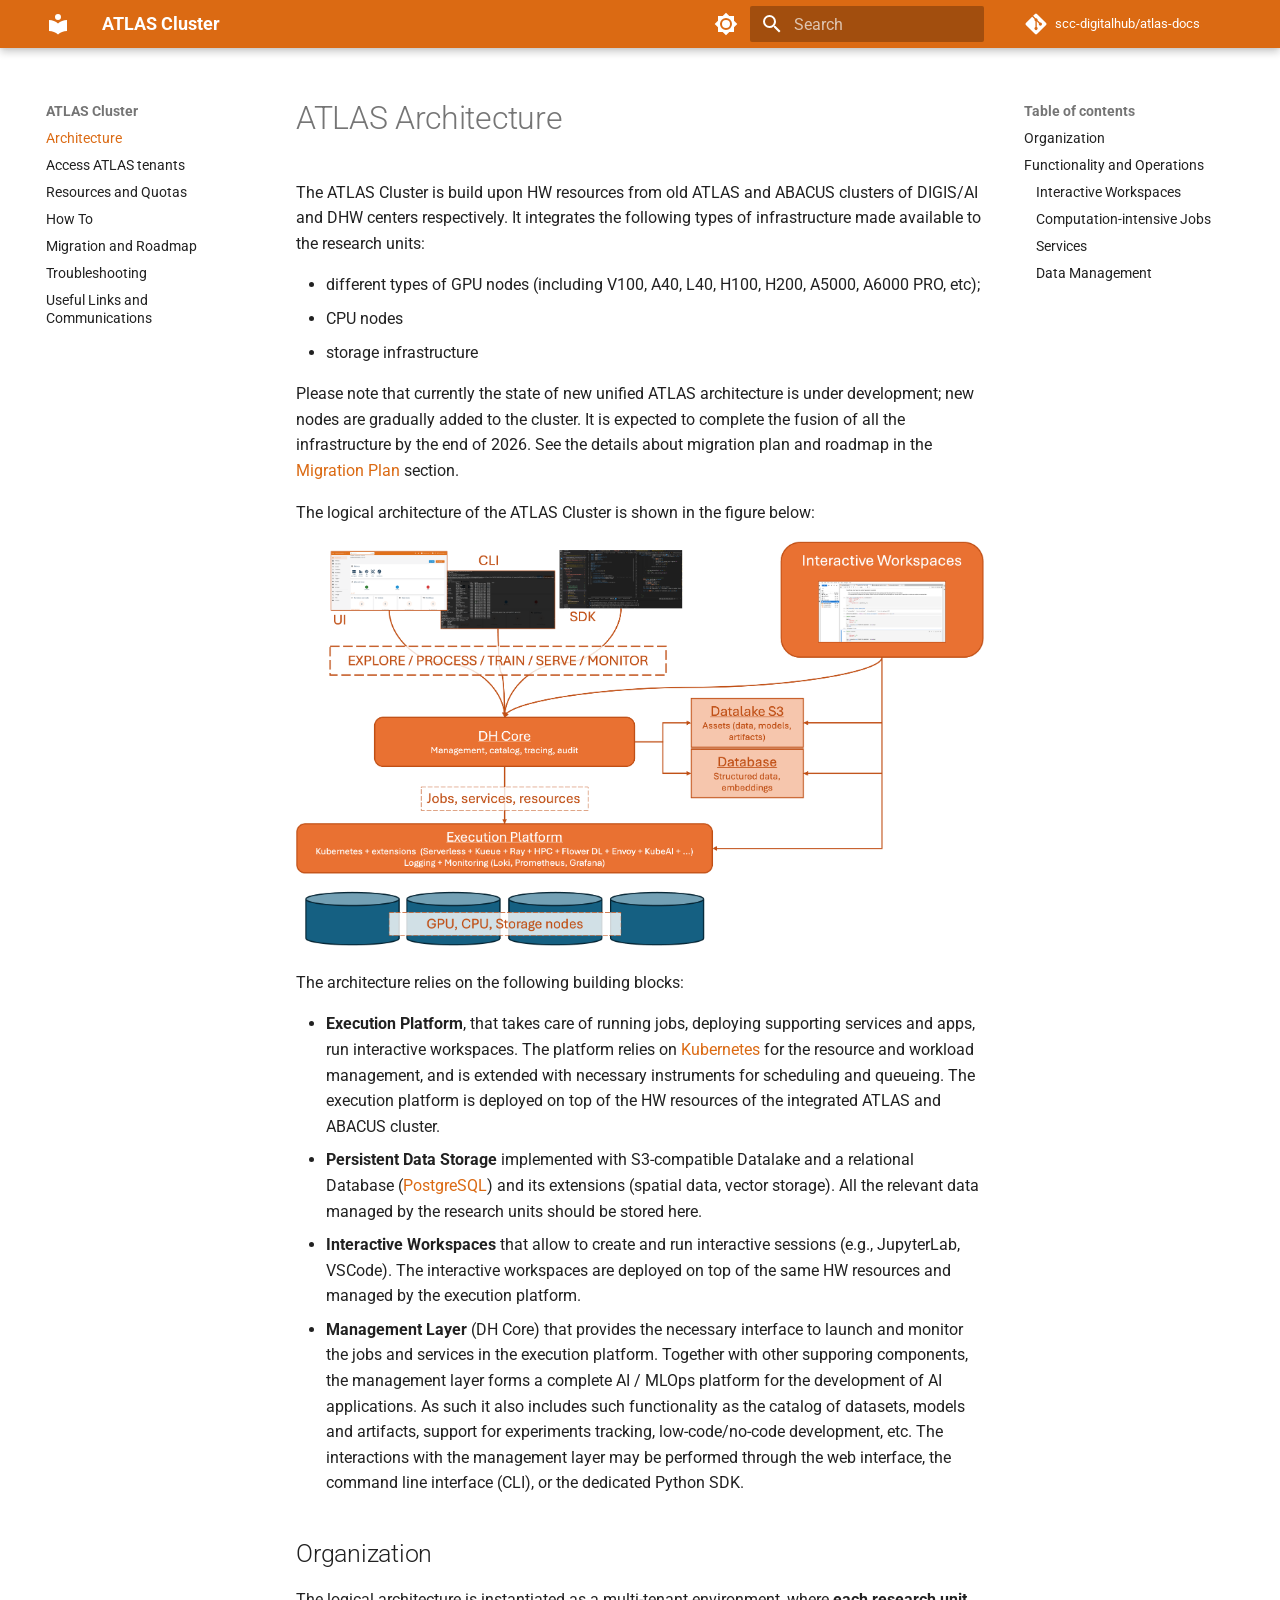
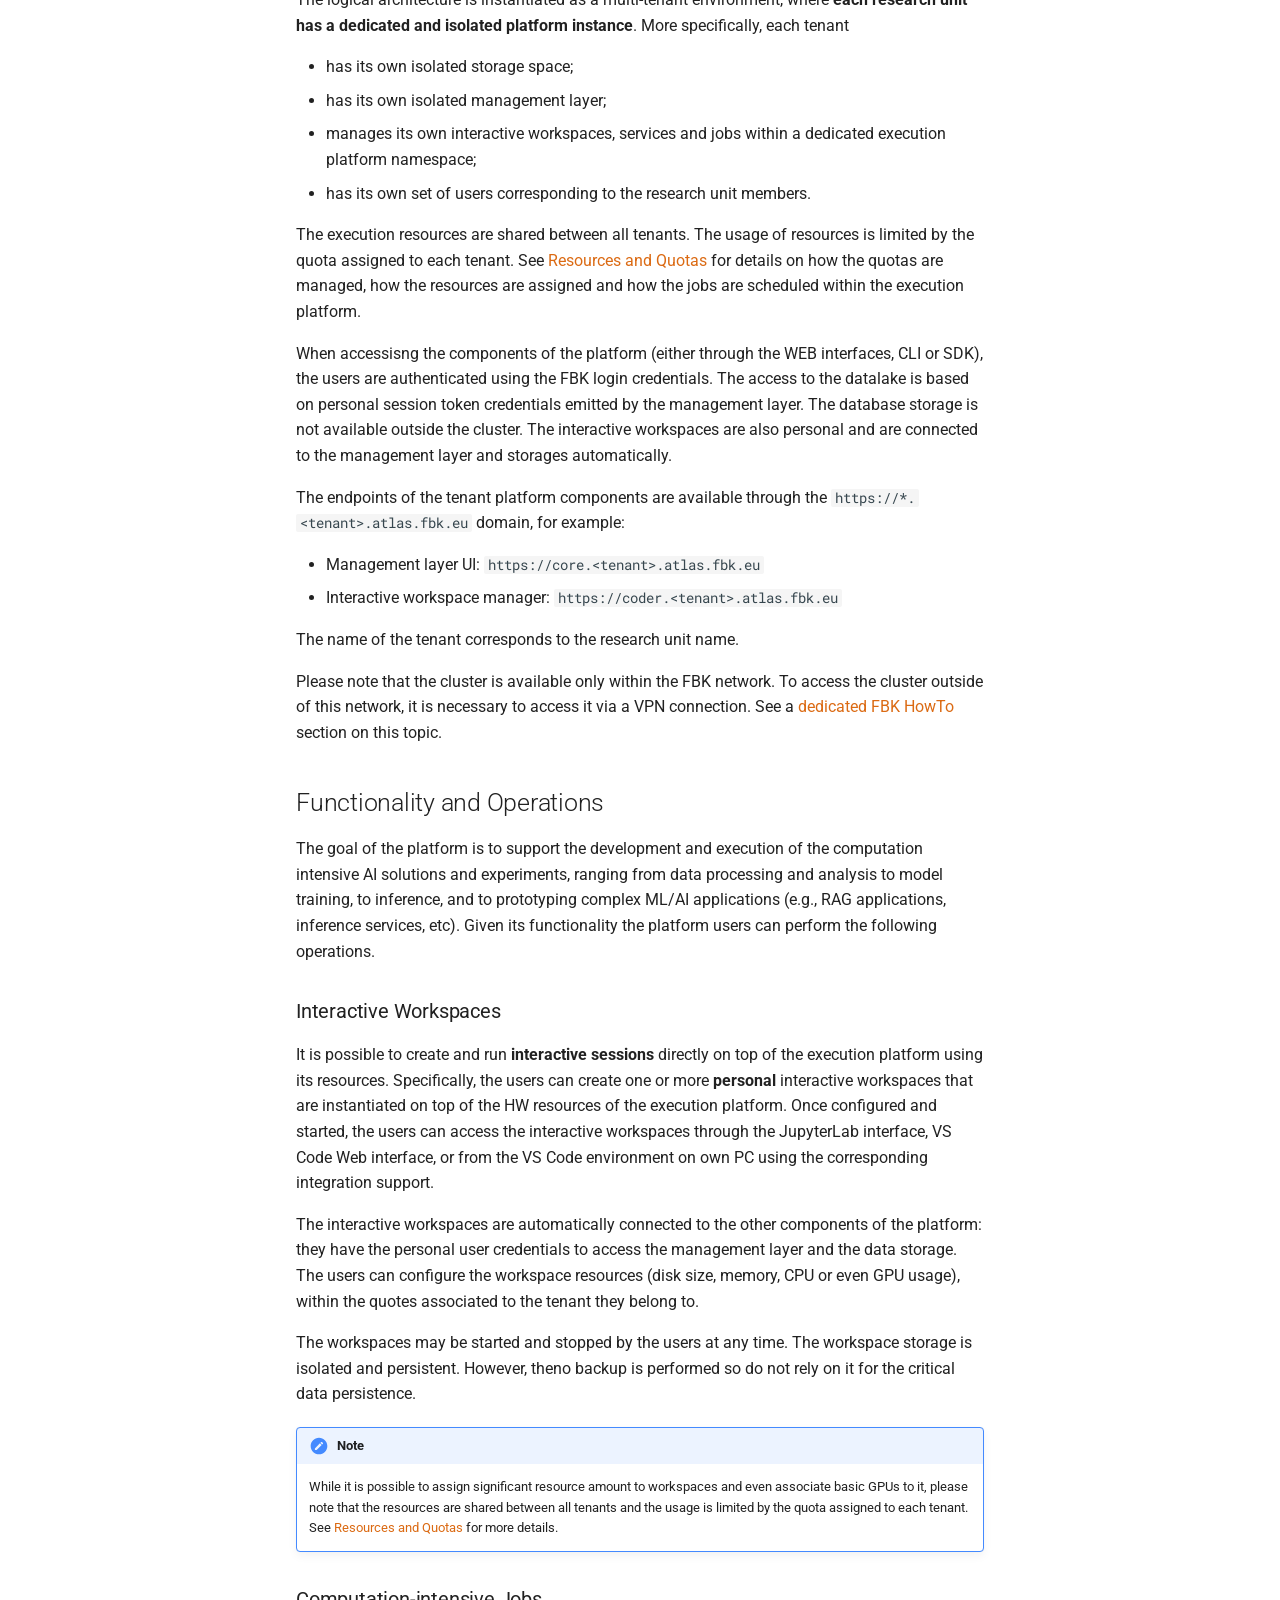
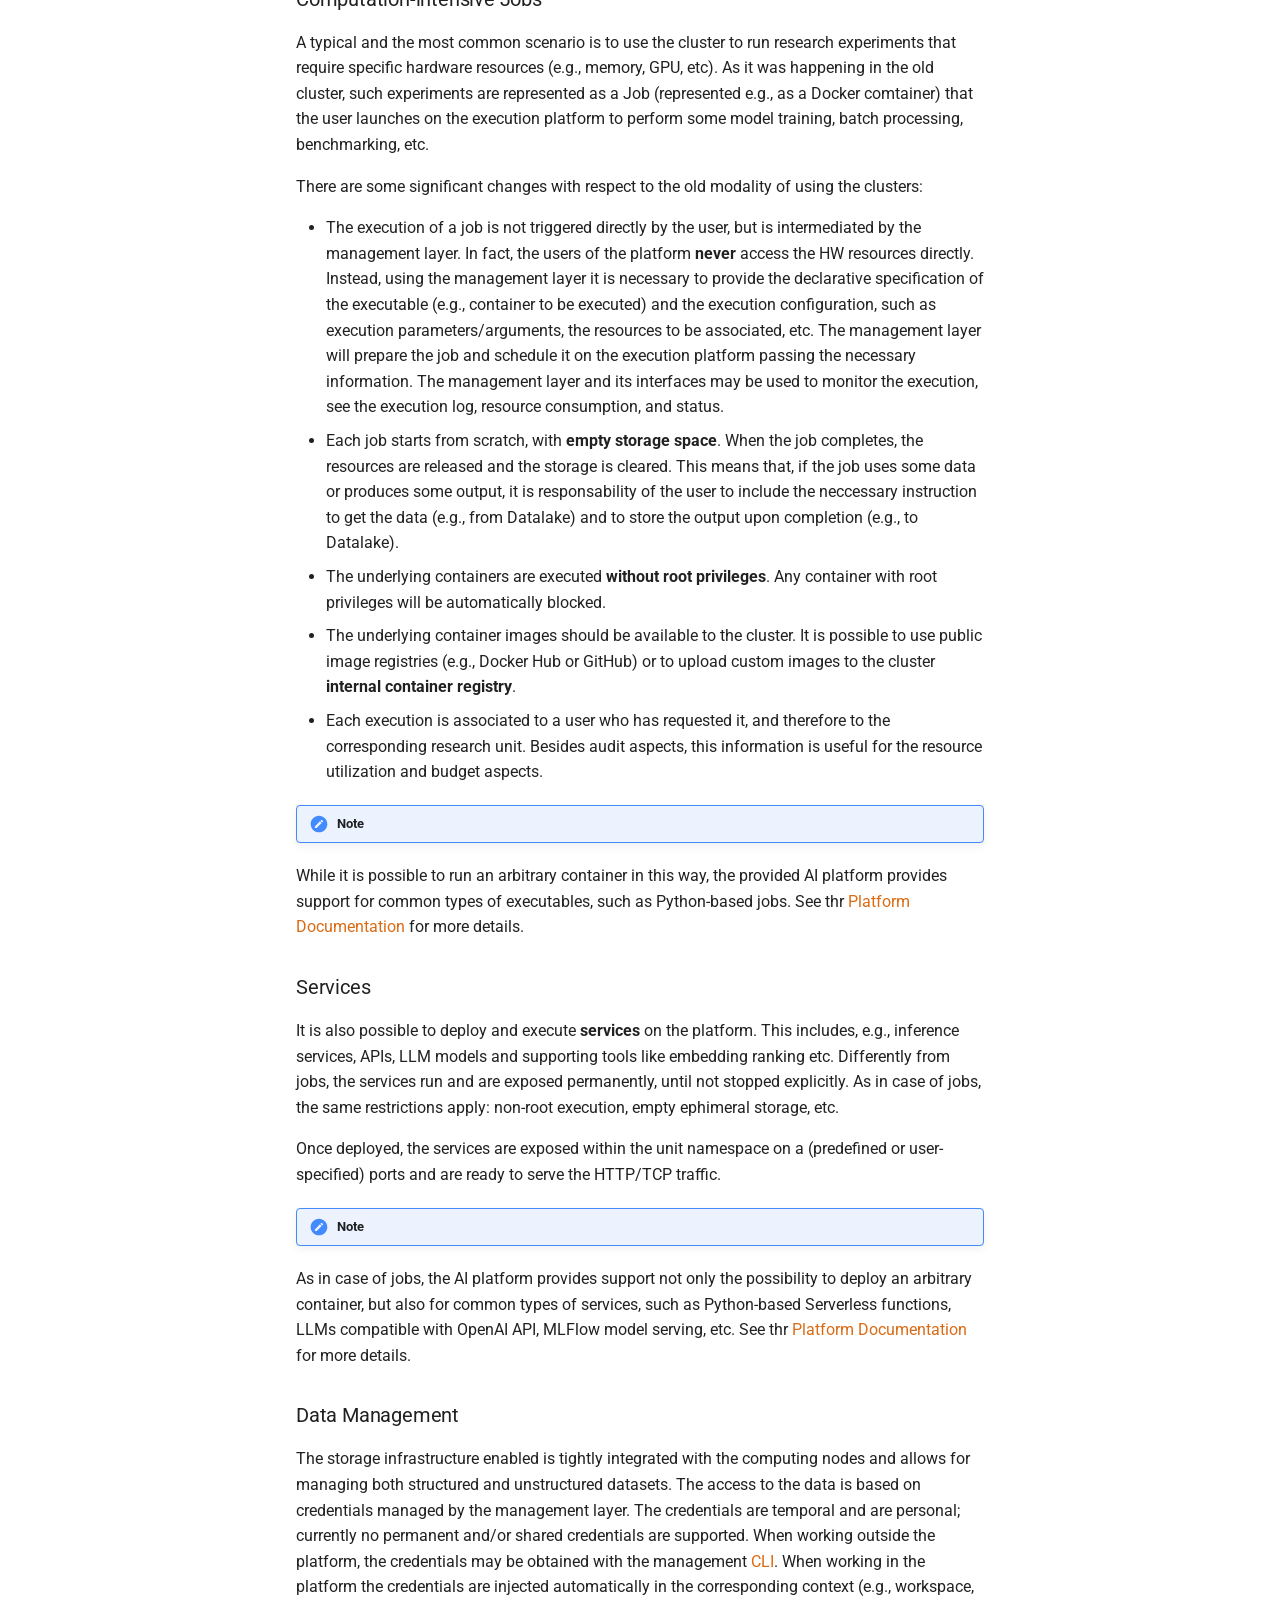
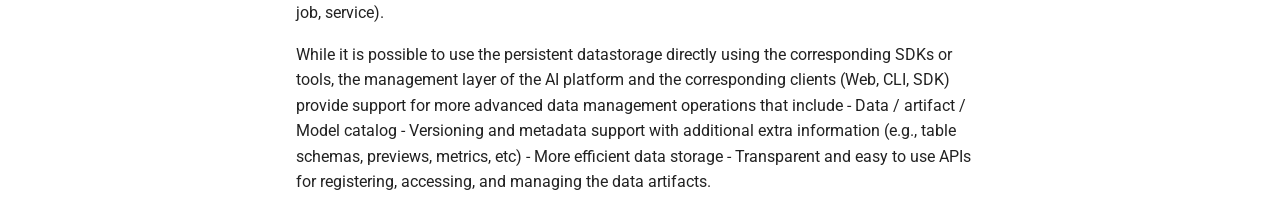
==== commit cbd4f136: "Deployed c2ffe1c with MkDocs version: 1.5.3" ====
--- a/index.html
+++ b/index.html
@@ -10,7 +10,7 @@
       
       
       
-        <link rel="next" href="resources/">
+        <link rel="next" href="access/">
       
       
       <link rel="icon" href="assets/images/favicon.png">
@@ -404,6 +404,26 @@
   
   
     <li class="md-nav__item">
+      <a href="access/" class="md-nav__link">
+        
+  
+  <span class="md-ellipsis">
+    Access ATLAS tenants
+  </span>
+  
+
+      </a>
+    </li>
+  
+
+    
+      
+      
+  
+  
+  
+  
+    <li class="md-nav__item">
       <a href="resources/" class="md-nav__link">
         
   
@@ -424,11 +444,51 @@
   
   
     <li class="md-nav__item">
+      <a href="how-to/" class="md-nav__link">
+        
+  
+  <span class="md-ellipsis">
+    How To
+  </span>
+  
+
+      </a>
+    </li>
+  
+
+    
+      
+      
+  
+  
+  
+  
+    <li class="md-nav__item">
       <a href="migration_roadmap/" class="md-nav__link">
         
   
   <span class="md-ellipsis">
     Migration and Roadmap
+  </span>
+  
+
+      </a>
+    </li>
+  
+
+    
+      
+      
+  
+  
+  
+  
+    <li class="md-nav__item">
+      <a href="troubleshooting/" class="md-nav__link">
+        
+  
+  <span class="md-ellipsis">
+    Troubleshooting
   </span>
   
 
